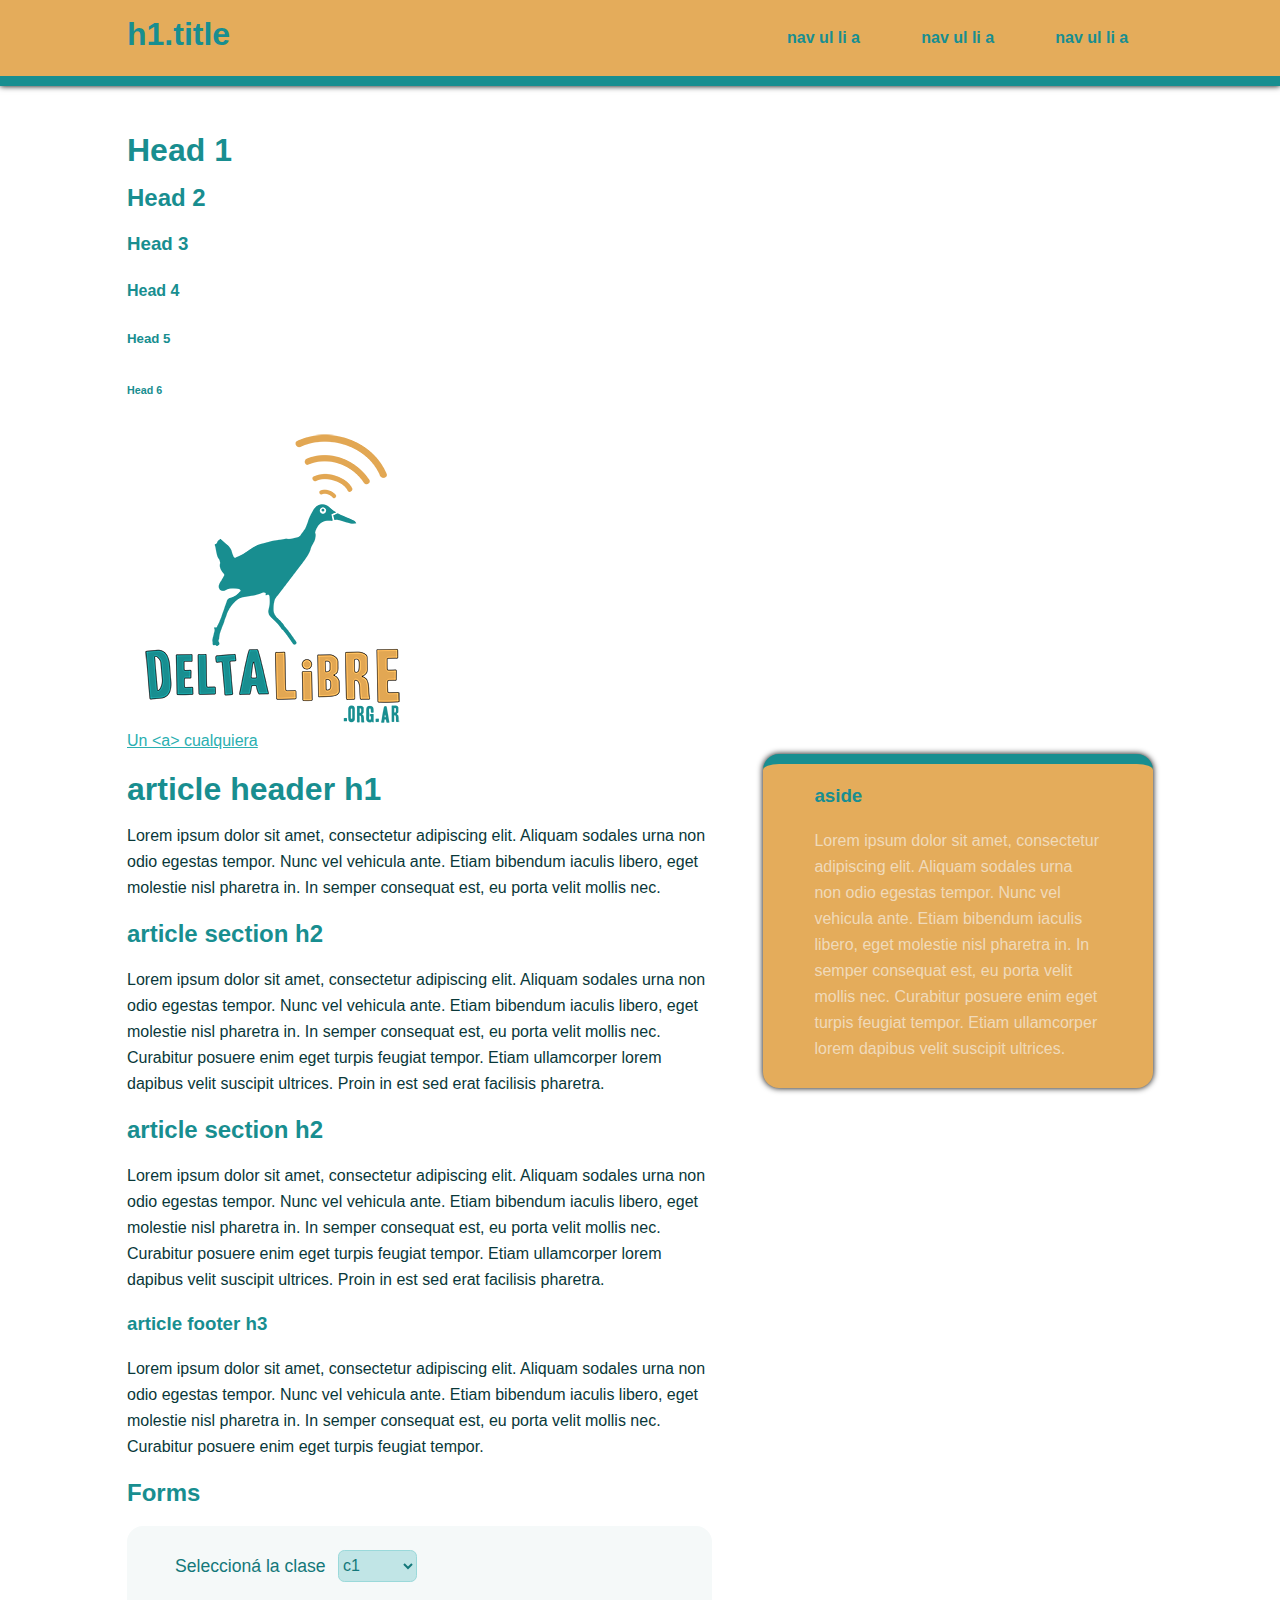
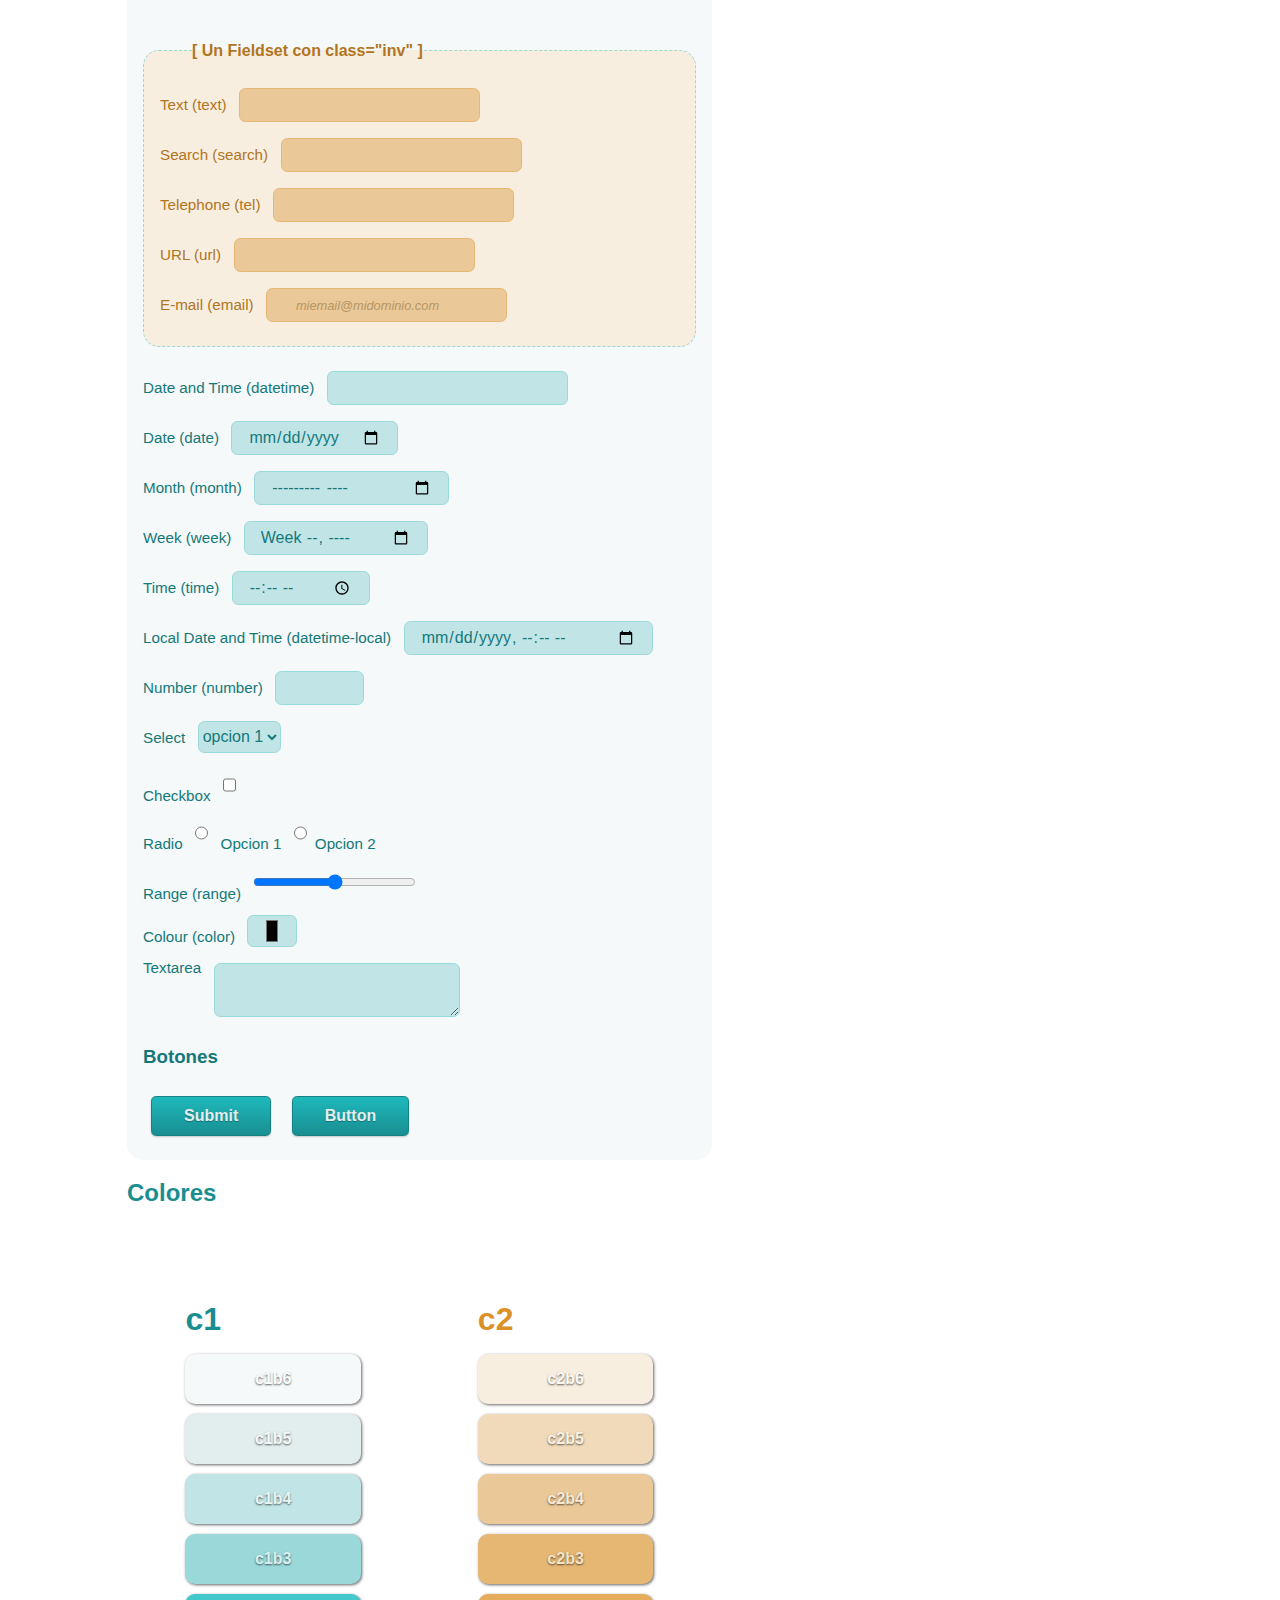
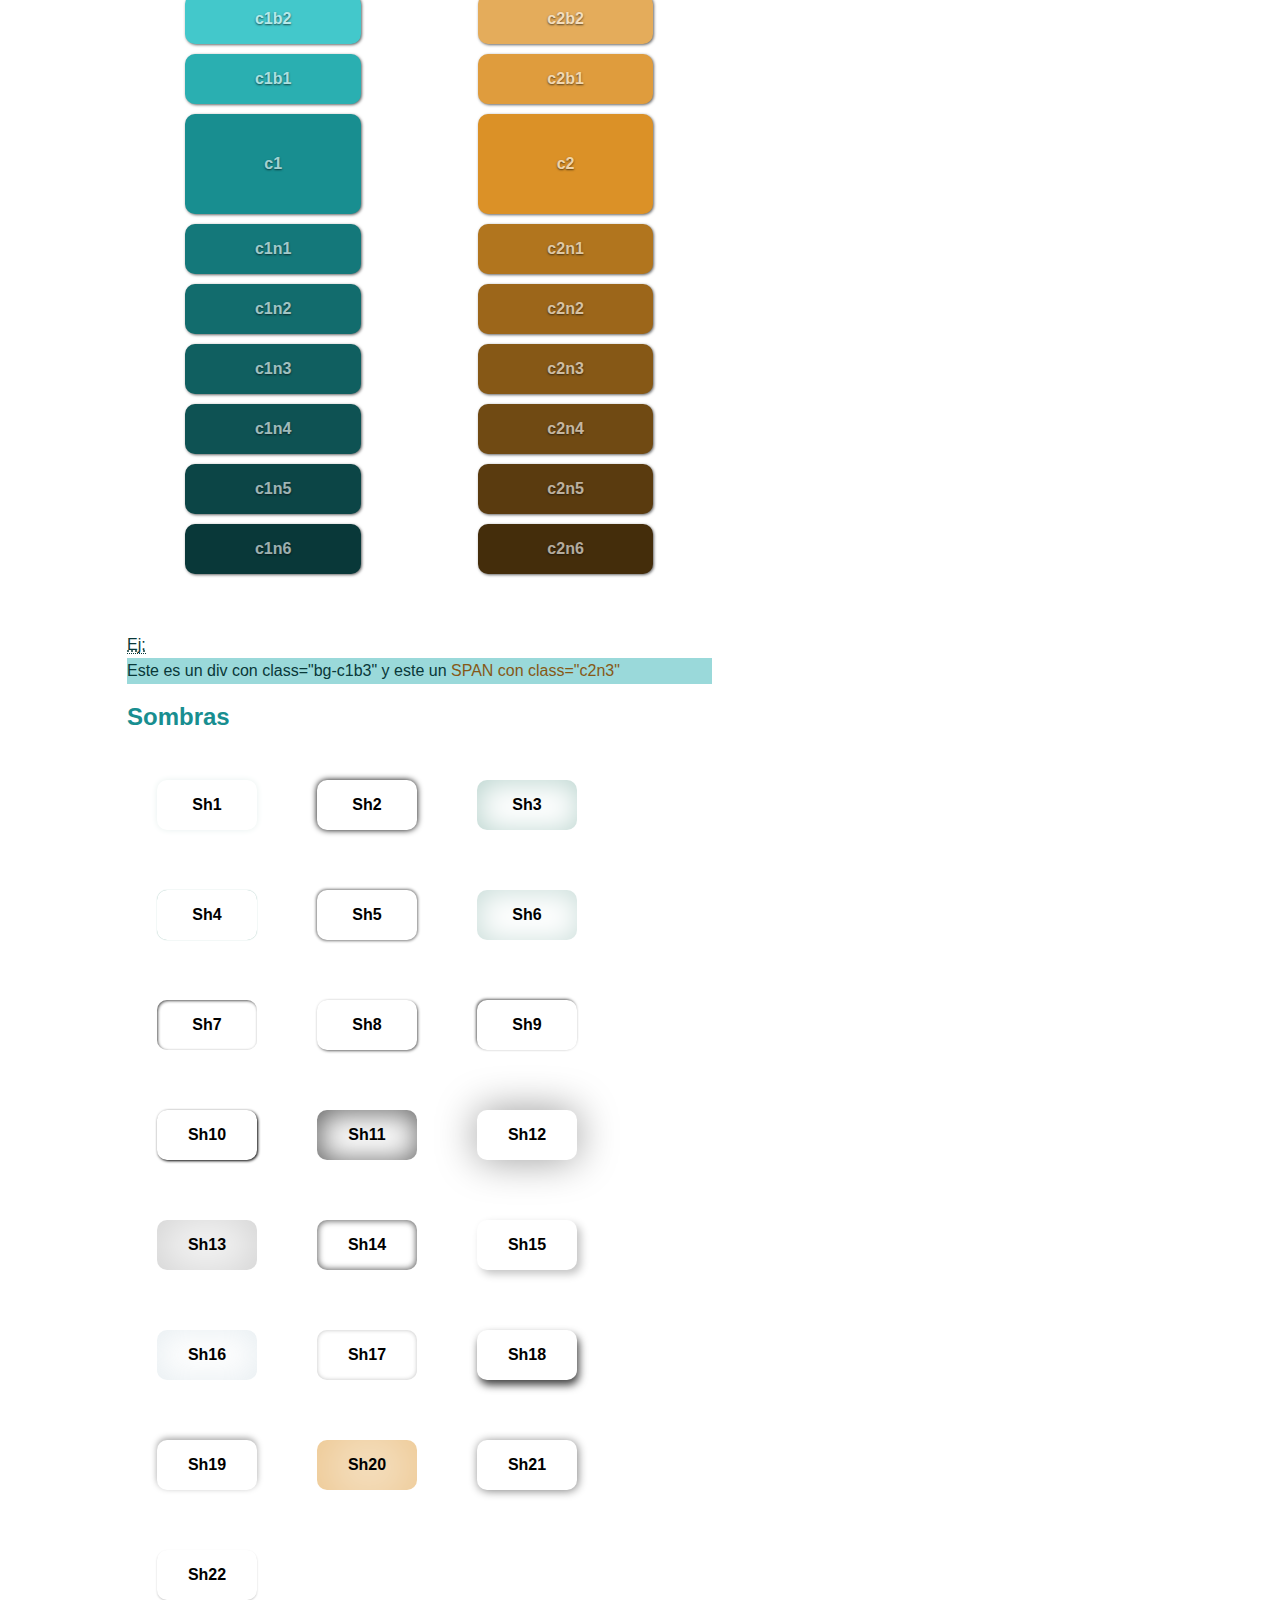
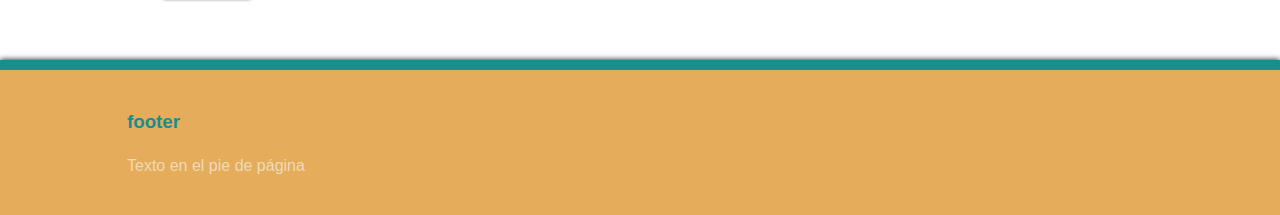
==== web/index.html @ 4f7950a7 "update add placheholders colors and fix input:focus size" ====
<!DOCTYPE html>
<html class="no-js">
	<head>
		<meta charset="utf-8">
		<meta http-equiv="X-UA-Compatible" content="IE=edge,chrome=1" />
		<title>Delta Libre</title>
		<meta name="description" content="">
		<meta name="viewport" content="width=device-width">

		<link rel="stylesheet" href="css/normalize.min.css">
		<link rel="stylesheet" href="css/main.css">
		<link rel="stylesheet" href="css/colortest.css" /> <!--Solo para testear colores -->
	
	</head>
	<body>

		<div class="header-container">
			<header class="wrapper clearfix">
				<h1 class="title">h1.title</h1>
				<nav>
					<ul>
						<li>
							<a href="#">nav ul li a</a>
						</li>
						<li>
							<a href="#">nav ul li a</a>
						</li>
						<li>
							<a href="#">nav ul li a</a>
						</li>
					</ul>
				</nav>
			</header>
		</div>

		<div class="main-container">
			<div class="main wrapper clearfix">

				<h1>Head 1</h1>
				<h2>Head 2</h2>
				<h3>Head 3</h3>
				<h4>Head 4</h4>
				<h5>Head 5</h5>
				<h6>Head 6</h6>

				<div>
					<img src="./img/logo.png" alt="logo" title="Logo de muestra"/>
				</div>
				<div>
					<a href="/">Un &lt;a&gt; cualquiera</a>
				</div>

				<article>
					<header>
						<h1>article header h1</h1>
						<p>
							Lorem ipsum dolor sit amet, consectetur adipiscing elit. Aliquam sodales urna non odio egestas tempor. Nunc vel vehicula ante. Etiam bibendum iaculis libero, eget molestie nisl pharetra in. In semper consequat est, eu porta velit mollis nec.
						</p>
					</header>
					<section>
						<h2>article section h2</h2>
						<p>
							Lorem ipsum dolor sit amet, consectetur adipiscing elit. Aliquam sodales urna non odio egestas tempor. Nunc vel vehicula ante. Etiam bibendum iaculis libero, eget molestie nisl pharetra in. In semper consequat est, eu porta velit mollis nec. Curabitur posuere enim eget turpis feugiat tempor. Etiam ullamcorper lorem dapibus velit suscipit ultrices. Proin in est sed erat facilisis pharetra.
						</p>
					</section>
					<section>
						<h2>article section h2</h2>
						<p>
							Lorem ipsum dolor sit amet, consectetur adipiscing elit. Aliquam sodales urna non odio egestas tempor. Nunc vel vehicula ante. Etiam bibendum iaculis libero, eget molestie nisl pharetra in. In semper consequat est, eu porta velit mollis nec. Curabitur posuere enim eget turpis feugiat tempor. Etiam ullamcorper lorem dapibus velit suscipit ultrices. Proin in est sed erat facilisis pharetra.
						</p>
					</section>
					<footer>
						<h3>article footer h3</h3>
						<p>
							Lorem ipsum dolor sit amet, consectetur adipiscing elit. Aliquam sodales urna non odio egestas tempor. Nunc vel vehicula ante. Etiam bibendum iaculis libero, eget molestie nisl pharetra in. In semper consequat est, eu porta velit mollis nec. Curabitur posuere enim eget turpis feugiat tempor.
						</p>
					</footer>
						<!--Forms-->
					<h2>Forms</h2>
				
					
			<form action="." class="c1" id="testForm">
				
				<div class="cajauno">
						<label for="selectclass" class="dest">Seleccioná la clase</label>
					<select name="selectclass" id="selectclass" onchange="SetFormClass(this.id,'testForm');">
						<option value="c1" selected="selected">c1</option>
						<option value="c2">c2</option>
						<option value="nada">ninguna</option>
					</select>
				</div>
				
				<fieldset class="inv">
					<legend>Un Fieldset con class="inv"</legend>
				<label for="type-text" >Text (text)</label>
				<input type="text" name="type-text" id="type-text" >
				<br/>
			
				<label for="type-search">Search (search)</label>
				<input type="search" name="type-search" id="type-search">
				<br/>
			
			
				<label for="type-tel">Telephone (tel)</label>
				<input type="tel" name="type-tel" id="type-tel">
				<br/>
				
				<label for="type-url">URL (url)</label>
				<input type="url" name="type-url" id="type-url">
				<br/>
				
				<label for="type-email">E-mail (email)</label>
				<input type="email" name="type-email" id="type-email"  placeholder="miemail@midominio.com"/>
				<br/>
				</fieldset>
				<label for="type-datetime">Date and Time (datetime)</label>
				<input type="datetime" name="type-datetime" id="type-datetime">
				<br/>
				
				<label for="type-date">Date (date)</label>
				<input type="date" name="type-date" id="type-date">
				<br/>
				
				<label for="type-month">Month (month)</label>
				<input type="month" name="type-month" id="type-month">
				<br/>
				
				<label for="type-week">Week (week)</label>
				<input type="week" name="type-week" id="type-week">
				<br/>
				
				<label for="type-time">Time (time)</label>
				<input type="time" name="type-time" id="type-time">
				<br/>
				
				<label for="type-datetime-local">Local Date and Time (datetime-local)</label>
				<input type="datetime-local" name="type-datetime-local" id="type-datetime-local">
				<br/>
				
				<label for="type-number">Number (number)</label>
				<input type="number" name="type-number" id="type-number" min="0" max="20" />
				<br/>
				
				<label for="select">Select</label>
				<select name="select" id="select">
					<option value="1">opcion 1</option>
					<option value="2">opcion 2</option>
					<option value="3">opcion 3</option>
				</select>
				<br/>
					
				<label for="type-checkbox">Checkbox</label>
				<input type="checkbox" name="type-checkbox" id="type-checkbox"/>
				<br/>
				
				<label for="type-radio">Radio</label>
				<input type="radio" name="type-radio" id="type-radio" value="option 1"/> <label for="type-radio">Opcion 1</label>
				<input type="radio" name="type-radio" id="type-radio2" value="option 2" /><label for="type-radio2">Opcion 2</label>	
				<br/>
				
				<label for="type-range">Range (range)</label>
				<input type="range" name="type-range" id="type-range" min="0" max="100" />
				<br/>
				
				<label for="type-color">Colour (color)</label>
				<input type="color" name="type-color" id="type-color">
				<br/>
				<label for="textarea">Textarea</label>
				<textarea name="textarea" id="textarea">
					
				</textarea>
				<br/>					
				<h3>Botones</h3>
					<input type="submit" value="Submit" name="submit-1"/>
					<button type="button"  name="submit-2" >Button</button>
		</form>
				</article>
				
				<aside>
					<h3>aside</h3>
					<p>
						Lorem ipsum dolor sit amet, consectetur adipiscing elit. Aliquam sodales urna non odio egestas tempor. Nunc vel vehicula ante. Etiam bibendum iaculis libero, eget molestie nisl pharetra in. In semper consequat est, eu porta velit mollis nec. Curabitur posuere enim eget turpis feugiat tempor. Etiam ullamcorper lorem dapibus velit suscipit ultrices.
					</p>
				</aside>
						<article>
						<h2>Colores</h2>
					
						<div id="colortest" class="ct"></div>
							<abbr title="ejemplos">Ej:</abbr> 
						<div class="bg-c1b3"> 
							Este es un div con class="bg-c1b3" y este un <span class="c2n3">SPAN con class="c2n3"
						</span> </div>
							
				<h2>Sombras</h2>
						<div id="sombrascont">
							<div id="sombrastest" > </div>
						</div>	
						
							
		
						
					</article>	
			
		
			
			</div>
			<!-- #main -->
		</div>
		<!-- #main-container -->

		<div class="footer-container">
			<footer class="wrapper">
				<h3>footer</h3>
				<p>
					Texto en el pie de página
				</p>
			</footer>
		</div>

		<script src="js/vendor/jquery-1.10.1.min.js" ></script>
		<script>
			/* Genero divs para mostrar las classes de colores */
			function divsColors(id, cc, n) {
				if (cc > 0) {
					for ( i = 1; i <= cc; i++) {
						divColor(id, n + i);
					} //orden inverso para blancos y negros
				} else {
					for ( i = (-1 * cc); i >= 1; i--) {
						divColor(id, n + i);
					}
				}
			}

			function divColor(id, clase) {
				$('#' + id).append('<div class="bg-' + clase + ' col"><span>' + clase + '</span></div>');
			}

			function contColor(cont, id, clase) {
				$('#' + cont).append('<div id="' + id + '" class="' + clase + '"></div>');
			}
			
			function sombra(cont, id, clase) {
			$('#' + cont).append('<div id="' + id + '" class="' + clase + '"><span>'+id+'</span></div>');
			}

			function AddColor(col, blancos, negros) {
				ccont = 'fila-' + col;
				contColor('colortest', ccont, 'fila');
				$('#'+ccont).append('<h1 class="'+col+'">'+col+'</h1>');
				//Blancos
				colb = col + '-blancos';
				contColor(ccont, colb, 'colors');
				ccol = col + '-color';
				contColor(ccont, ccol, 'color');
				//Negros
				coln = col + '-negros';
				contColor(ccont, coln, 'colors');
				divsColors(colb, blancos, col + 'b');
				divColor(ccol, col);
				divsColors(coln, negros, col + 'n');
			}

			function SetFormClass(sid,fid){
				clase = $('#'+ sid + ' option:selected').val();
				form = $('#'+ fid);
				form.removeClass();
				form.addClass(clase);
			}

			function AddSombras(sombras){
			//	contColor('sobrascont', 'sombrastest', 'fila');
				for (i = 1 ; i<=sombras;i++){
					var n = 'Sh'+i;
					sombra('sombrastest', n, "som "+n);
				}
			}



			AddColor('c1', -6, 6);
			//Color1
			AddColor('c2', -6, 6);
			//Color 2
				
			AddSombras(22	);
		</script>

	</body>
</html>
---- web/css/main.css ----
@import "html.css";
@import "deltalibre.css";
---- web/css/colortest.css ----
#colortest {
  width: auto;
}
.ct {
  width: auto;
}
.fila {
  display: block;
  float: left;
  width: 30%;
  margin: 10%;
}
.col,
.som {
  height: 50px;
  line-height: 50px;
  text-align: center;
  vertical-align: middle;
  -webkit-border-radius: 10px;
  -moz-border-radius: 10px;
  -ms-border-radius: 10px;
  -o-border-radius: 10px;
  border-radius: 10px;
  margin: 10px 0 0 0;
  font-weight: bold;
  color: white;
}
.col {
  -webkit-box-shadow: 1px 1px 3px 0px #666666;
  -moz-box-shadow: 1px 1px 3px 0px #666666;
  box-shadow: 1px 1px 3px 0px #666666;
  -o-box-shadow: 1px 1px 3px 0px #666666;
  -ms-box-shadow: 1px 1px 3px 0px #666666;
  text-shadow: 0px 1px 2px black;
}
.col span {
  opacity: 0.6;
  filter: alpha(opacity=60);
}
.color div {
  height: 100px;
  line-height: 100px;
}
.som {
  margin-top: 20px;
  color: black;
  display: inline;
  float: left;
  width: 100px;
  margin: 30px;
}
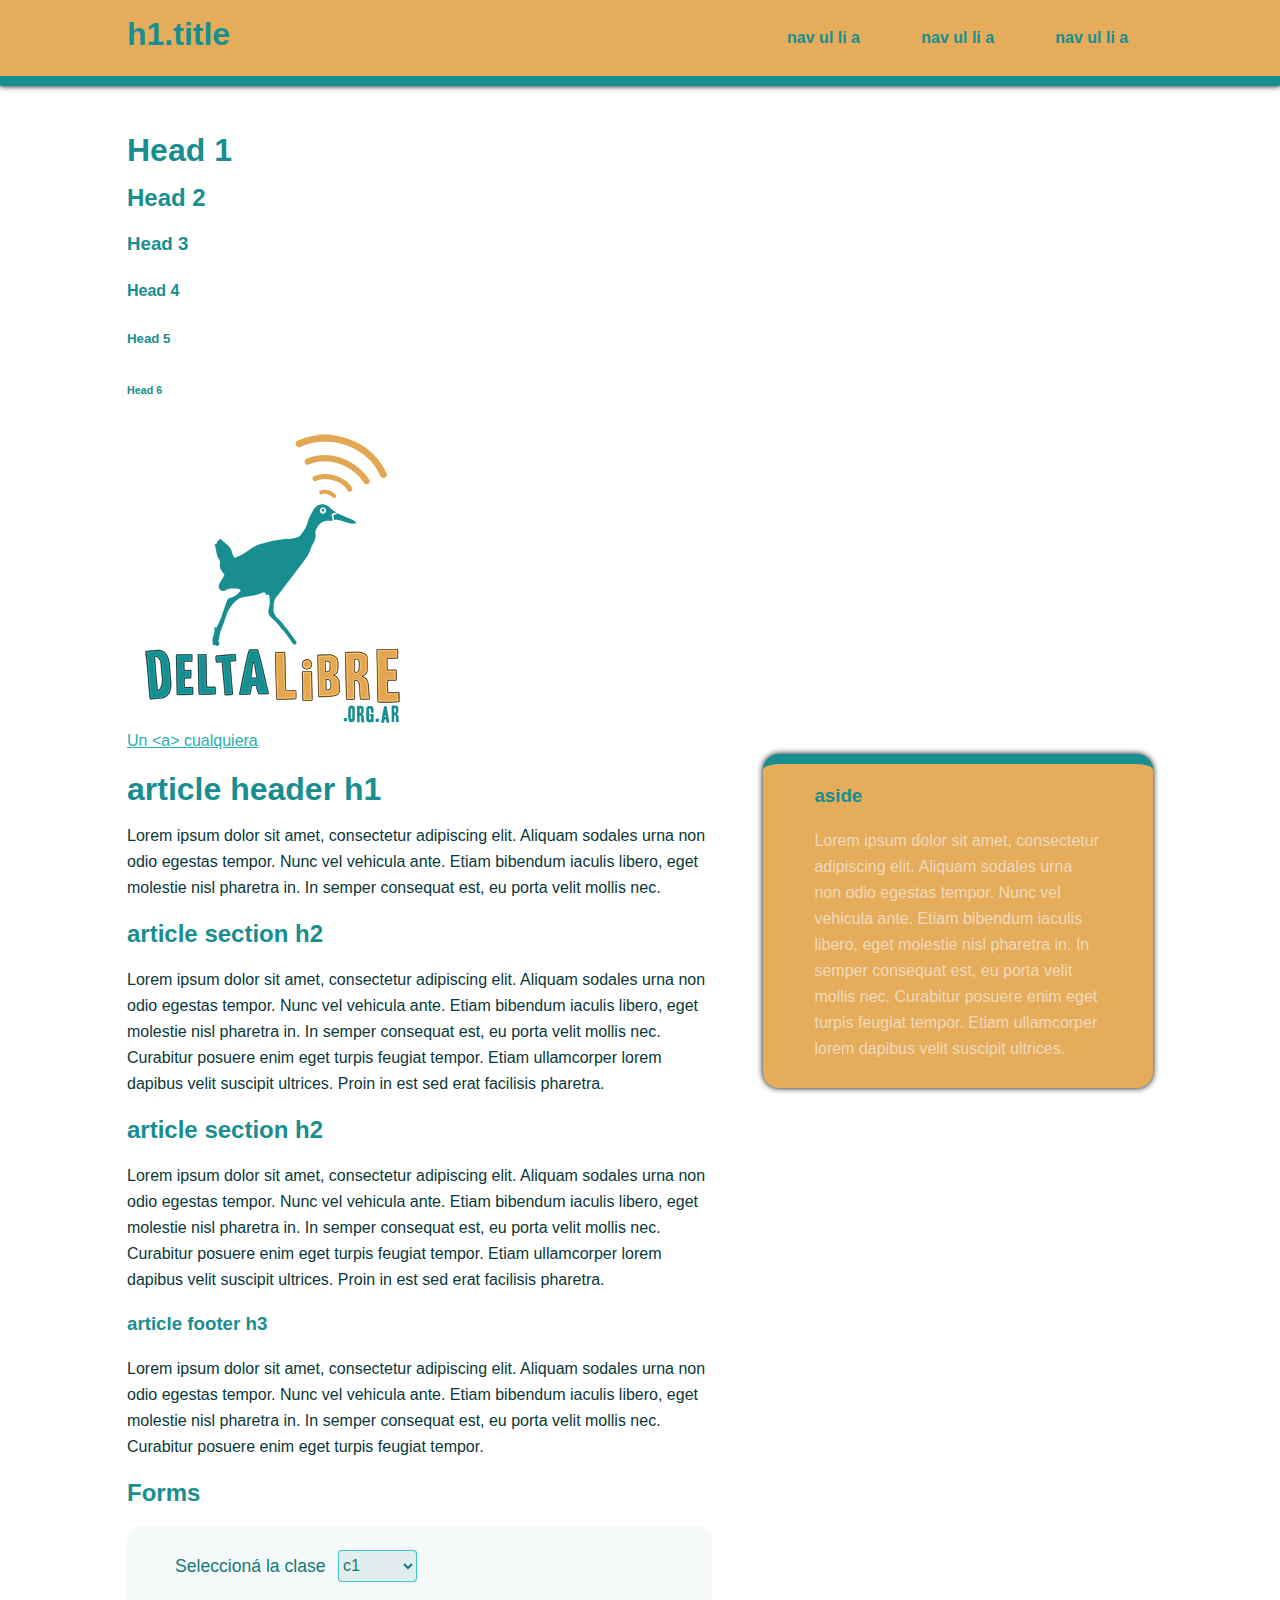
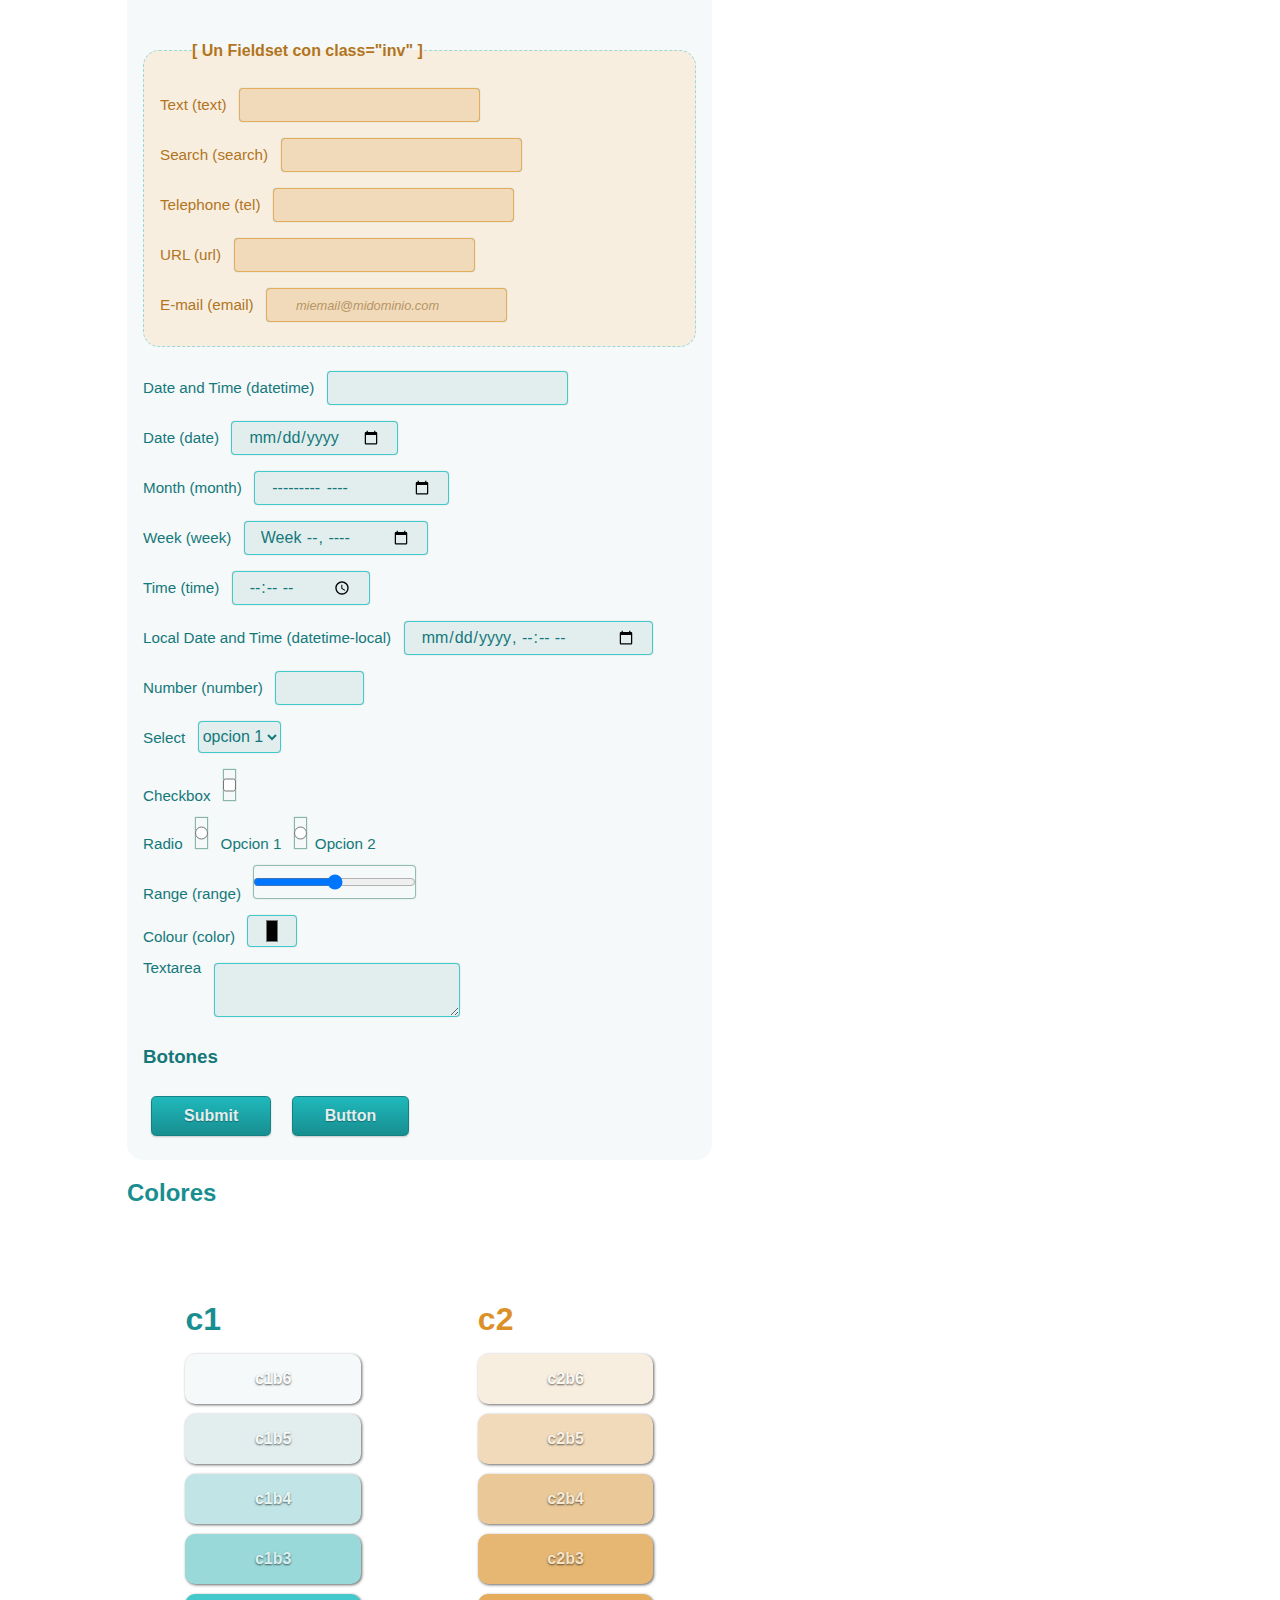
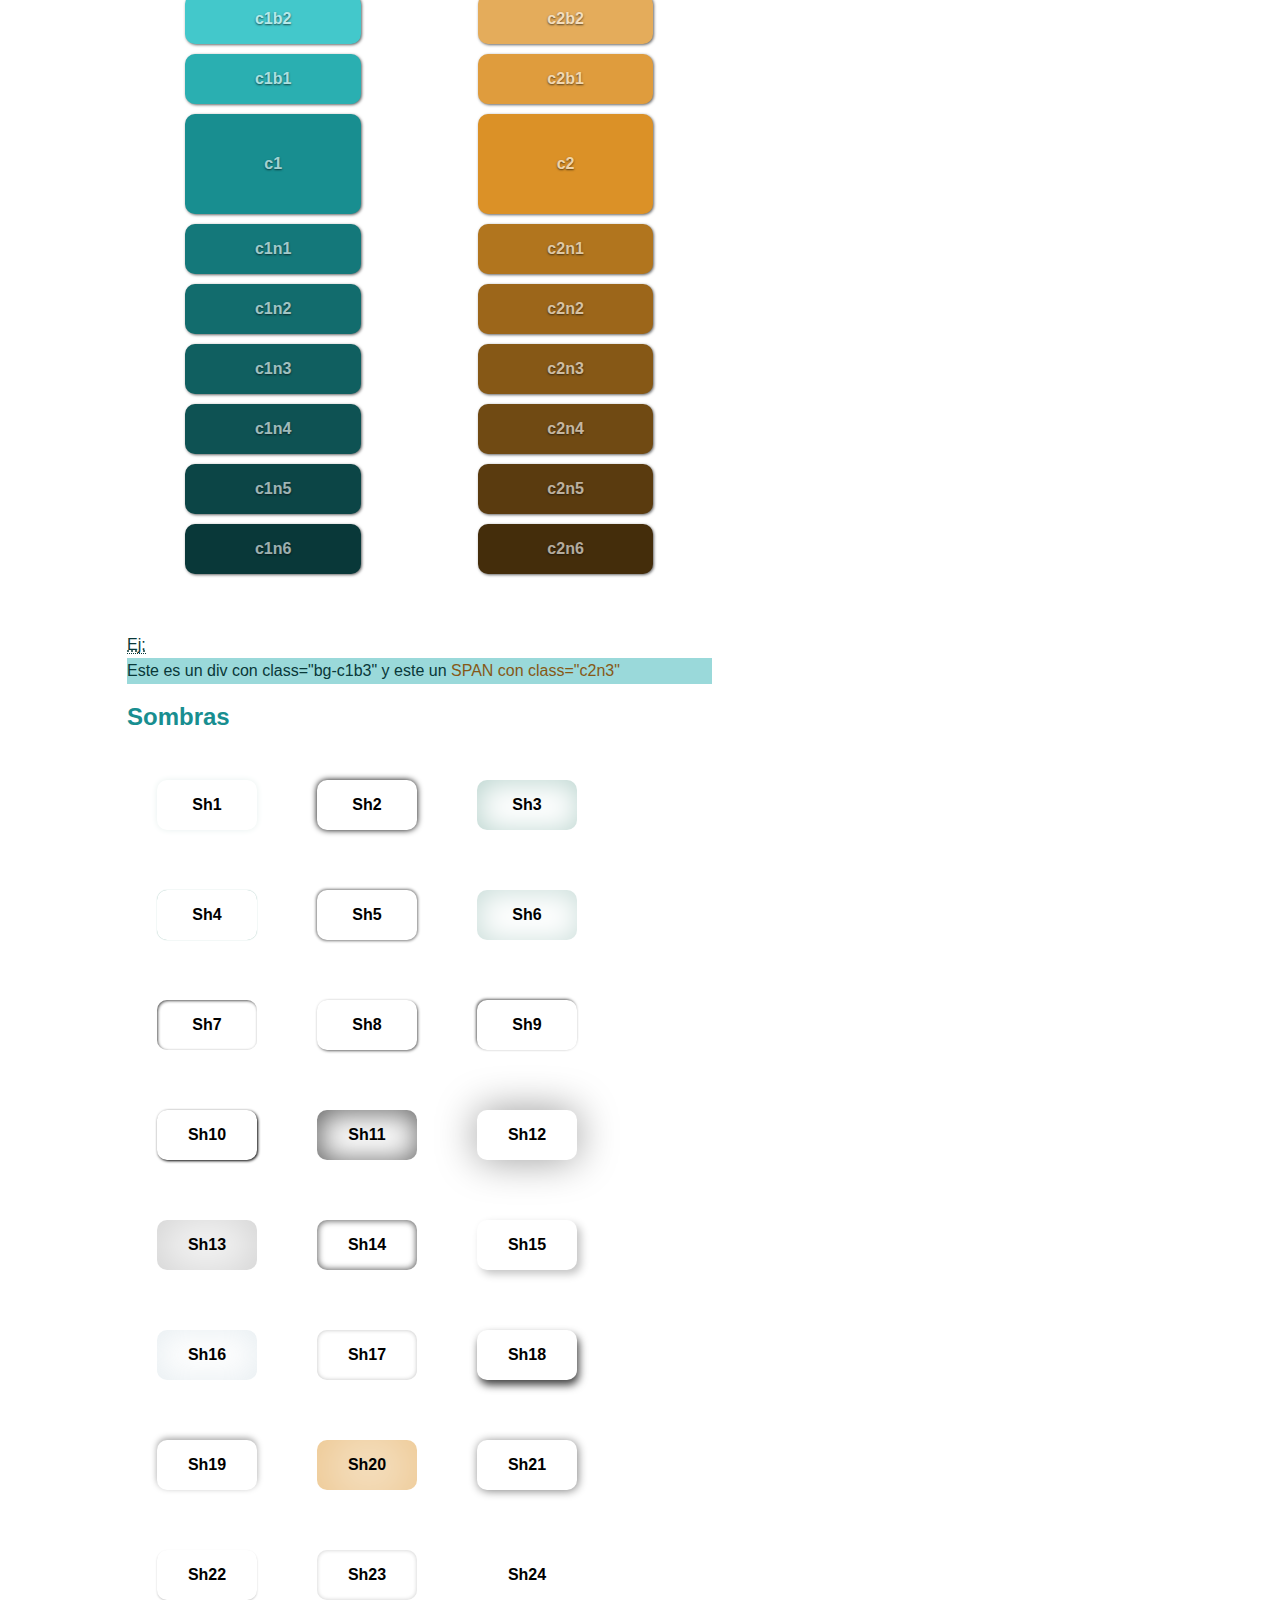
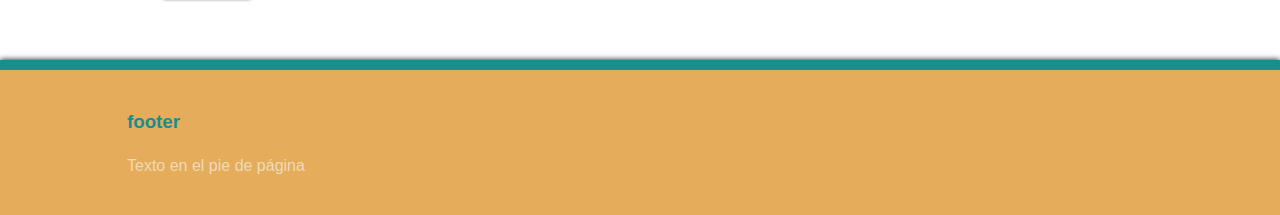
==== commit 4c2bcee7: "update inputs" ====
--- a/web/index.html
+++ b/web/index.html
@@ -283,7 +283,7 @@
 			AddColor('c2', -6, 6);
 			//Color 2
 				
-			AddSombras(22	);
+			AddSombras(24);
 		</script>
 
 	</body>
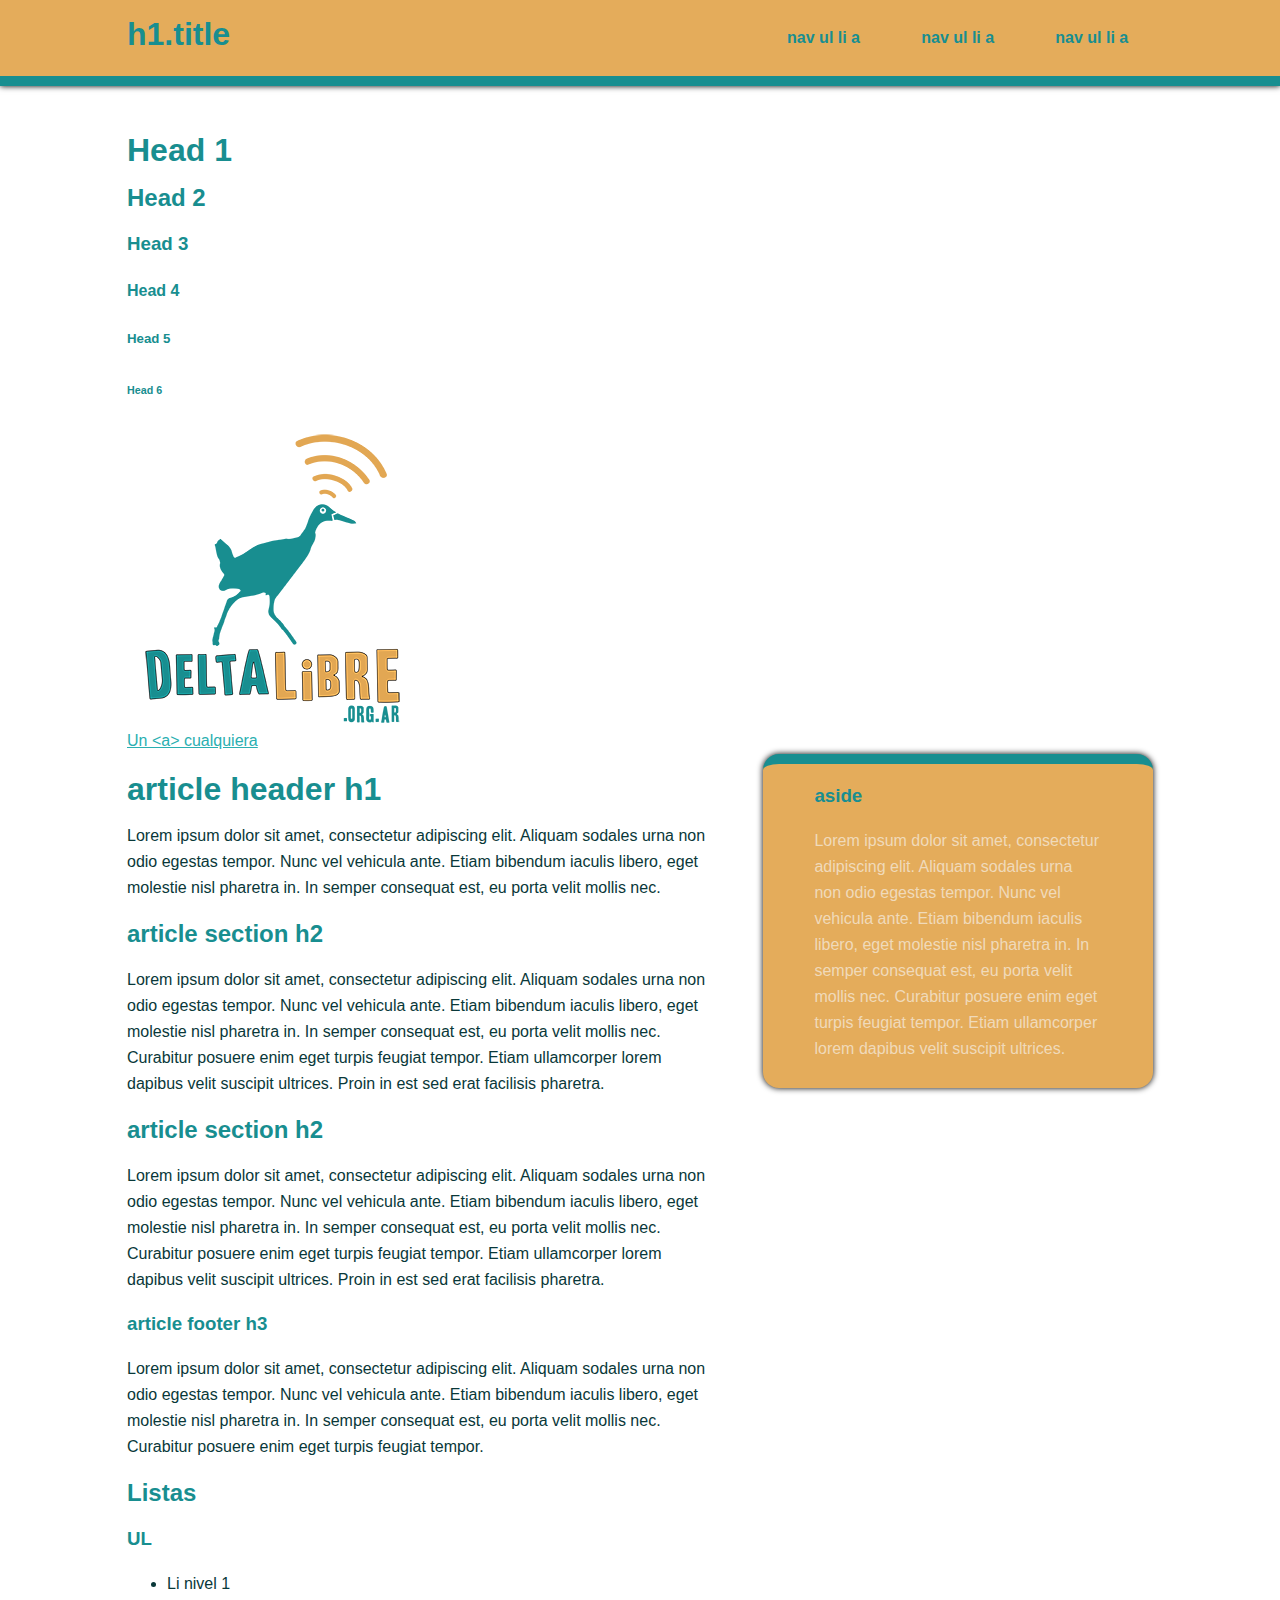
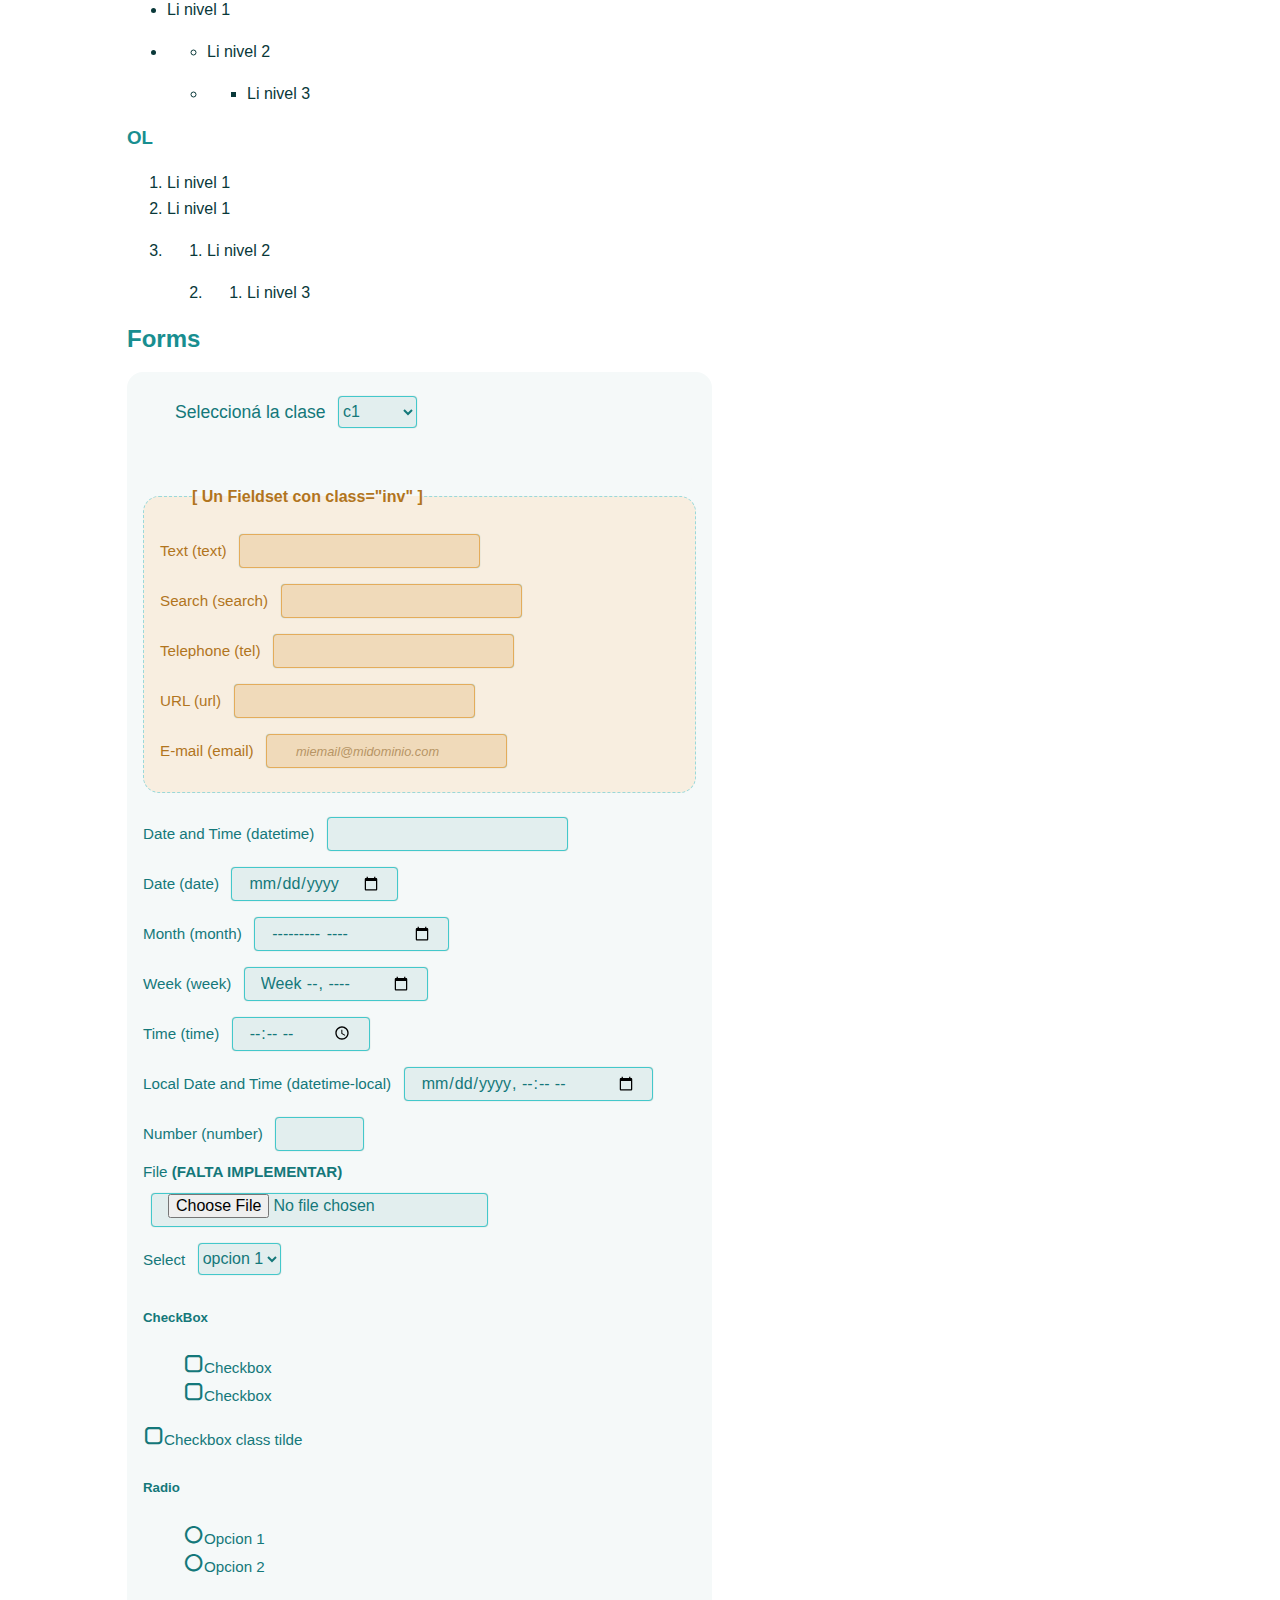
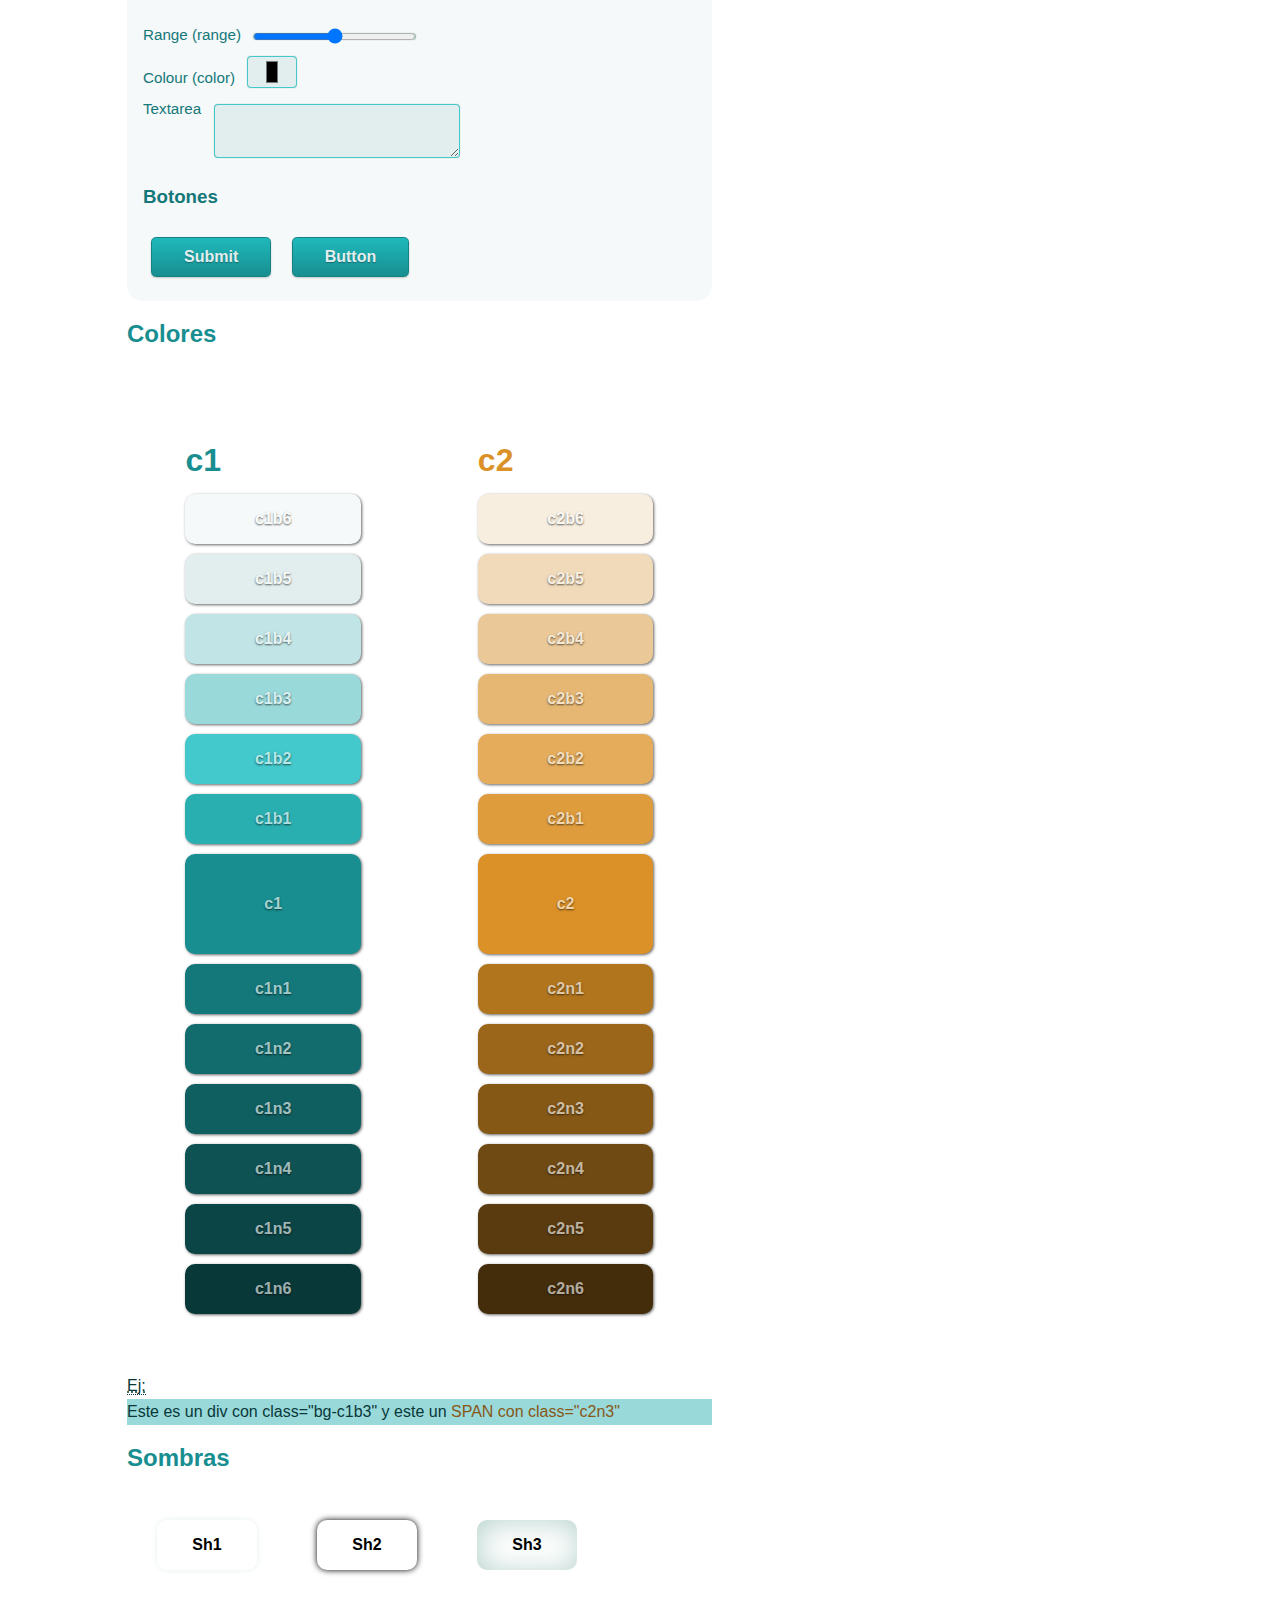
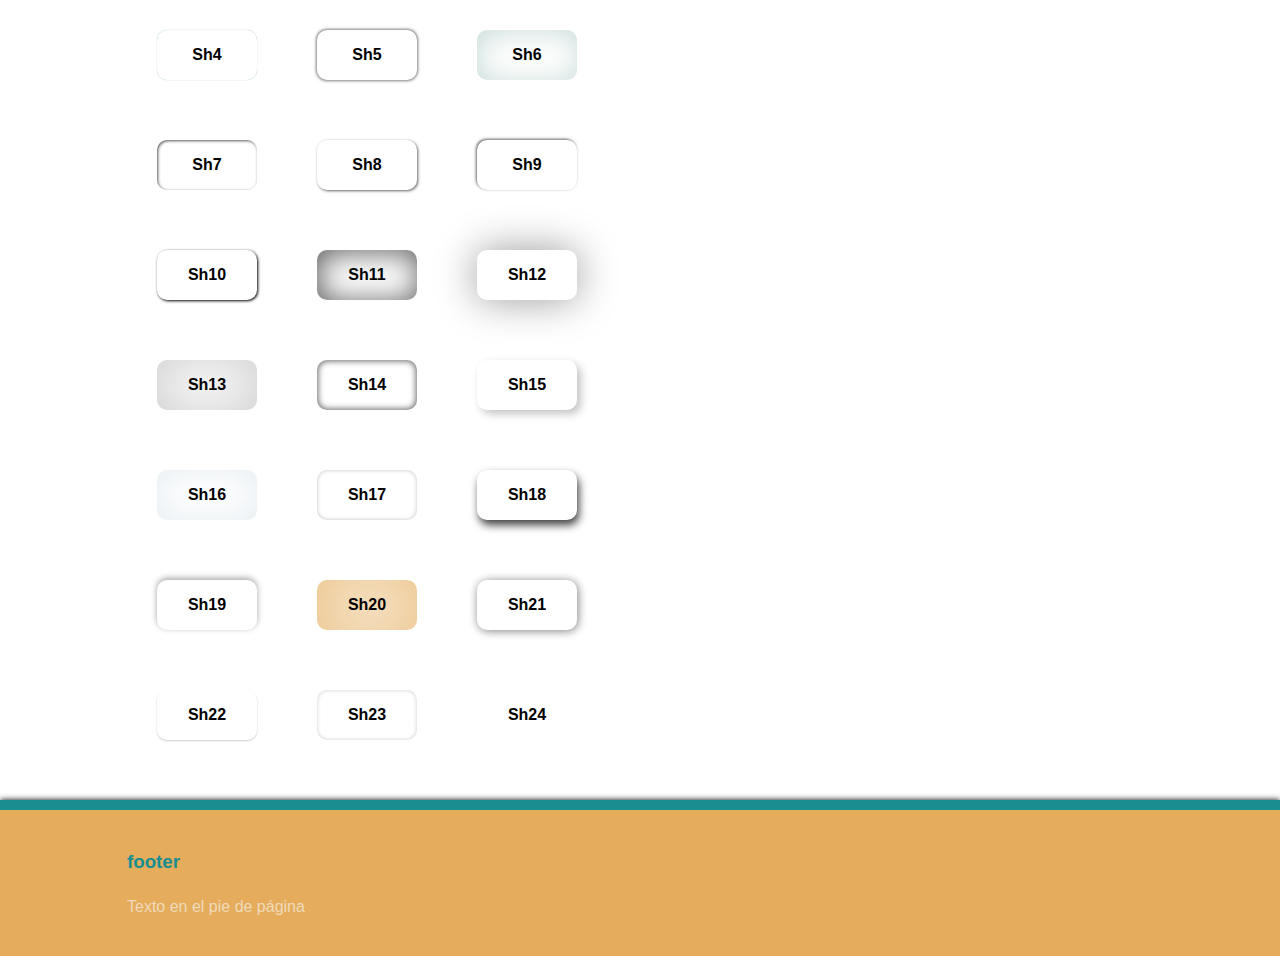
==== commit 74824596: "add checkboxs and radios template" ====
--- a/web/index.html
+++ b/web/index.html
@@ -46,7 +46,7 @@
 				<div>
 					<img src="./img/logo.png" alt="logo" title="Logo de muestra"/>
 				</div>
-				<div>
+					<div>
 					<a href="/">Un &lt;a&gt; cualquiera</a>
 				</div>
 
@@ -75,6 +75,41 @@
 							Lorem ipsum dolor sit amet, consectetur adipiscing elit. Aliquam sodales urna non odio egestas tempor. Nunc vel vehicula ante. Etiam bibendum iaculis libero, eget molestie nisl pharetra in. In semper consequat est, eu porta velit mollis nec. Curabitur posuere enim eget turpis feugiat tempor.
 						</p>
 					</footer>
+					
+						<!--Forms-->
+					<h2>Listas</h2>
+					<h3>UL</h3>
+					<ul>
+						<li>Li nivel 1</li>
+						<li>Li nivel 1</li>
+						<li>
+							<ul>
+								<li>Li nivel 2</li>
+								<li>
+									<ul>
+										<li>Li nivel 3</li>
+									</ul>
+								</li>
+							</ul>
+						</li>
+					</ul>
+					<h3>OL</h3>
+					<ol>
+						<li>Li nivel 1</li>
+						<li>Li nivel 1</li>
+						<li>
+							<ol>
+								<li>Li nivel 2</li>
+								<li>
+									<ol>
+										<li>Li nivel 3</li>
+									</ol>
+								</li>
+							</ol>
+						</li>
+					</ol>
+					
+					
 						<!--Forms-->
 					<h2>Forms</h2>
 				
@@ -141,6 +176,10 @@
 				<input type="number" name="type-number" id="type-number" min="0" max="20" />
 				<br/>
 				
+				<label for="type-file">File <strong>(FALTA IMPLEMENTAR)</strong></label>
+				<input type="file" name="type-file" id="type-file" min="0" max="20" />
+				<br/>
+				
 				<label for="select">Select</label>
 				<select name="select" id="select">
 					<option value="1">opcion 1</option>
@@ -149,13 +188,34 @@
 				</select>
 				<br/>
 					
-				<label for="type-checkbox">Checkbox</label>
-				<input type="checkbox" name="type-checkbox" id="type-checkbox"/>
-				<br/>
-				
-				<label for="type-radio">Radio</label>
-				<input type="radio" name="type-radio" id="type-radio" value="option 1"/> <label for="type-radio">Opcion 1</label>
-				<input type="radio" name="type-radio" id="type-radio2" value="option 2" /><label for="type-radio2">Opcion 2</label>	
+				<h5>CheckBox</h5>
+				<ul>
+					<li>
+						<input type="checkbox" name="type-checkbox" id="type-checkbox"/>
+						<label for="type-checkbox">Checkbox</label>
+					</li>
+					<li>
+						<input type="checkbox" name="type-checkbox" id="type-checkbox2"/>
+						<label for="type-checkbox2">Checkbox</label>
+					</li>
+				</ul>
+				<input type="checkbox" name="type-checkbox" id="type-checkbox3" class="tilde"/>
+				<label for="type-checkbox3">Checkbox class tilde</label>
+				
+				
+				<br/>
+				
+				<h5>Radio</h5>
+				<ul>
+					<li><input type="radio" name="type-radio" id="type-radio" value="option 1"/> 
+						<label for="type-radio">Opcion 1</label></li>
+					<li>
+						<input type="radio" name="type-radio" id="type-radio2" value="option 2" />
+						<label for="type-radio2">Opcion 2</label>	
+					</li>
+				</ul>
+				
+					
 				<br/>
 				
 				<label for="type-range">Range (range)</label>
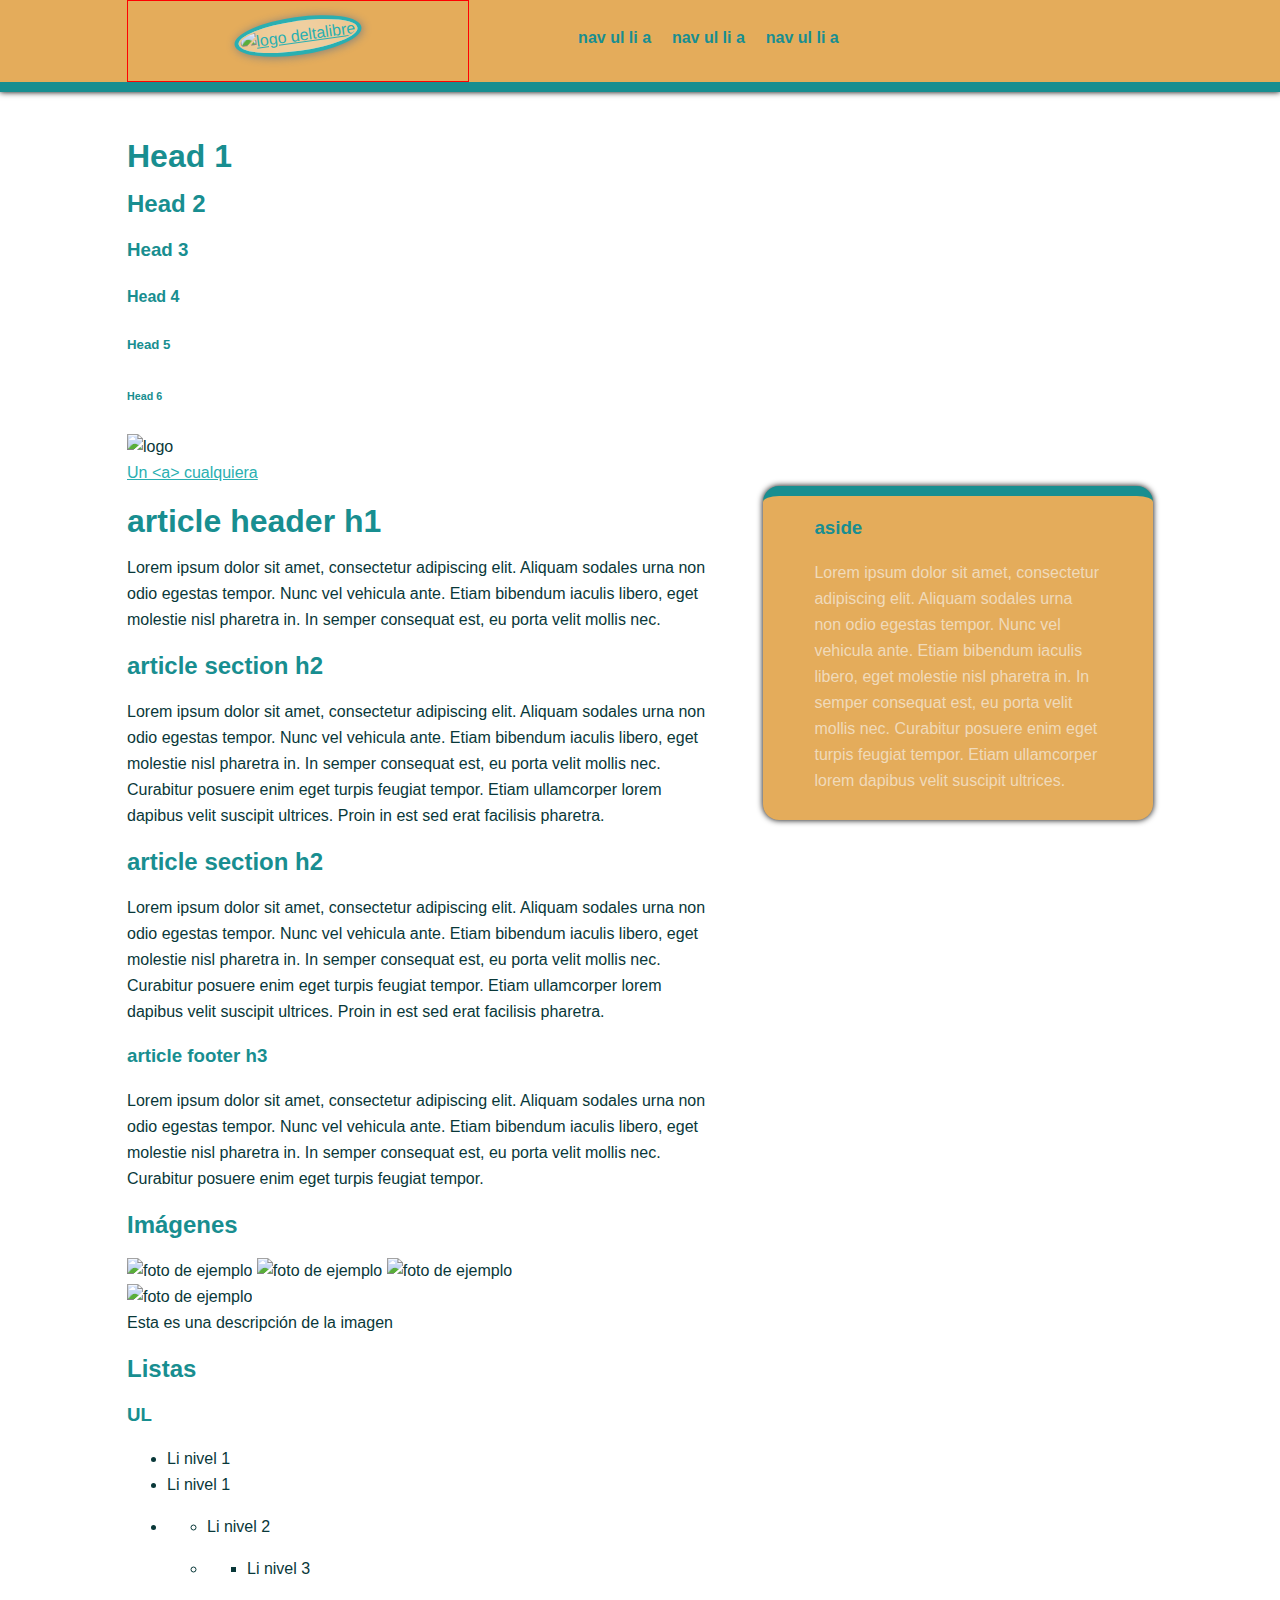
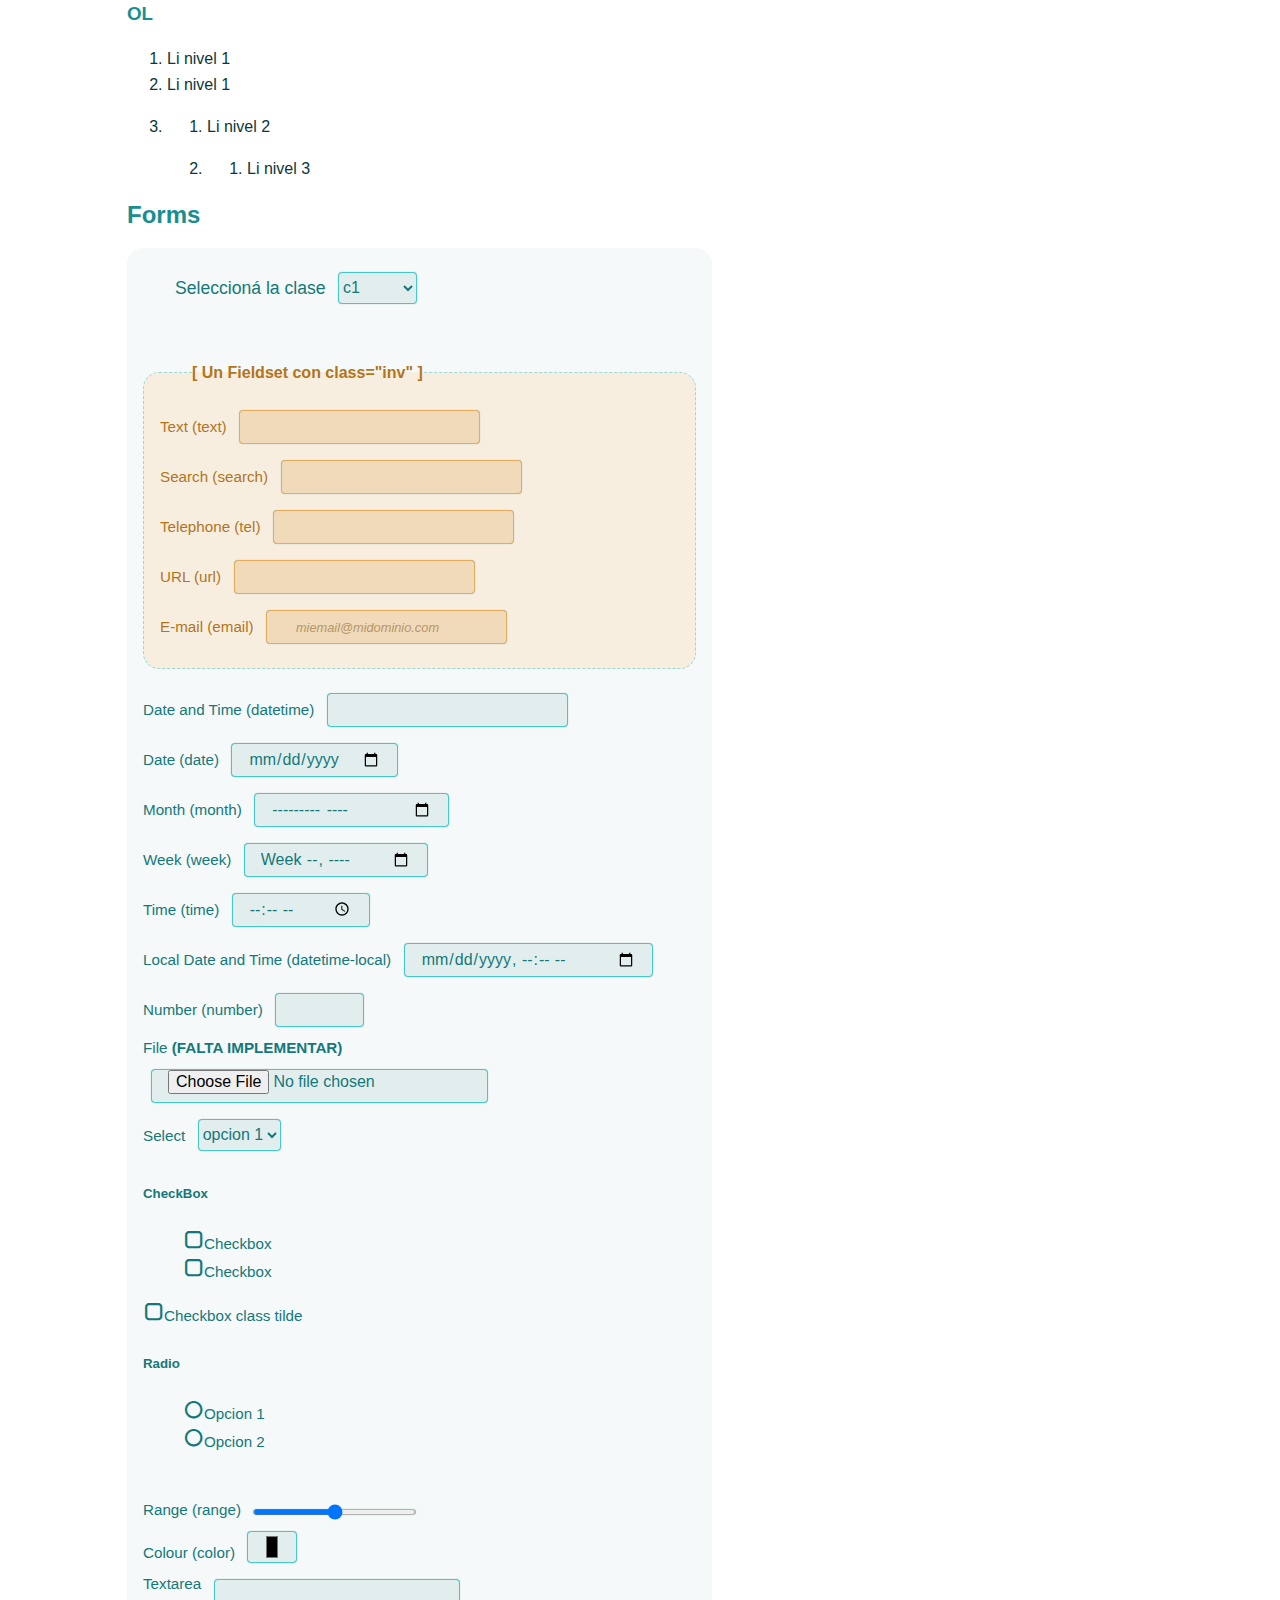
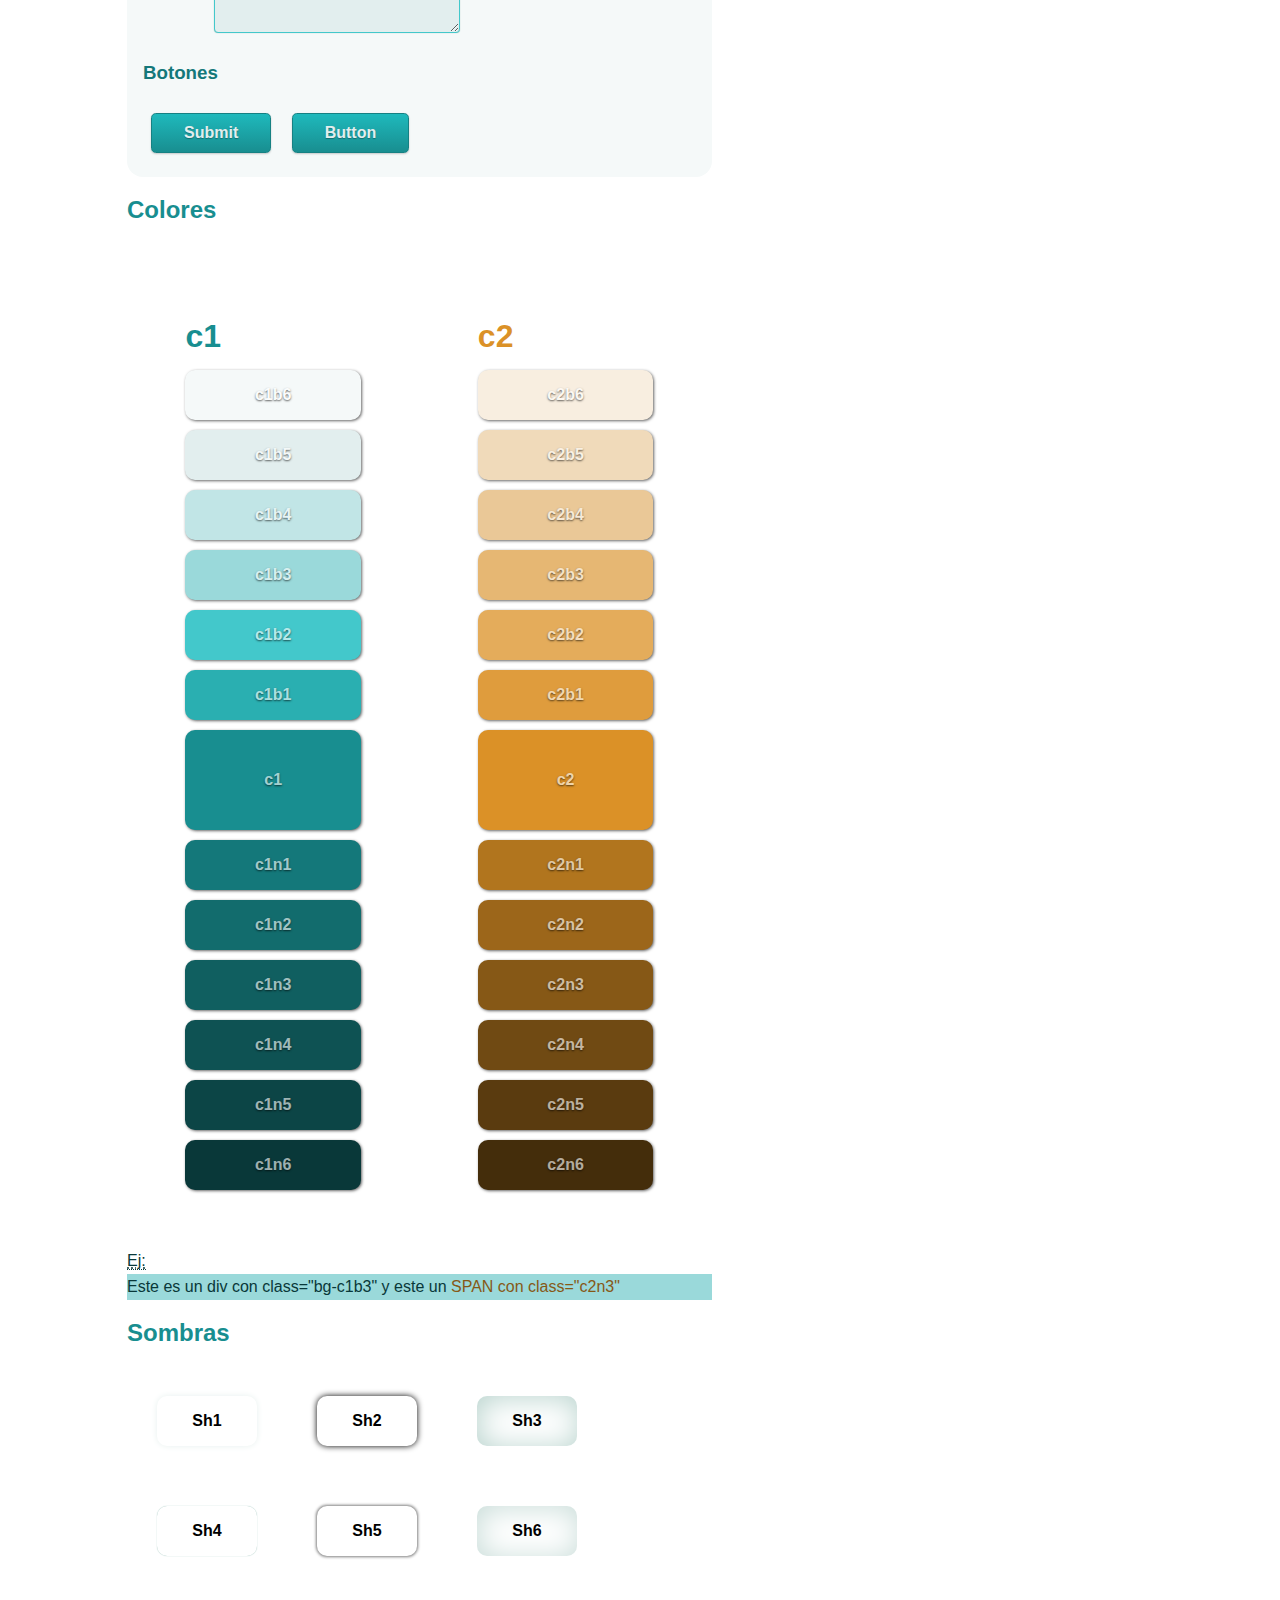
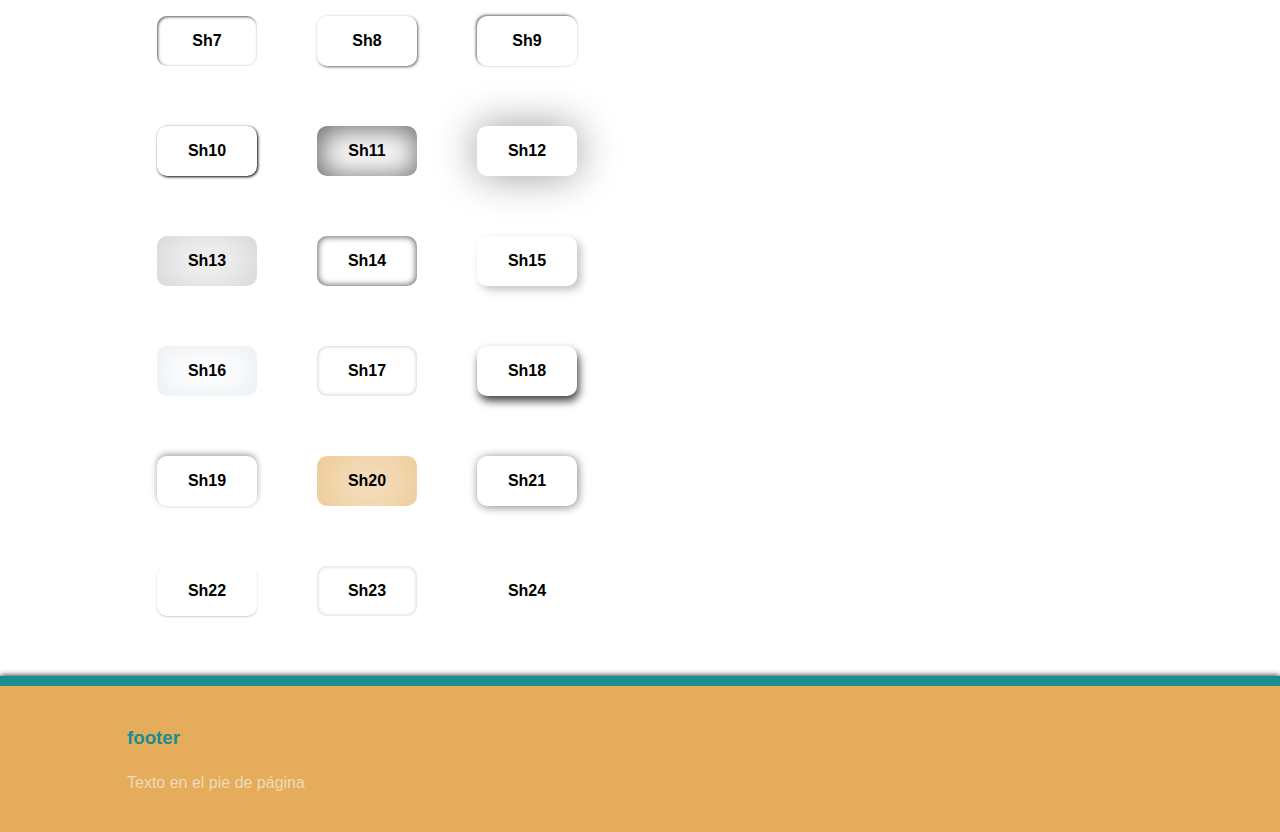
==== commit d0a1610e: "rename stencil routers" ====
--- a/web/index.html
+++ b/web/index.html
@@ -16,8 +16,15 @@
 
 		<div class="header-container">
 			<header class="wrapper clearfix">
-				<h1 class="title">h1.title</h1>
-				<nav>
+				
+			<div class="logo-circ-cont" id="logo-head-cont">
+				<a href="http://deltalibre.org.ar">
+					<img src="img/logo-deltalibre.png" id="logo-head" alt="logo deltalibre"/>
+				</a>
+			</div>
+				
+				<div id="head-nav-cont">
+					<nav>
 					<ul>
 						<li>
 							<a href="#">nav ul li a</a>
@@ -30,6 +37,10 @@
 						</li>
 					</ul>
 				</nav>
+				</div>
+				
+				
+				
 			</header>
 		</div>
 
@@ -44,7 +55,7 @@
 				<h6>Head 6</h6>
 
 				<div>
-					<img src="./img/logo.png" alt="logo" title="Logo de muestra"/>
+					<img src="img/logo-deltalibre.png" alt="logo" title="Logo de muestra"/>
 				</div>
 					<div>
 					<a href="/">Un &lt;a&gt; cualquiera</a>
@@ -76,7 +87,17 @@
 						</p>
 					</footer>
 					
-						<!--Forms-->
+					<h2>Imágenes</h2>
+					<img src="img/foto1.jpg" alt="foto de ejemplo" title="un título para la imagen"/>
+					<img src="img/foto1.jpg" alt="foto de ejemplo" class="w70"/>
+					<img src="img/foto1.jpg" alt="foto de ejemplo" class="w30"/>
+					
+					<figure class="polaroid">
+						<img src="img/foto1.jpg" alt="foto de ejemplo" title="un título para la imagen"/>
+						<figcaption>Esta es una descripción de la imagen</figcaption>
+						
+					</figure>
+						
 					<h2>Listas</h2>
 					<h3>UL</h3>
 					<ul>
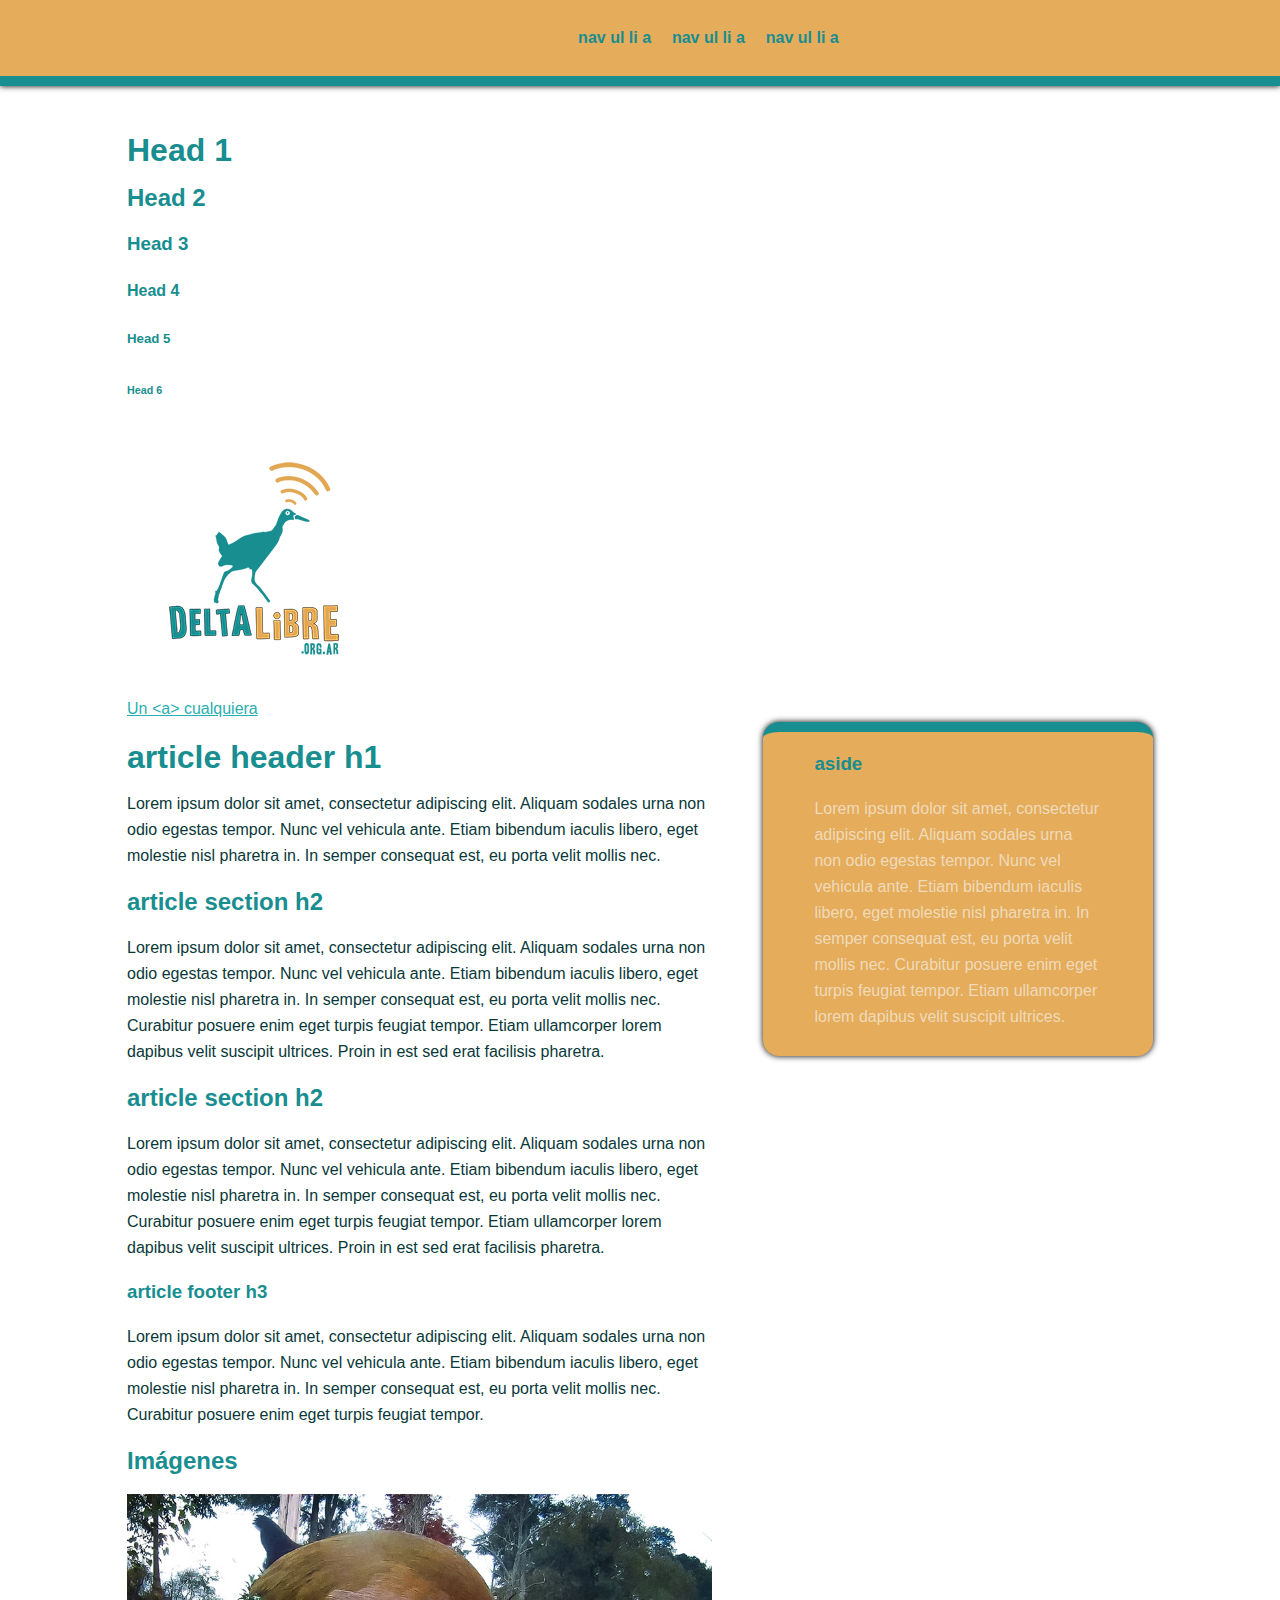
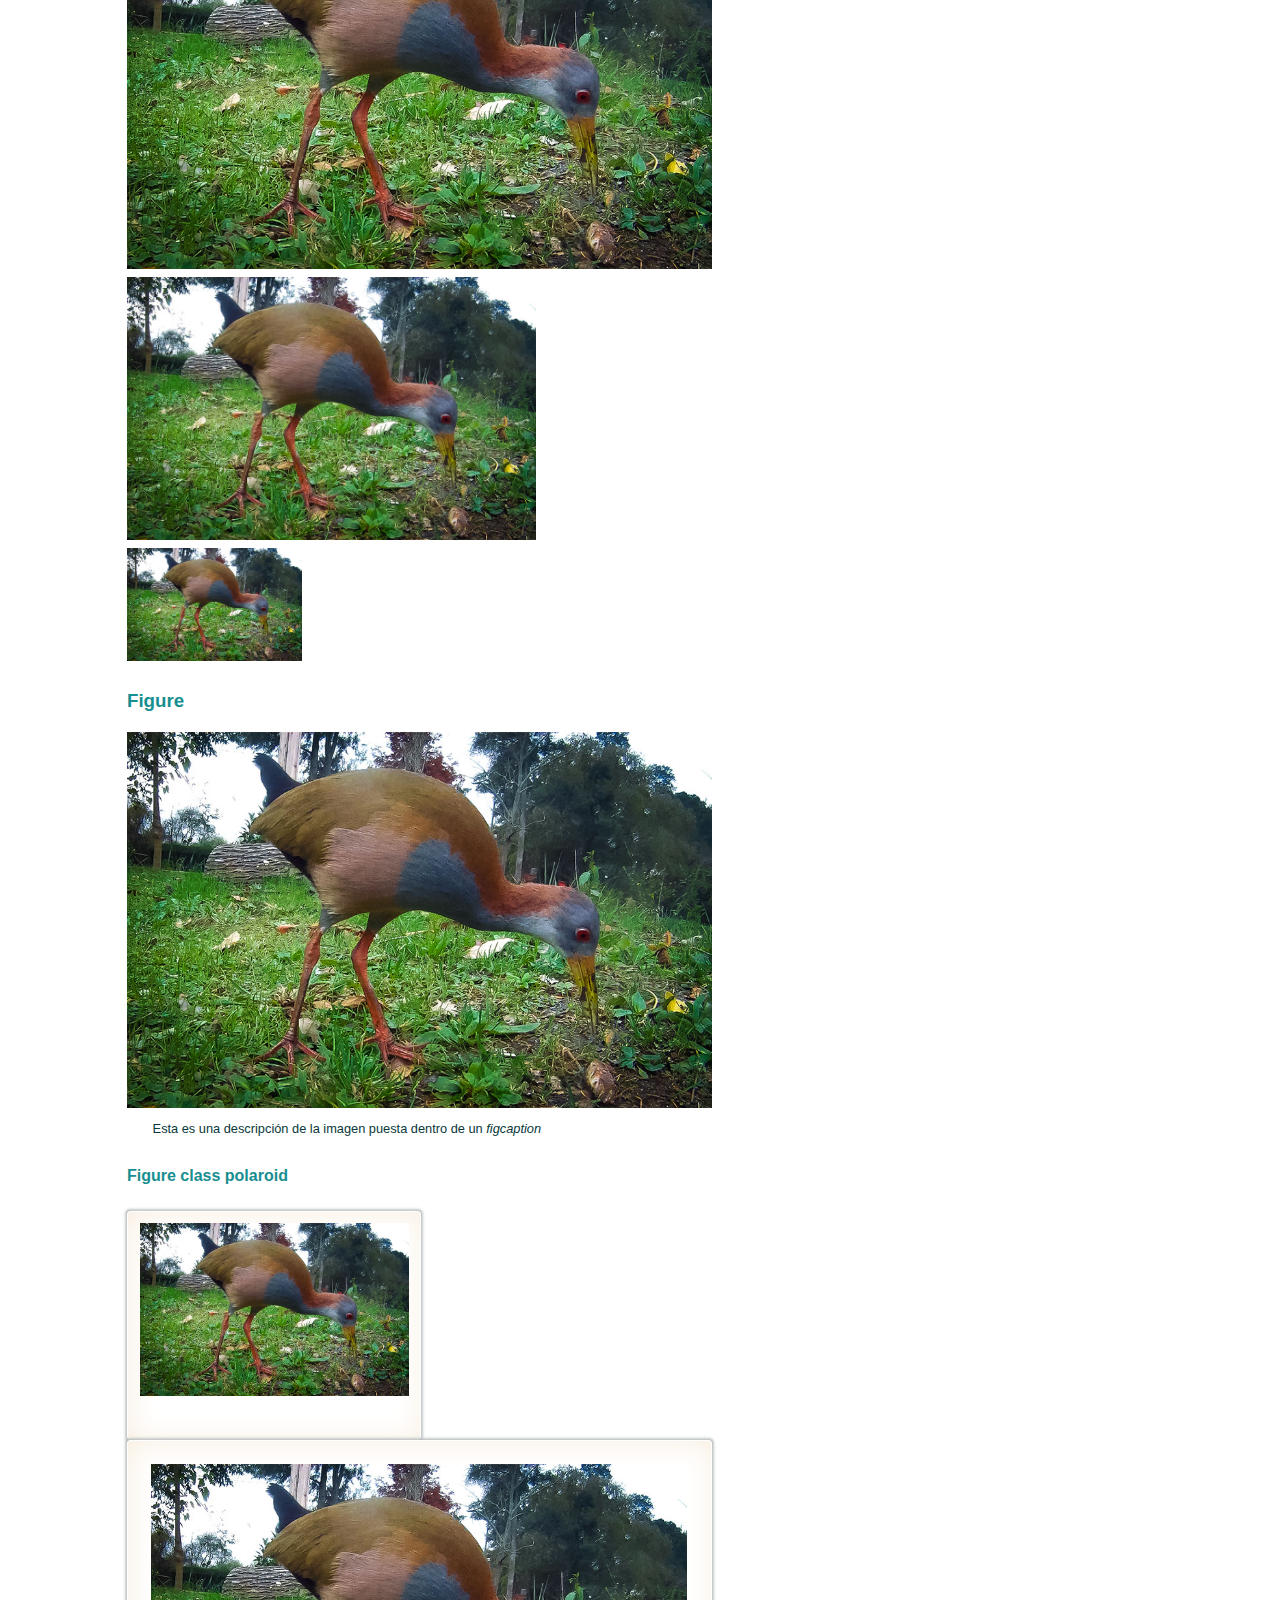
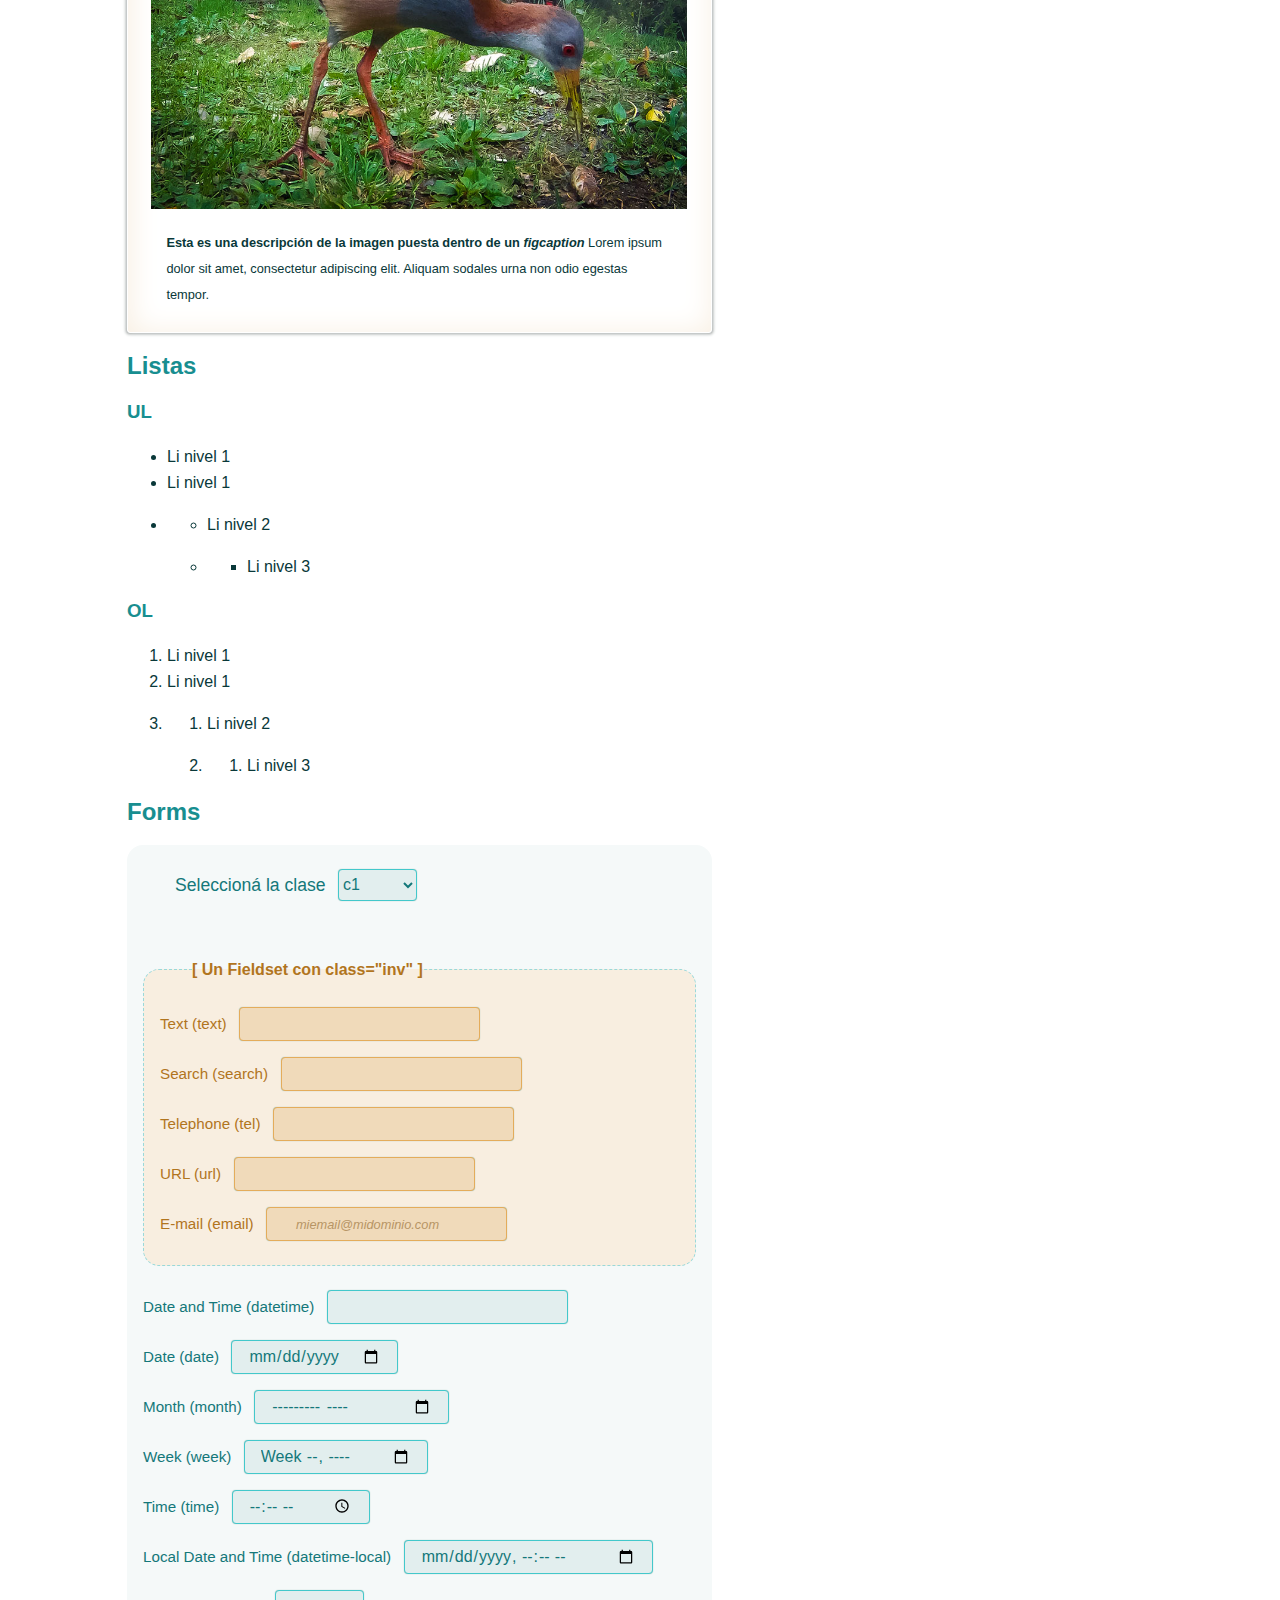
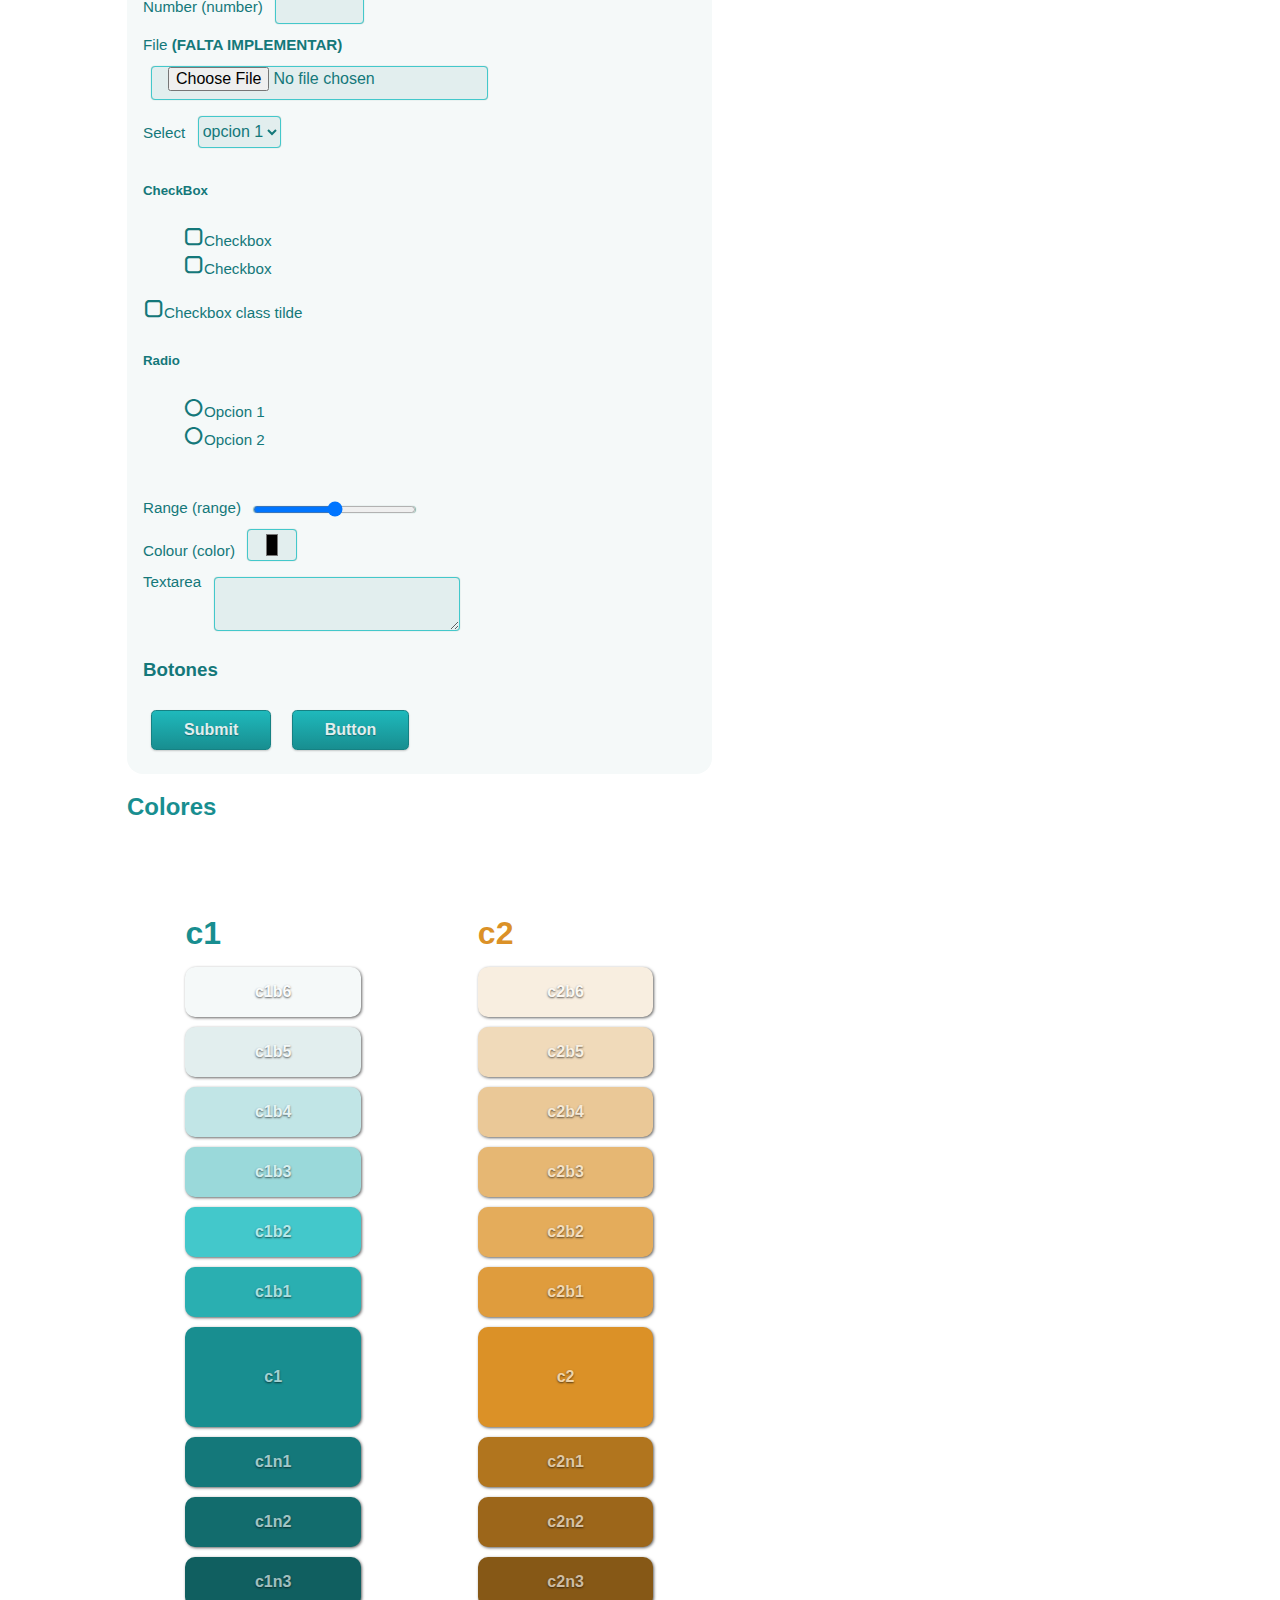
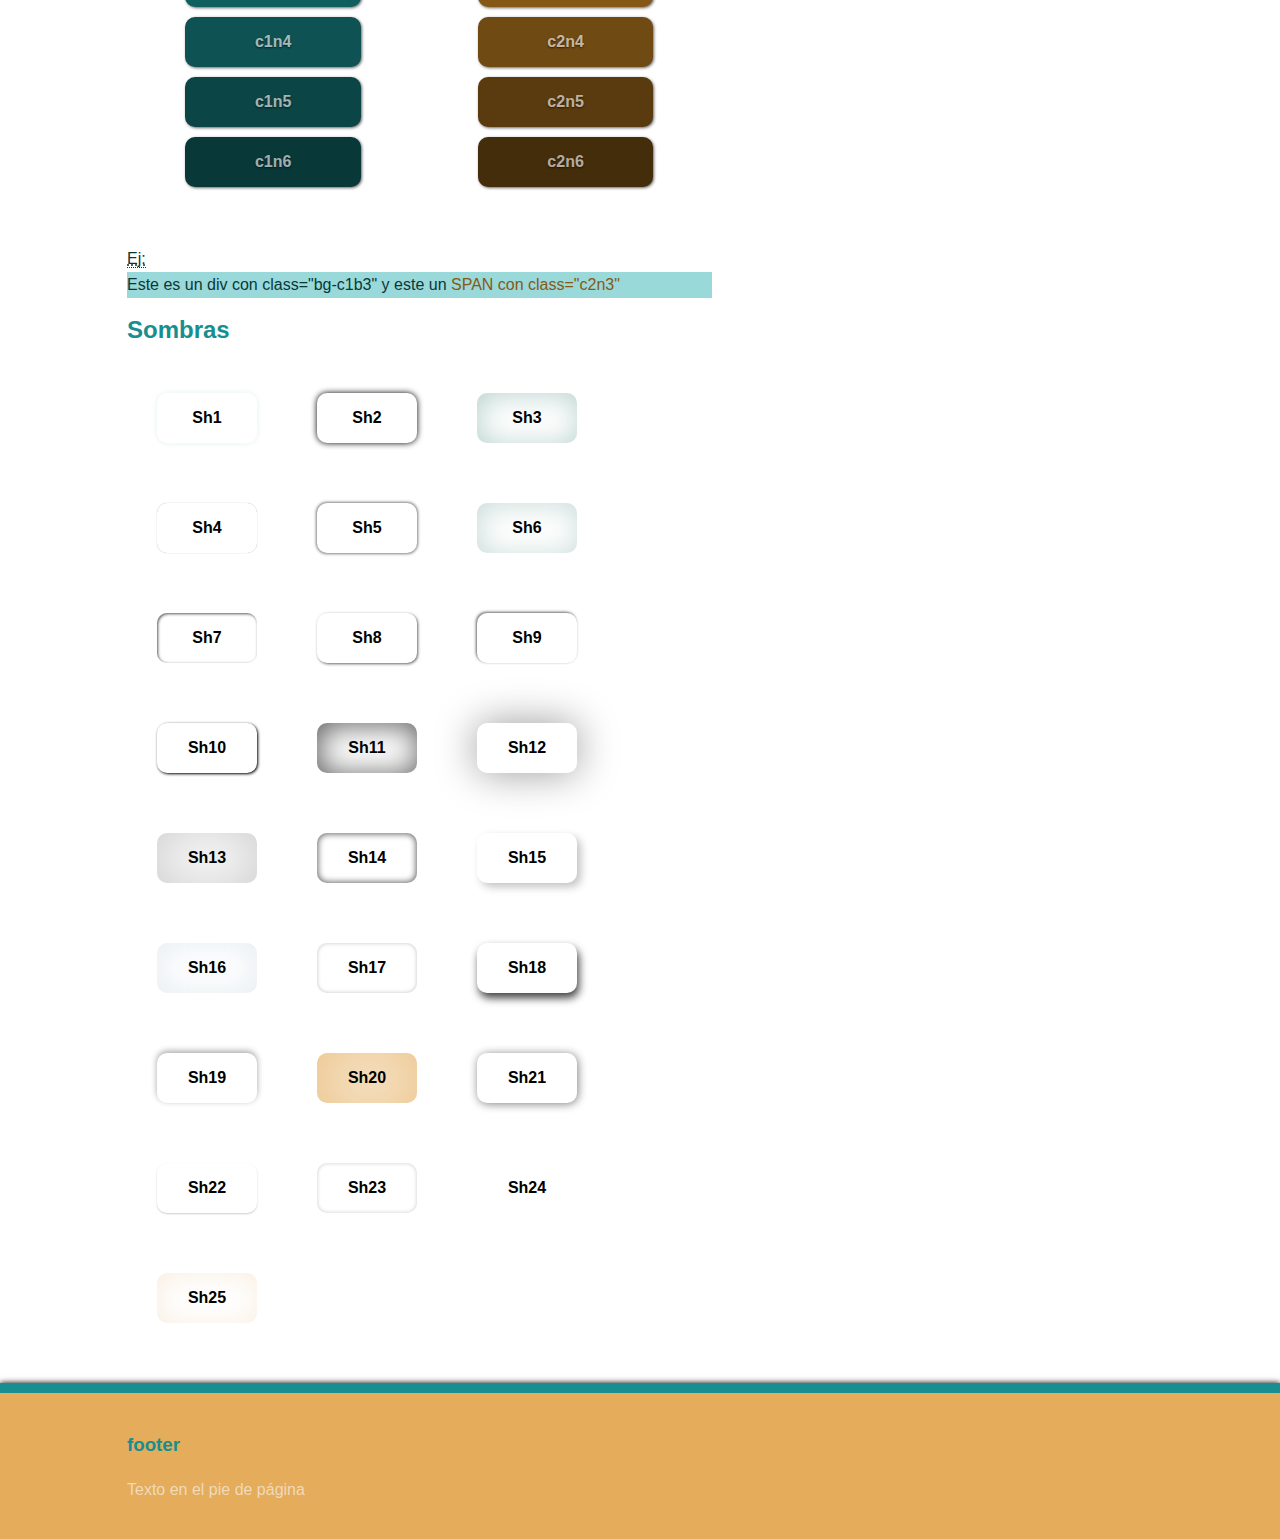
==== commit e981fda5: "varios updates" ====
--- a/web/index.html
+++ b/web/index.html
@@ -13,36 +13,29 @@
 	
 	</head>
 	<body>
-
-		<div class="header-container">
-			<header class="wrapper clearfix">
-				
-			<div class="logo-circ-cont" id="logo-head-cont">
-				<a href="http://deltalibre.org.ar">
-					<img src="img/logo-deltalibre.png" id="logo-head" alt="logo deltalibre"/>
-				</a>
+			<!--head-container-->
+			<div class="header-container">
+				<header class="wrapper clearfix">
+					
+					<div id="head-nav-cont">
+						<nav>
+							<ul>
+								<li>
+									<a href="#">nav ul li a</a>
+								</li>
+								<li>
+									<a href="#">nav ul li a</a>
+								</li>
+								<li>
+									<a href="#">nav ul li a</a>
+								</li>
+							</ul>
+						</nav>
+					</div>
+				</header>
 			</div>
-				
-				<div id="head-nav-cont">
-					<nav>
-					<ul>
-						<li>
-							<a href="#">nav ul li a</a>
-						</li>
-						<li>
-							<a href="#">nav ul li a</a>
-						</li>
-						<li>
-							<a href="#">nav ul li a</a>
-						</li>
-					</ul>
-				</nav>
-				</div>
-				
-				
-				
-			</header>
-		</div>
+			<!--/head-container-->
+		
 
 		<div class="main-container">
 			<div class="main wrapper clearfix">
@@ -92,10 +85,22 @@
 					<img src="img/foto1.jpg" alt="foto de ejemplo" class="w70"/>
 					<img src="img/foto1.jpg" alt="foto de ejemplo" class="w30"/>
 					
+					<h3>Figure</h3>
+					<figure>
+						<img src="img/foto1.jpg" alt="foto de ejemplo" title="un título para la imagen"/>
+						<figcaption>Esta es una descripción de la imagen puesta dentro de un <em>figcaption</em></figcaption>
+					</figure>
+						
+					<h4>Figure class polaroid</h4>
+					<figure class="polaroid w50">
+						<img src="img/foto1.jpg" alt="foto de ejemplo" title="un título para la imagen"/>
+					</figure>	
+					
 					<figure class="polaroid">
 						<img src="img/foto1.jpg" alt="foto de ejemplo" title="un título para la imagen"/>
-						<figcaption>Esta es una descripción de la imagen</figcaption>
-						
+						<figcaption><strong>Esta es una descripción de la imagen puesta dentro de un <em>figcaption</em></strong>
+							Lorem ipsum dolor sit amet, consectetur adipiscing elit. Aliquam sodales urna non odio egestas tempor.
+						</figcaption>
 					</figure>
 						
 					<h2>Listas</h2>
@@ -364,7 +369,7 @@
 			AddColor('c2', -6, 6);
 			//Color 2
 				
-			AddSombras(24);
+			AddSombras(25);
 		</script>
 
 	</body>
--- a/web/css/colortest.css
+++ b/web/css/colortest.css
@@ -1,3 +1,4 @@
+/* Preseteos de Vinetas */
 #colortest {
   width: auto;
 }
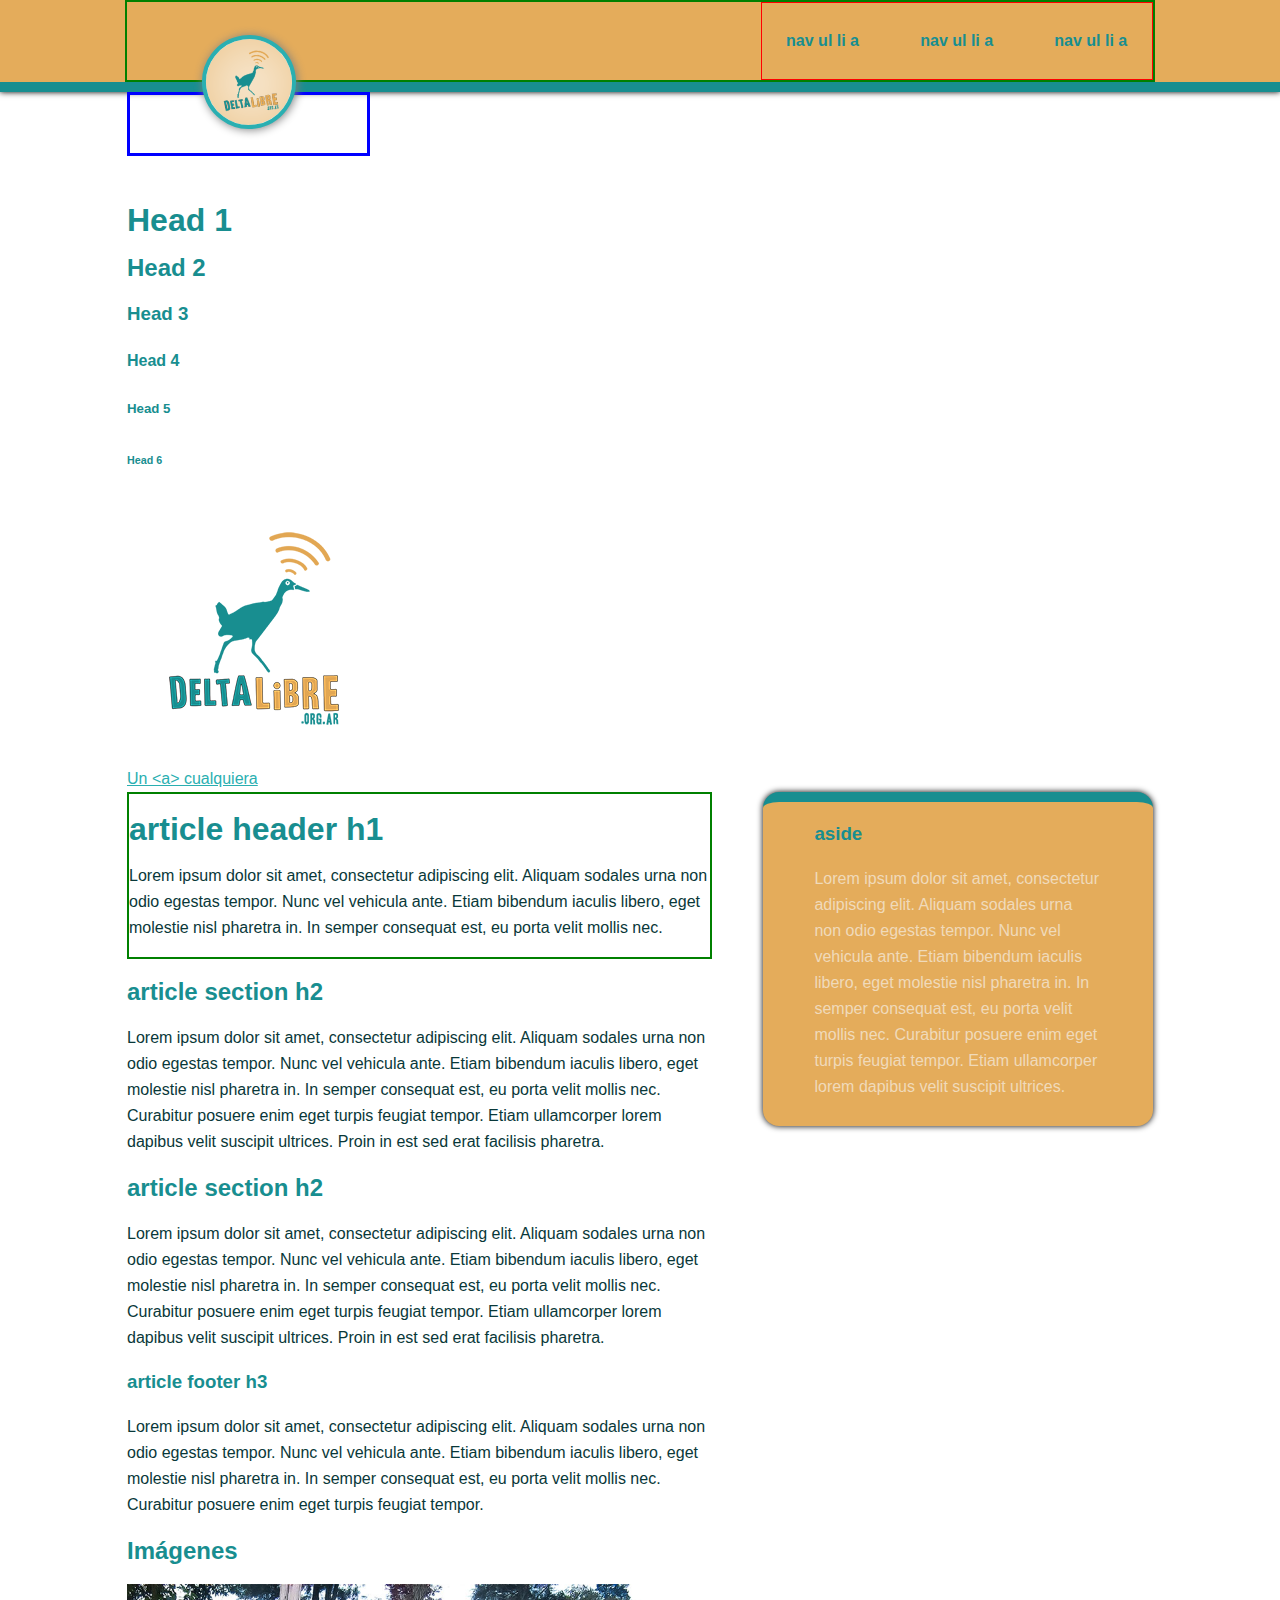
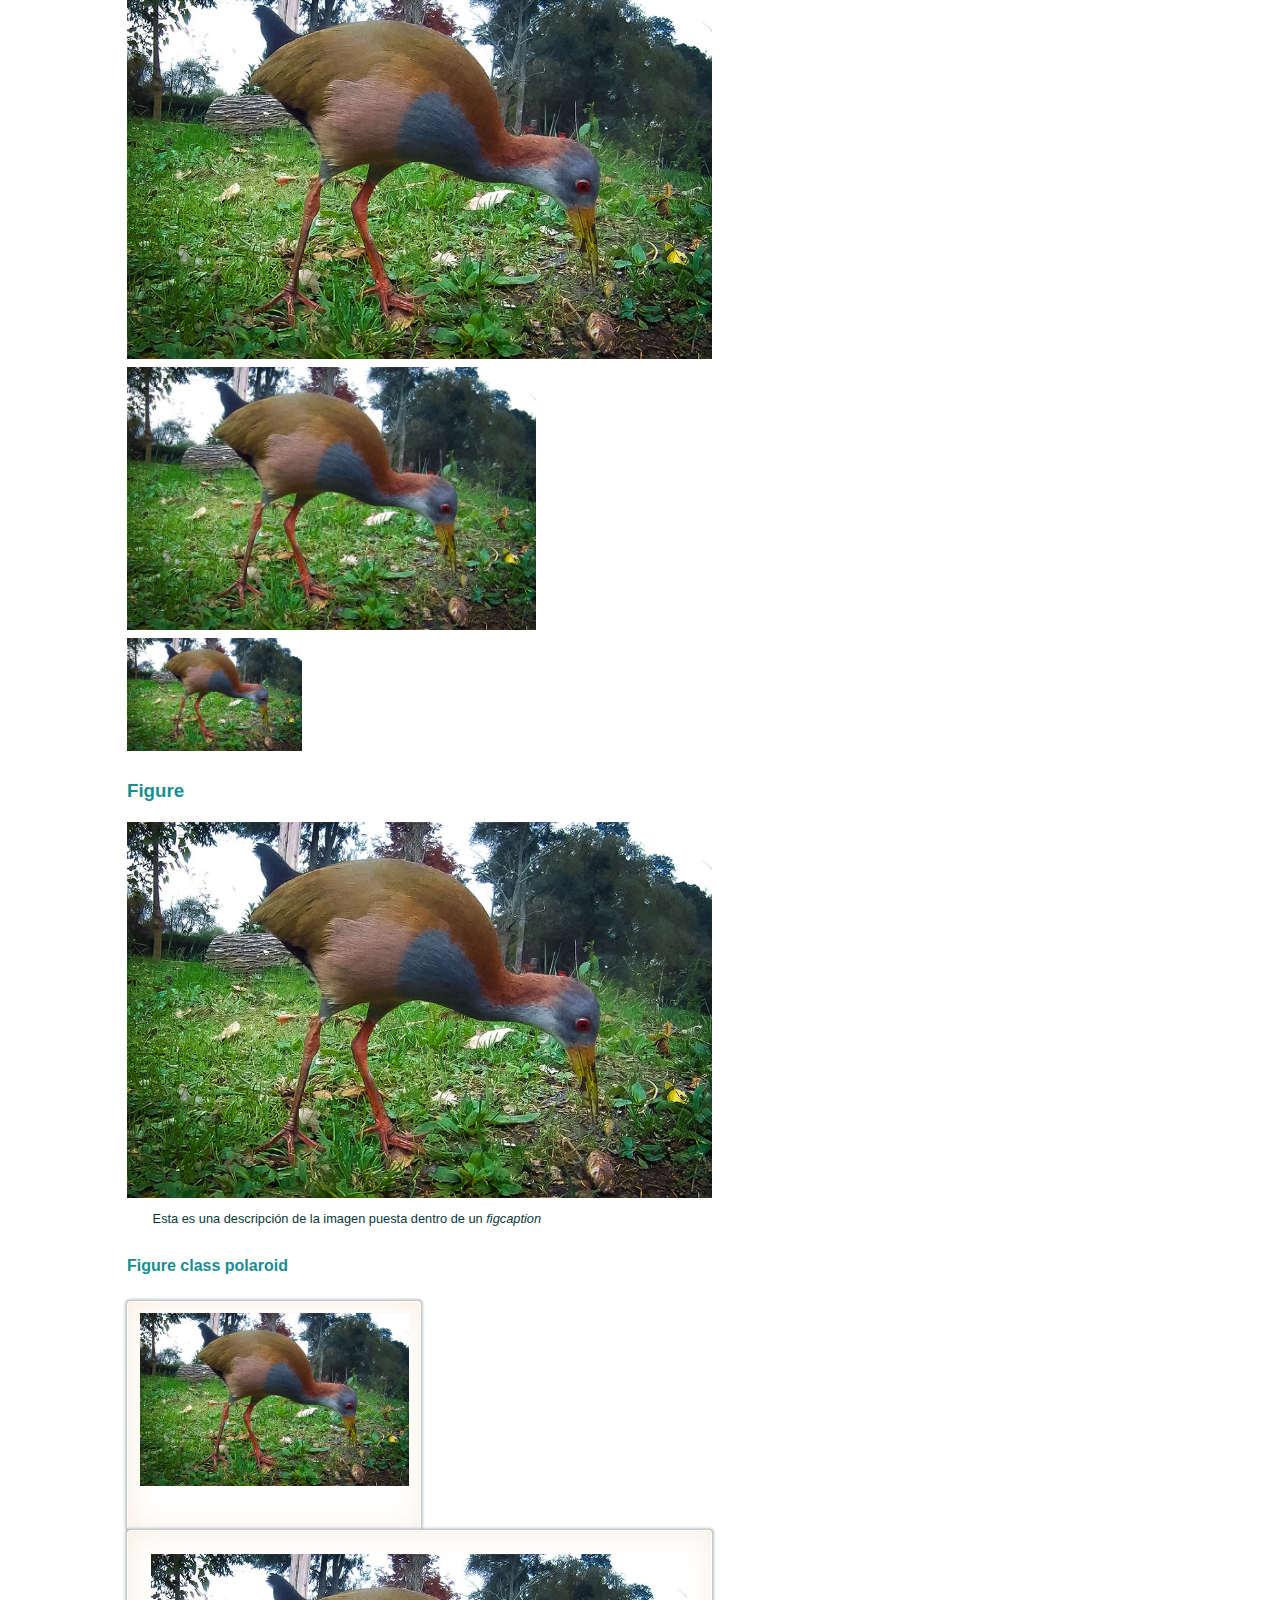
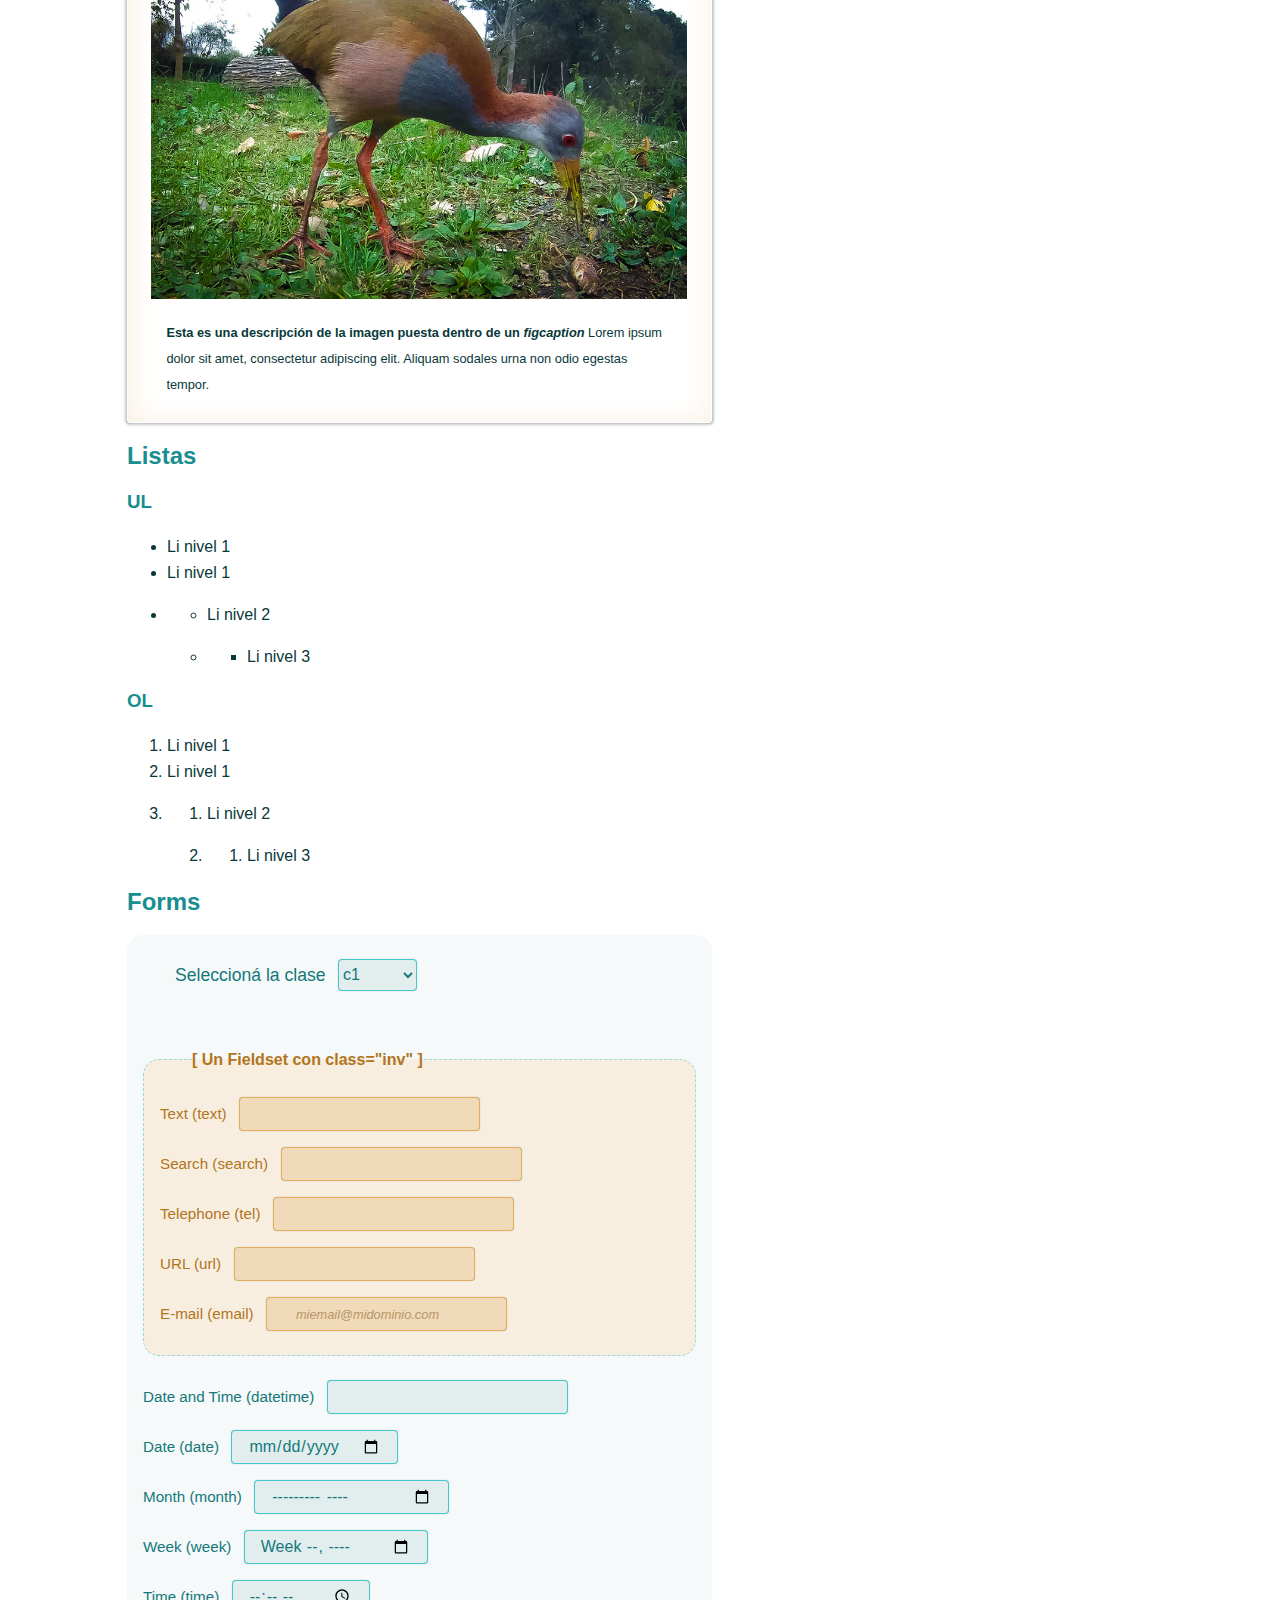
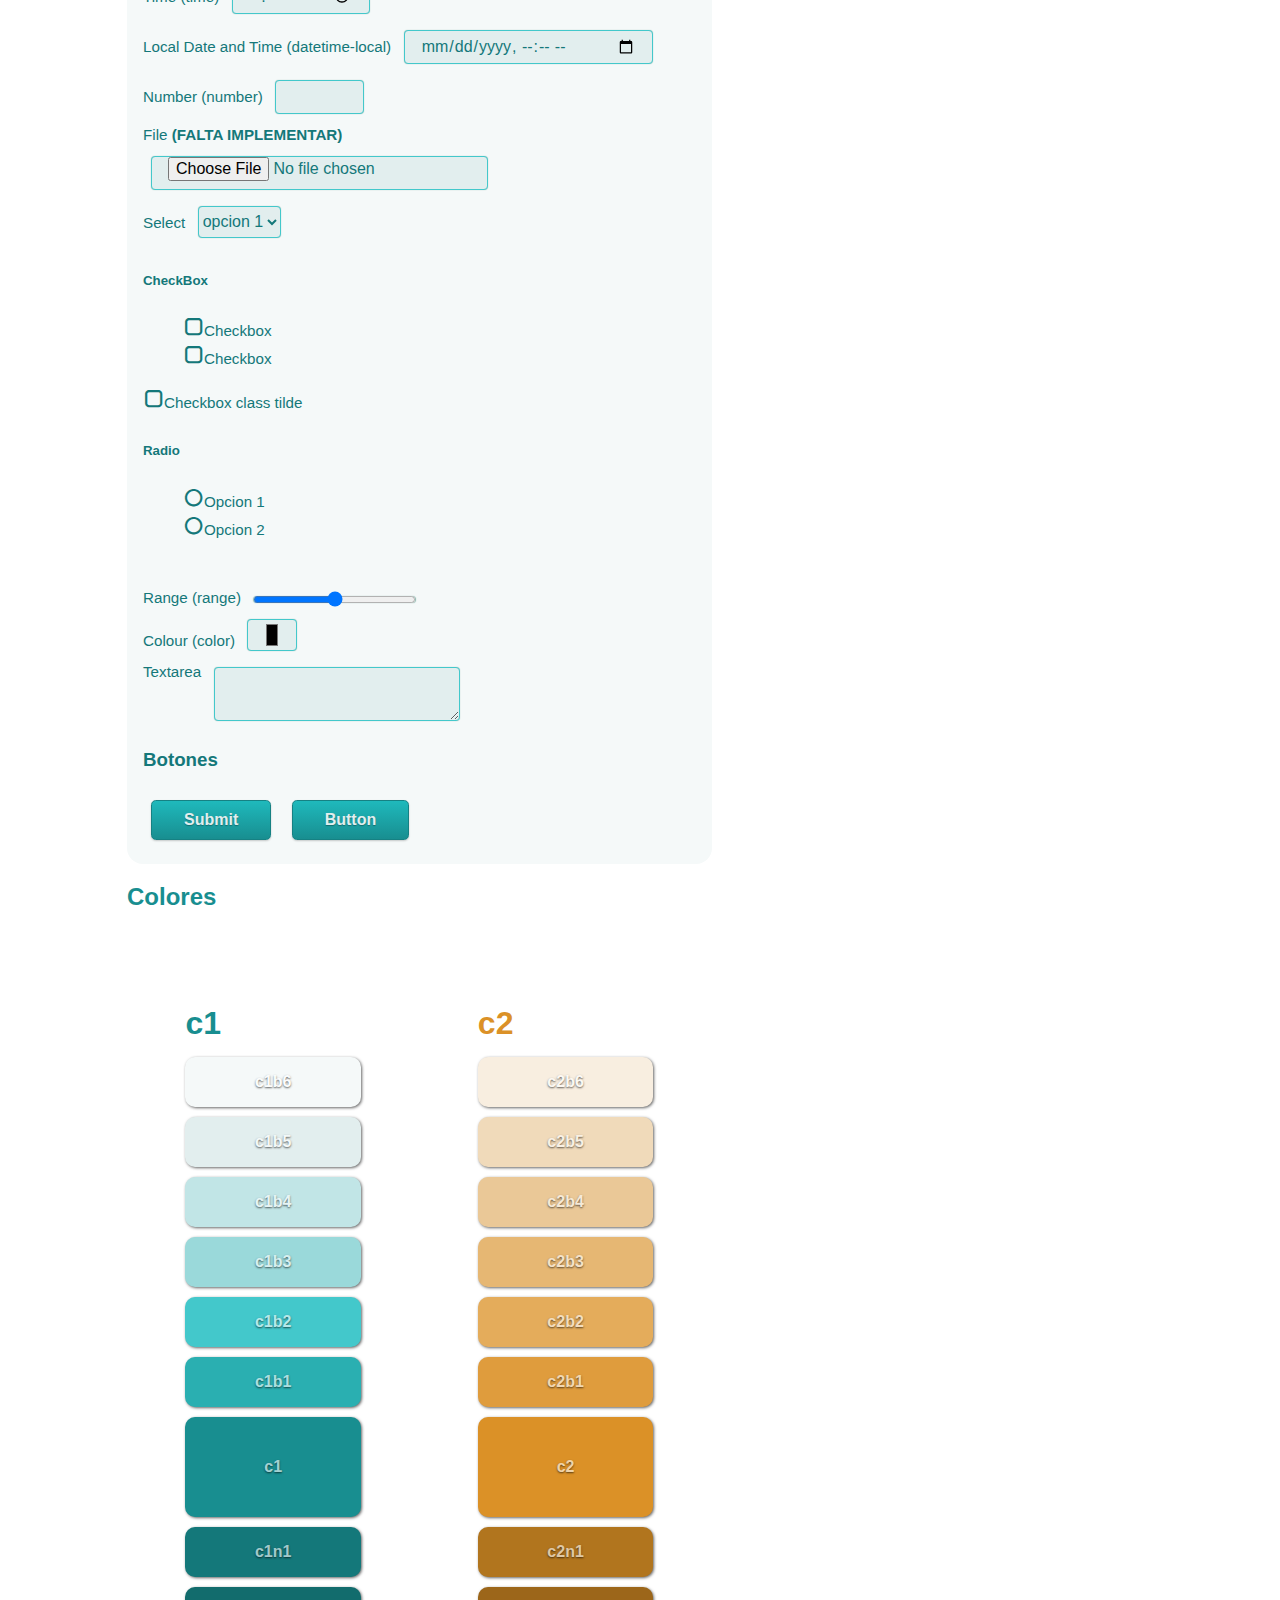
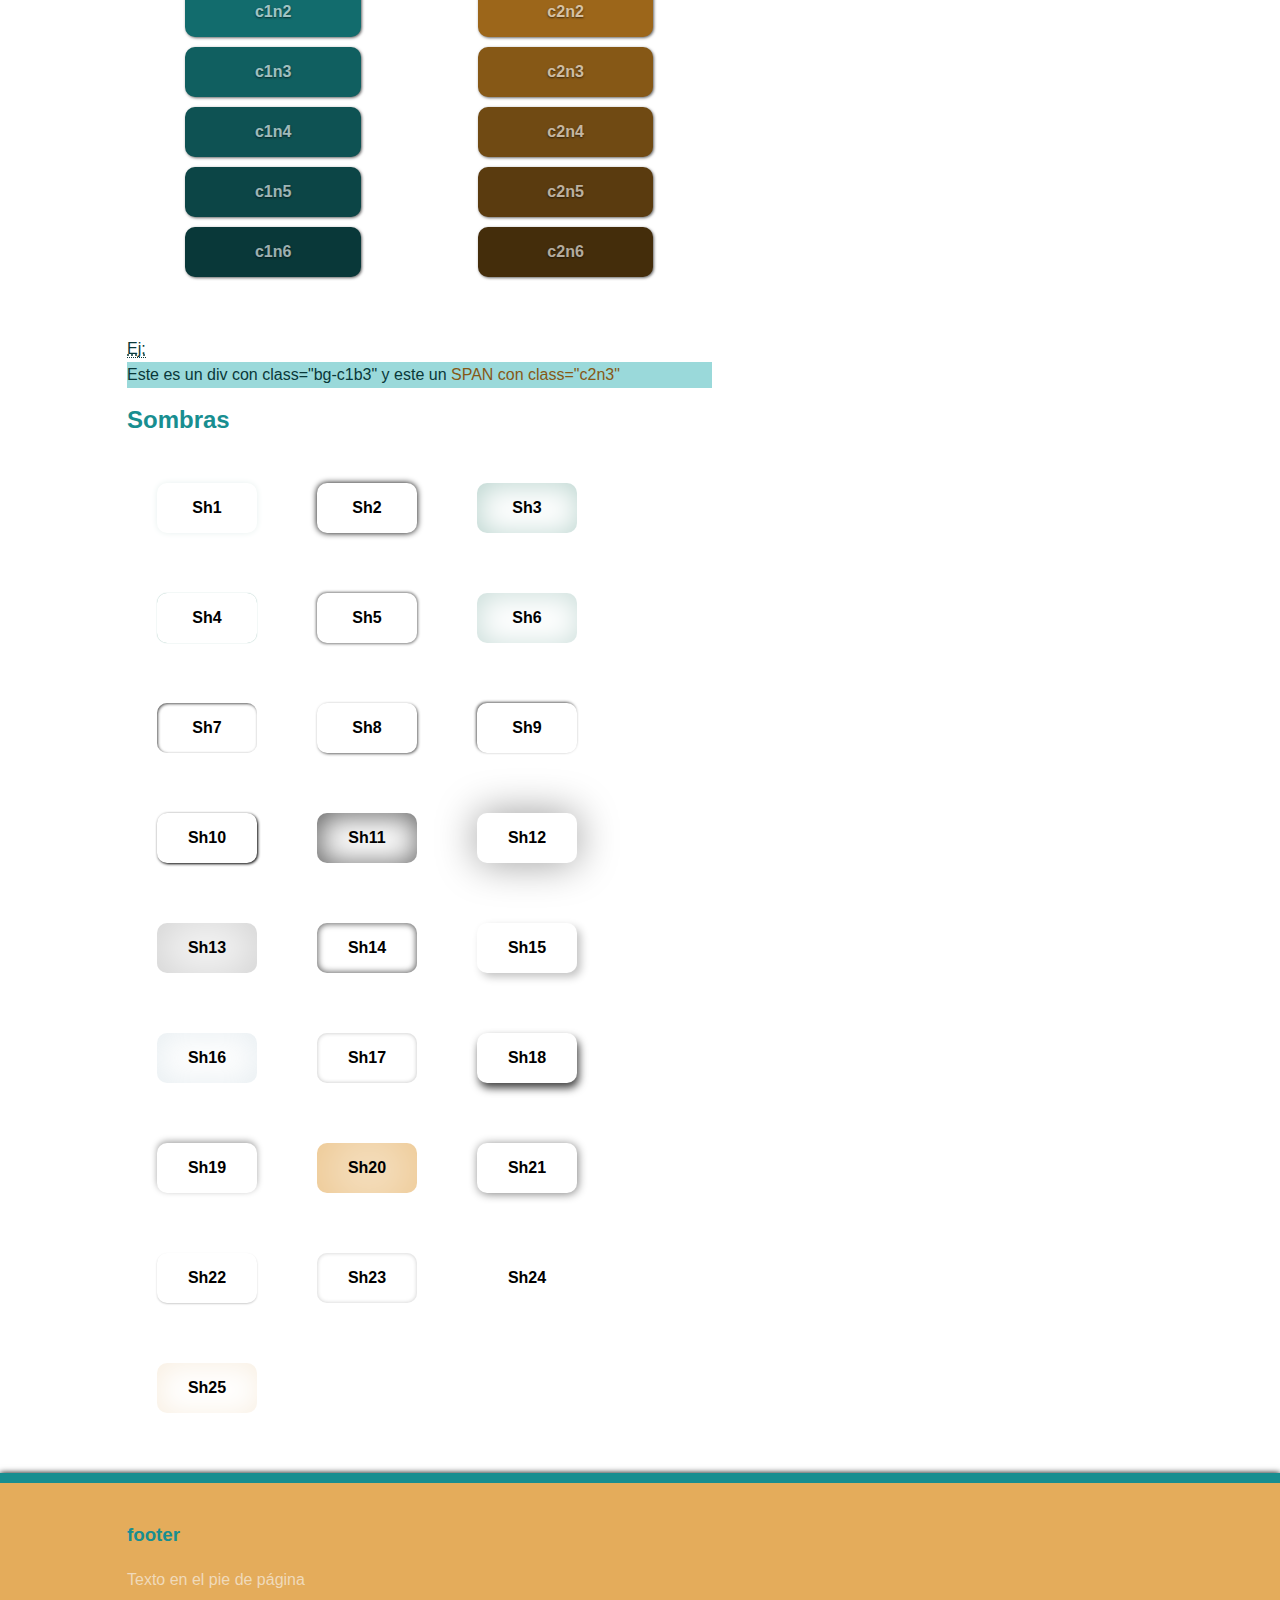
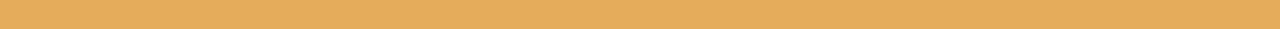
==== commit 7a306b12: "proyecto de header inconcluso" ====
--- a/web/index.html
+++ b/web/index.html
@@ -3,7 +3,7 @@
 	<head>
 		<meta charset="utf-8">
 		<meta http-equiv="X-UA-Compatible" content="IE=edge,chrome=1" />
-		<title>Delta Libre</title>
+		<title>DeltaLibre.org.ar | Red Digital Comunitaria</title>
 		<meta name="description" content="">
 		<meta name="viewport" content="width=device-width">
 
@@ -16,9 +16,7 @@
 			<!--head-container-->
 			<div class="header-container">
 				<header class="wrapper clearfix">
-					
-					<div id="head-nav-cont">
-						<nav>
+						<nav id="testnav">
 							<ul>
 								<li>
 									<a href="#">nav ul li a</a>
@@ -31,9 +29,16 @@
 								</li>
 							</ul>
 						</nav>
+				</header>
+			
+			</div>
+				<div class="wrapper clearfix" >
+					<div class="logo-circ-cont" id="head-logo-cont" >
+						<a href="http://deltalibre.org.ar">
+							<img src="img/logo-deltalibre.png" id="logo-splash" alt="logo deltalibre"/>
+						</a>
 					</div>
-				</header>
-			</div>
+				</div>
 			<!--/head-container-->
 		
 
--- a/web/css/main.css
+++ b/web/css/main.css
@@ -1,2 +1,3 @@
 @import "html.css";
 @import "deltalibre.css";
+@import "font.css"; 
--- a/web/css/colortest.css
+++ b/web/css/colortest.css
@@ -1,4 +1,3 @@
-/* Preseteos de Vinetas */
 #colortest {
   width: auto;
 }
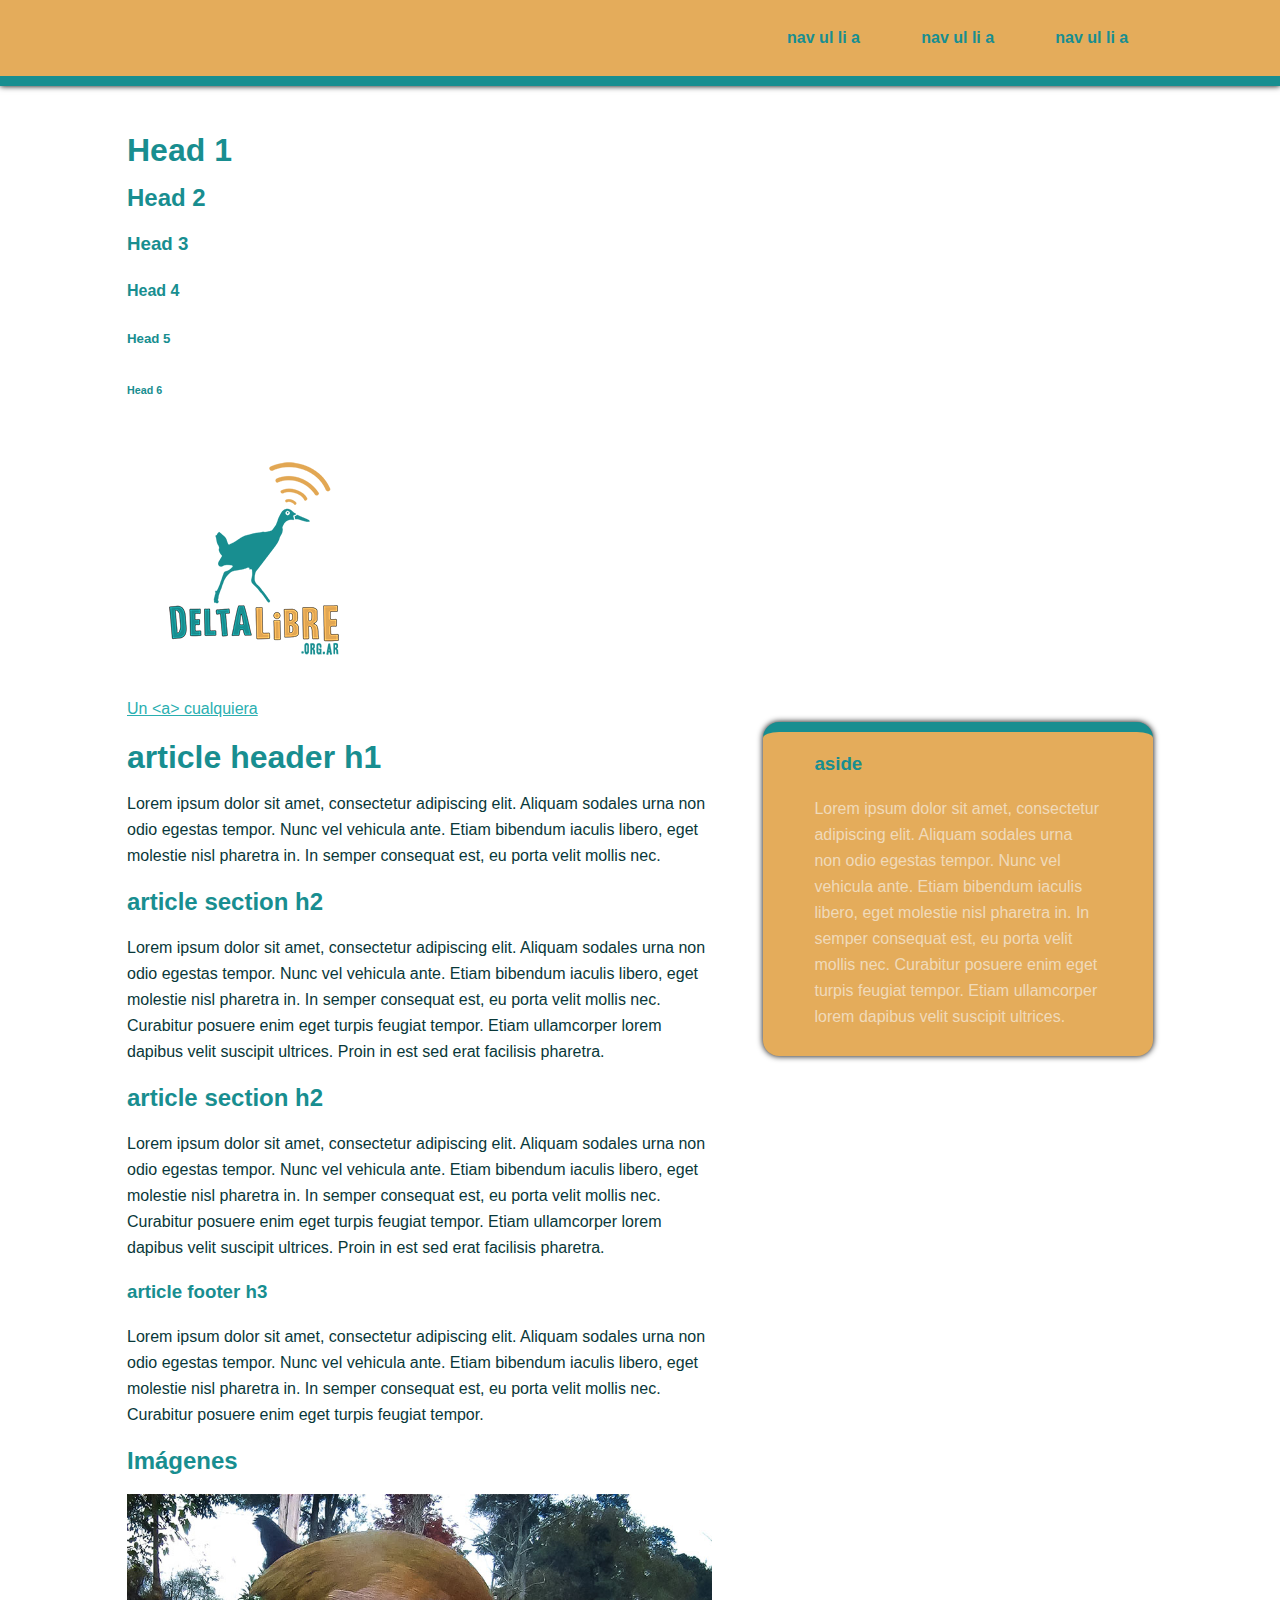
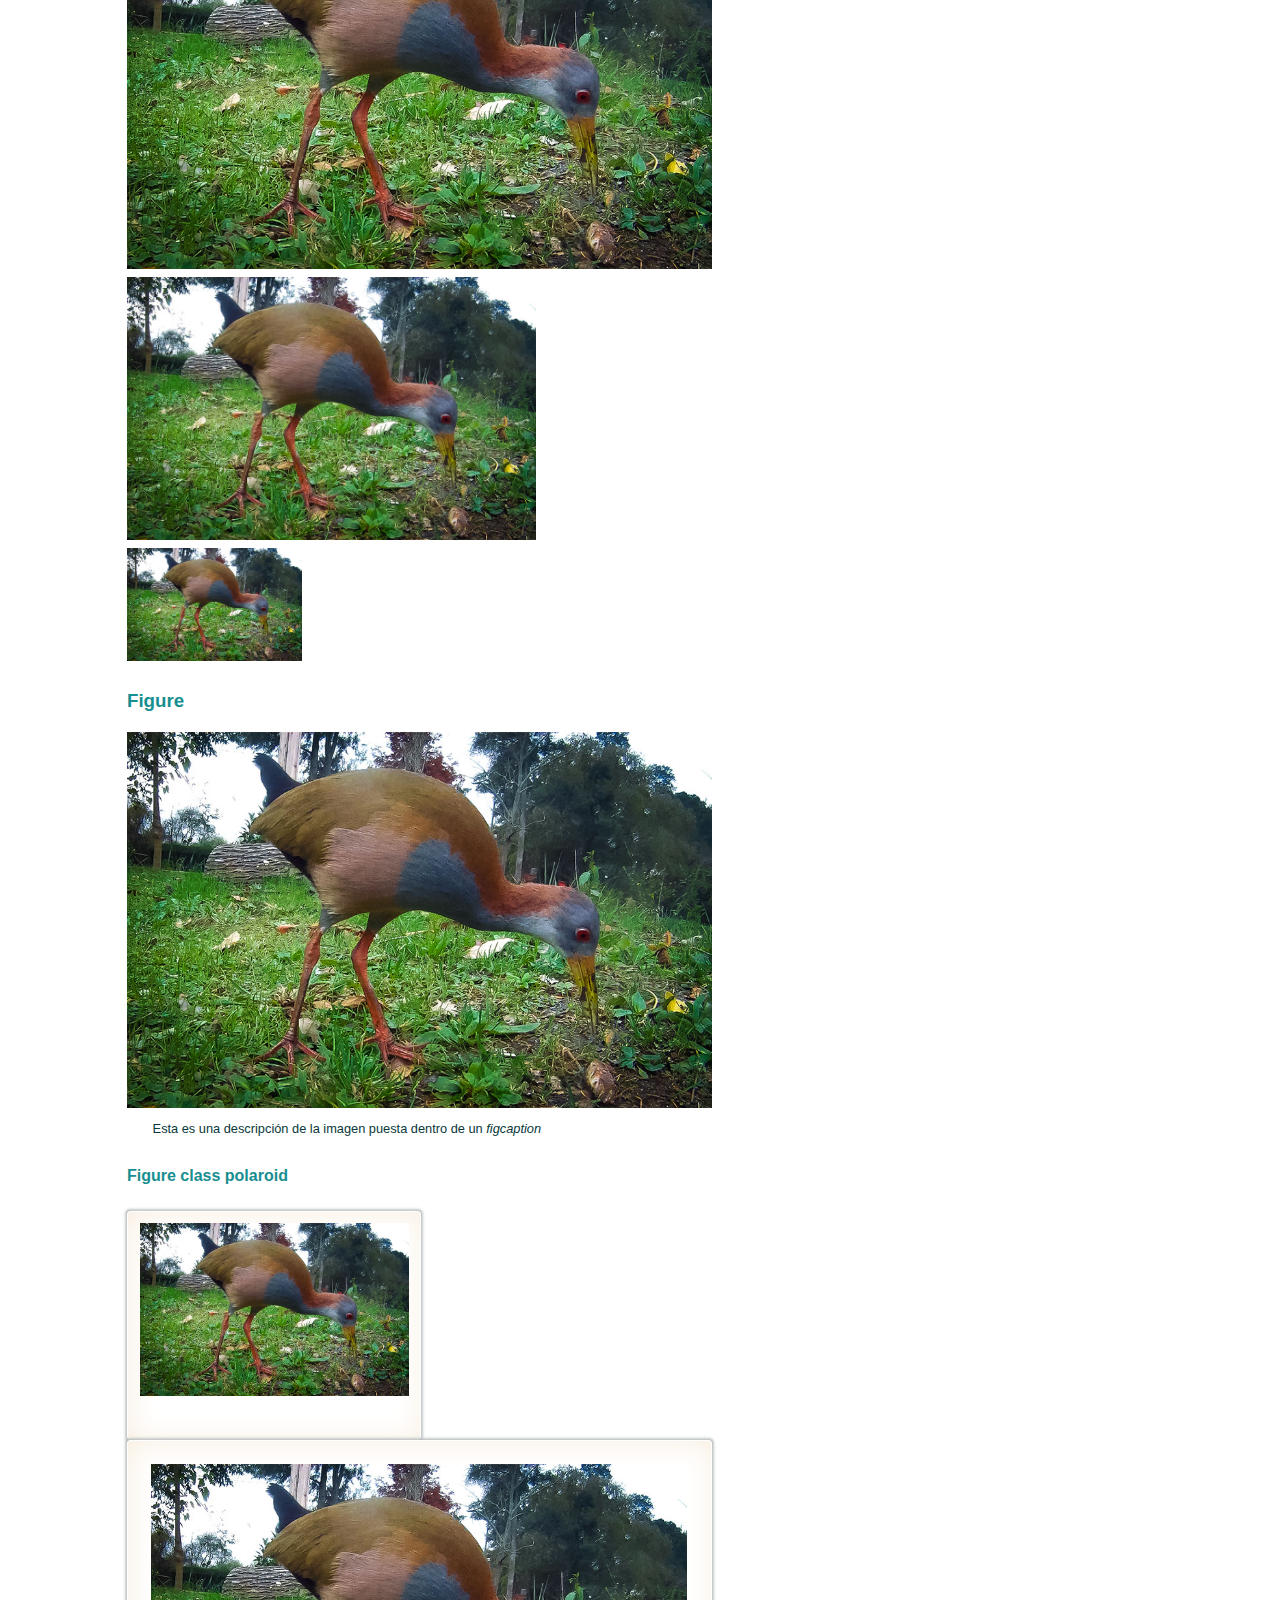
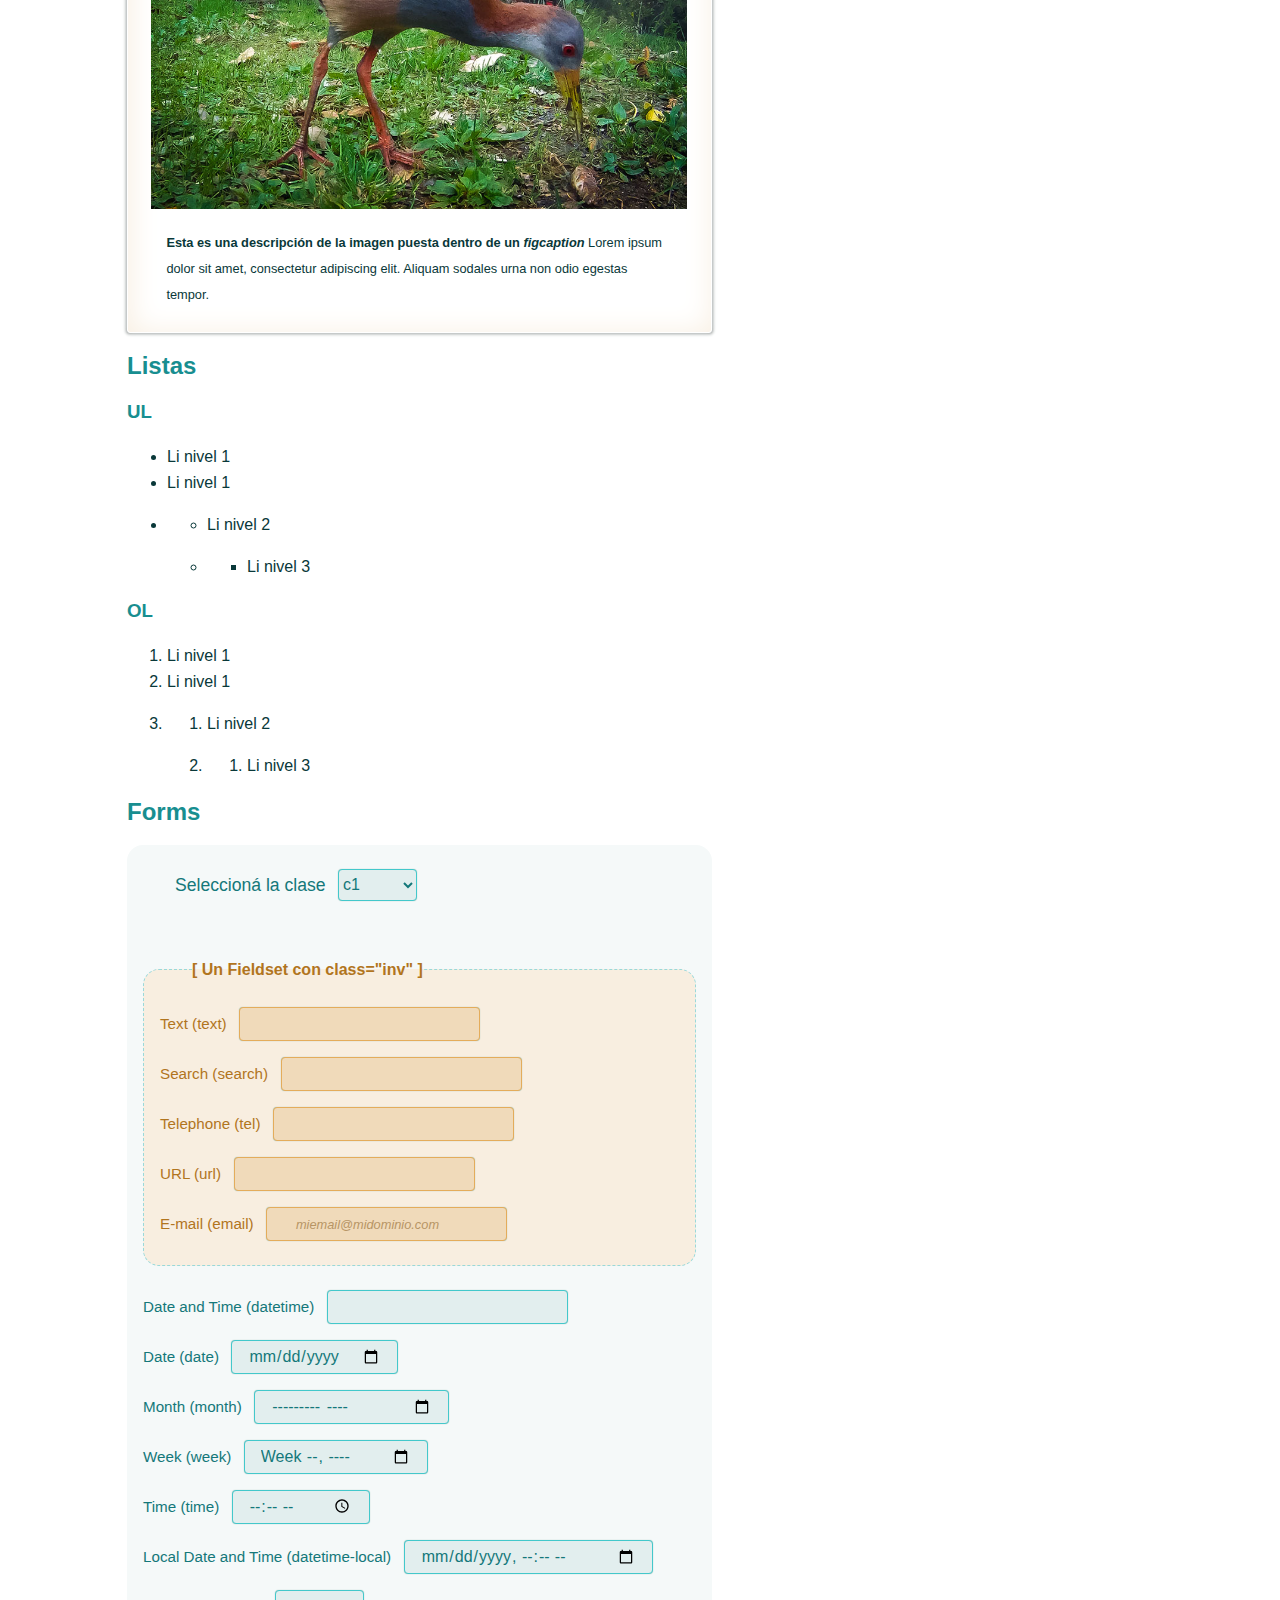
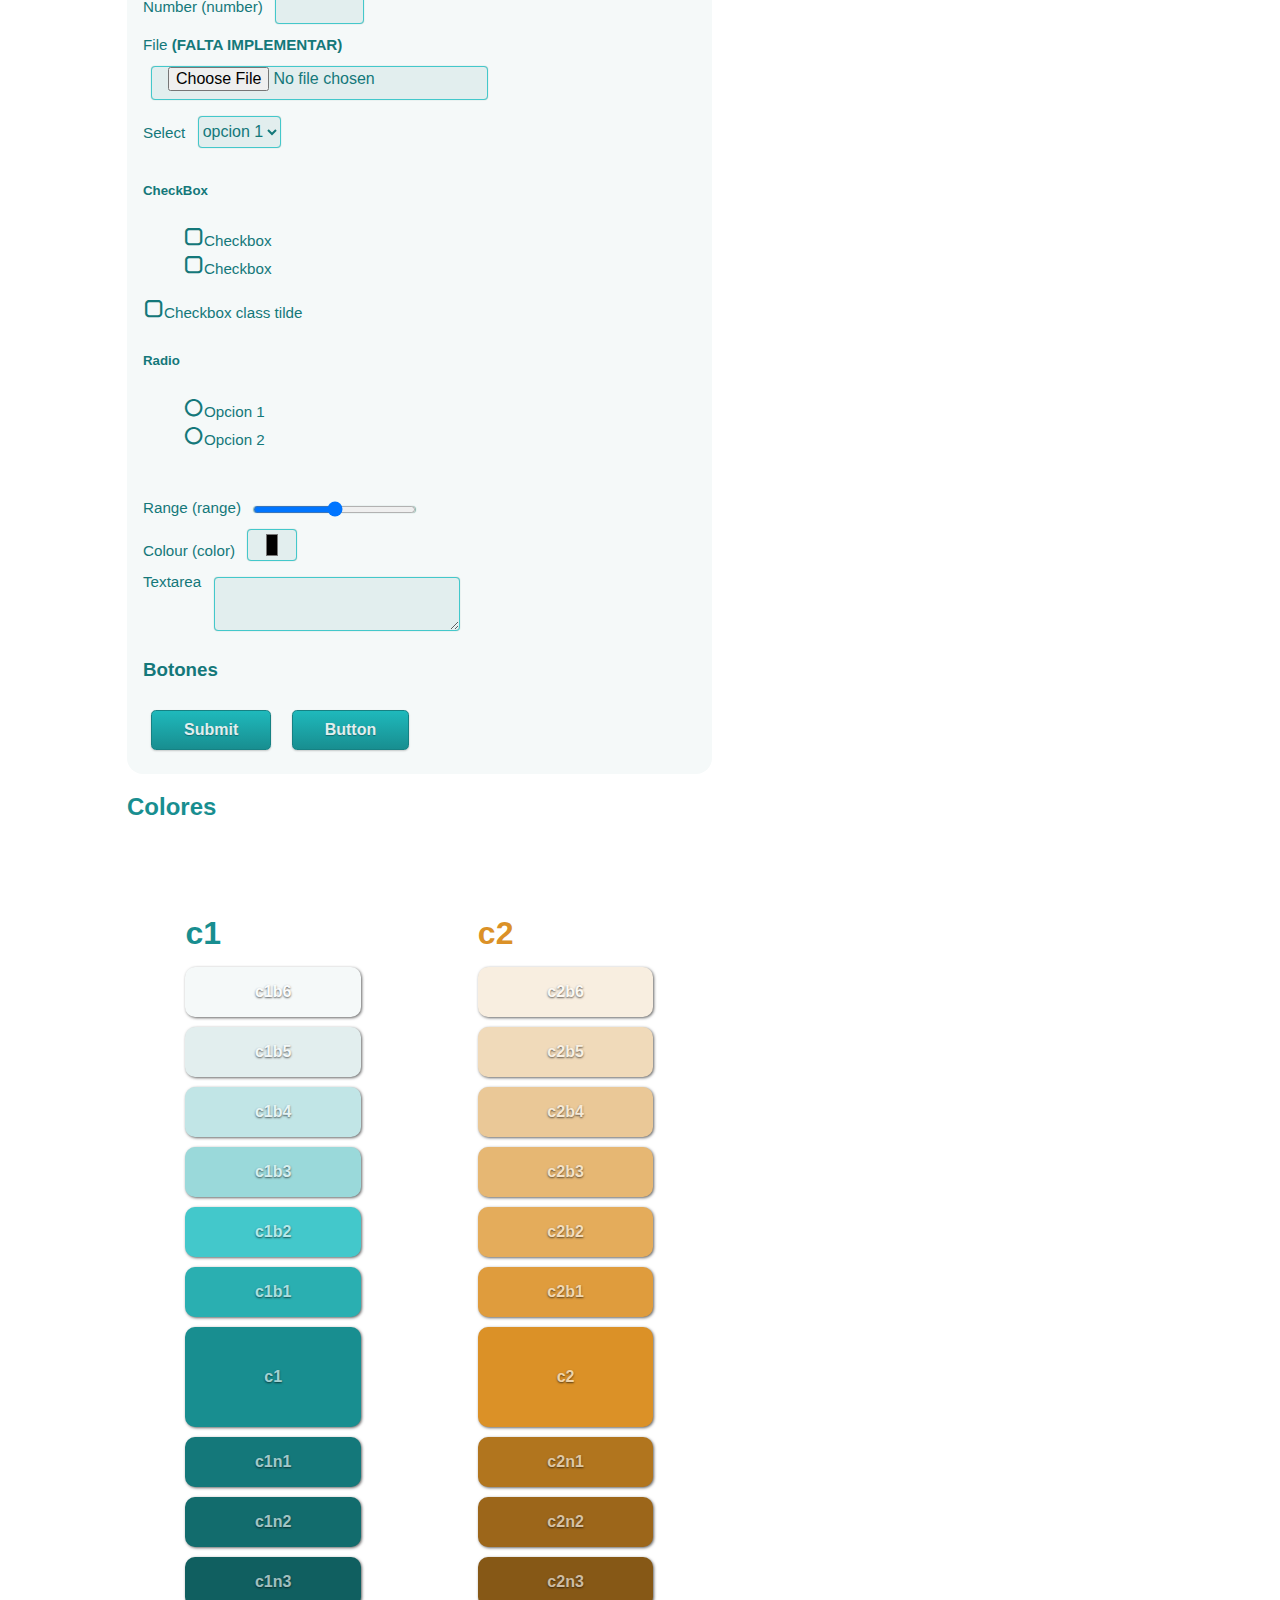
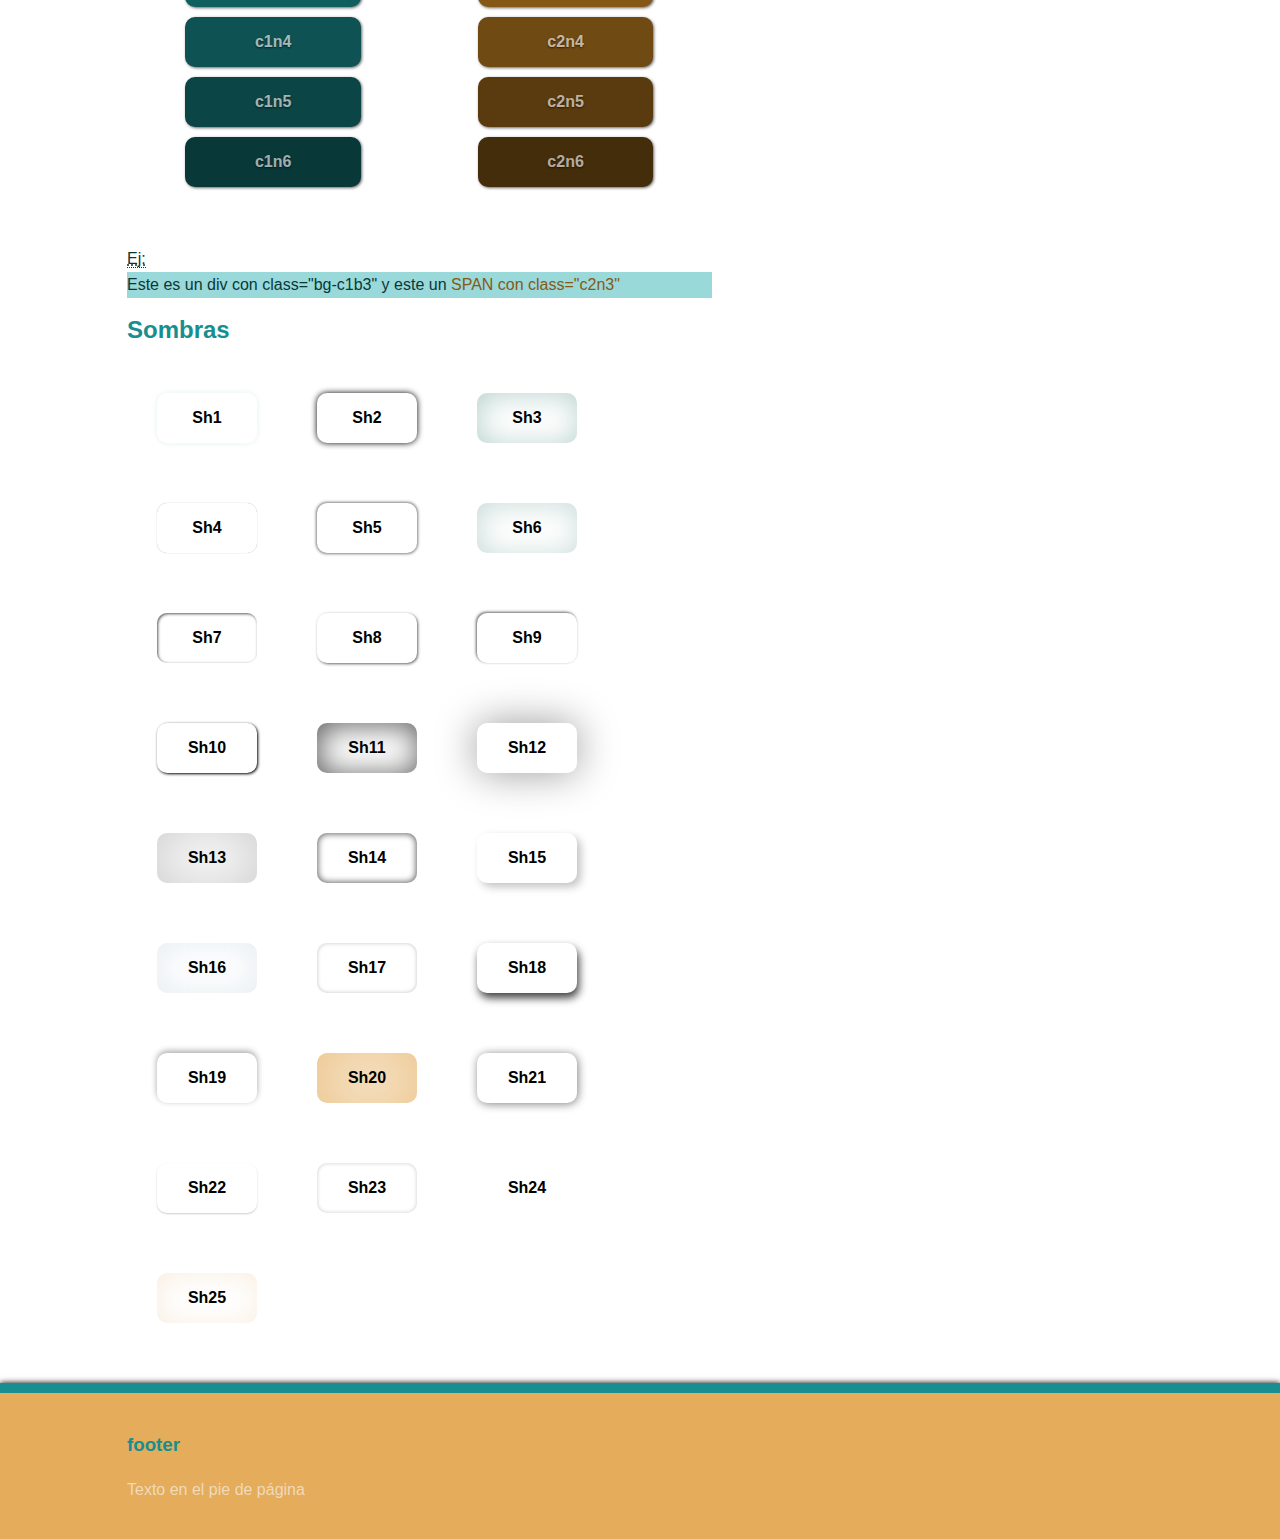
==== commit f12c7b7d: "ultima version 1.x" ====
--- a/web/index.html
+++ b/web/index.html
@@ -32,13 +32,7 @@
 				</header>
 			
 			</div>
-				<div class="wrapper clearfix" >
-					<div class="logo-circ-cont" id="head-logo-cont" >
-						<a href="http://deltalibre.org.ar">
-							<img src="img/logo-deltalibre.png" id="logo-splash" alt="logo deltalibre"/>
-						</a>
-					</div>
-				</div>
+				
 			<!--/head-container-->
 		
 
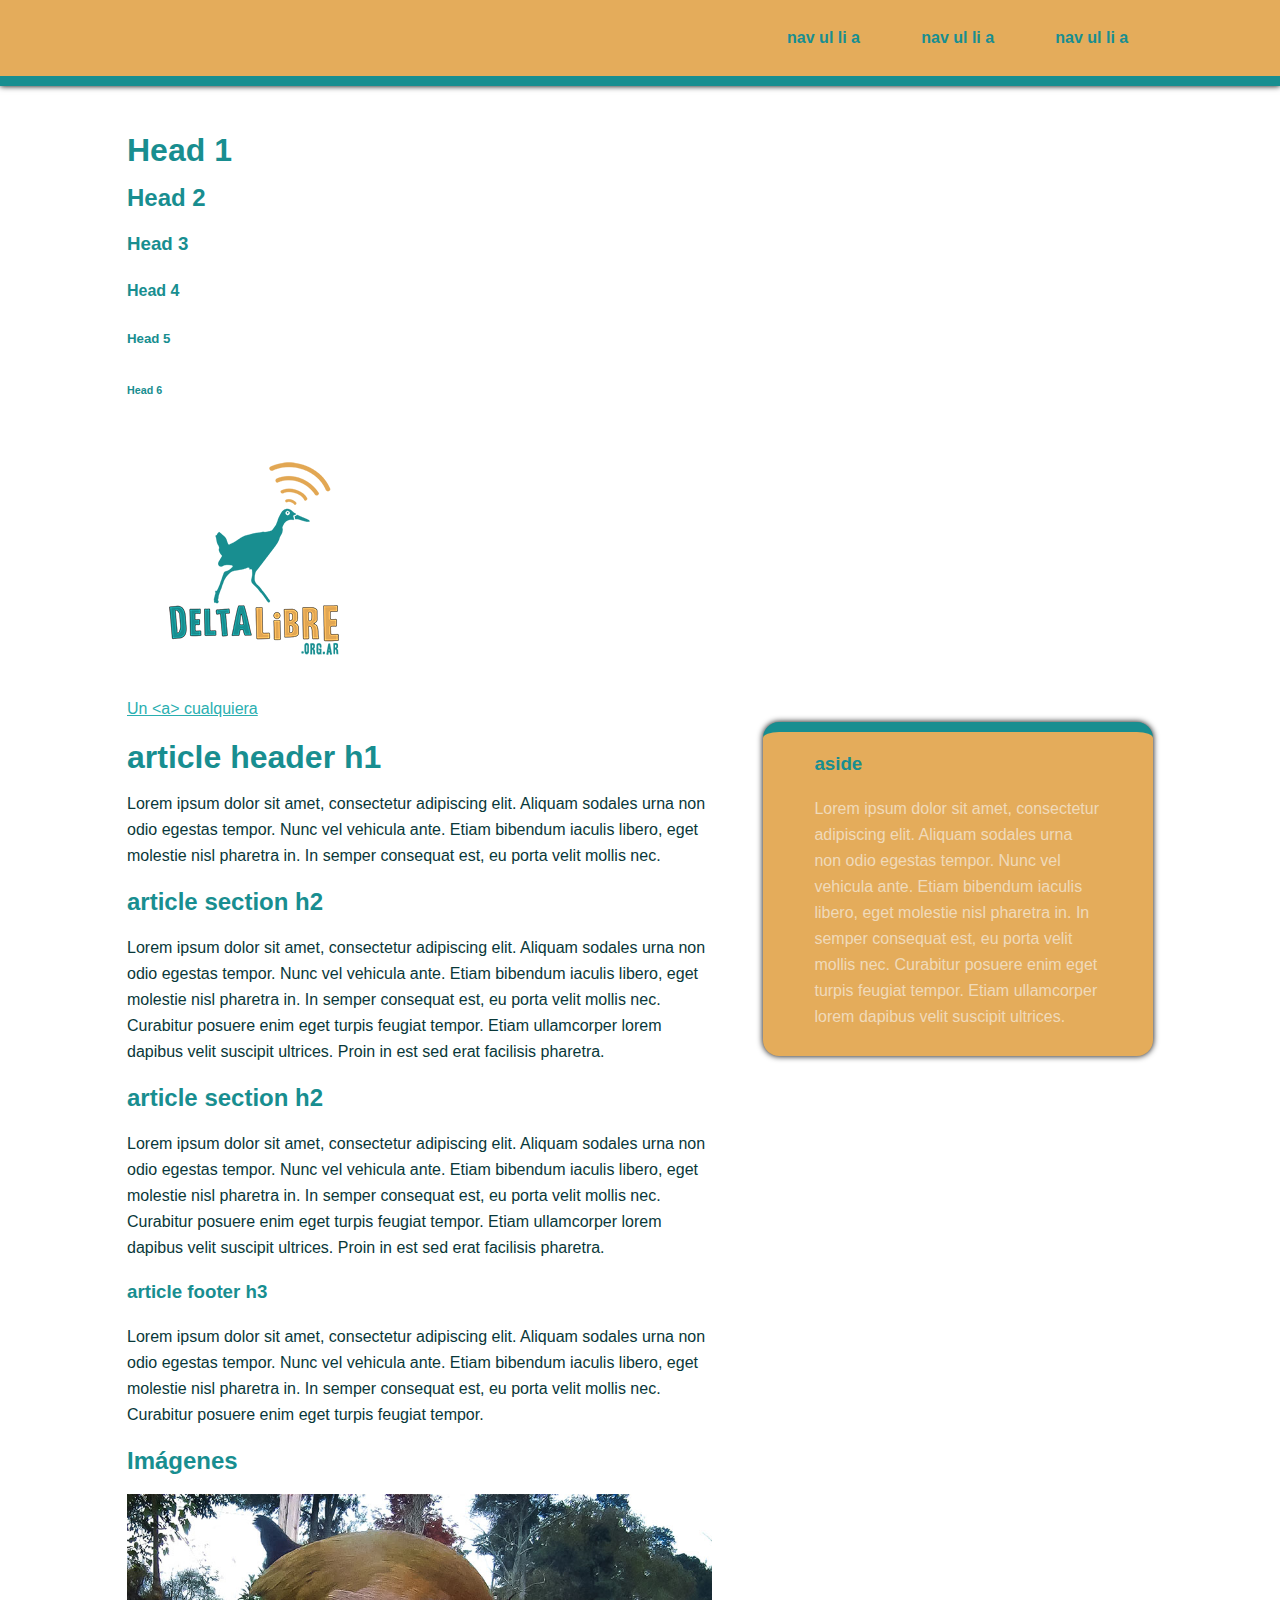
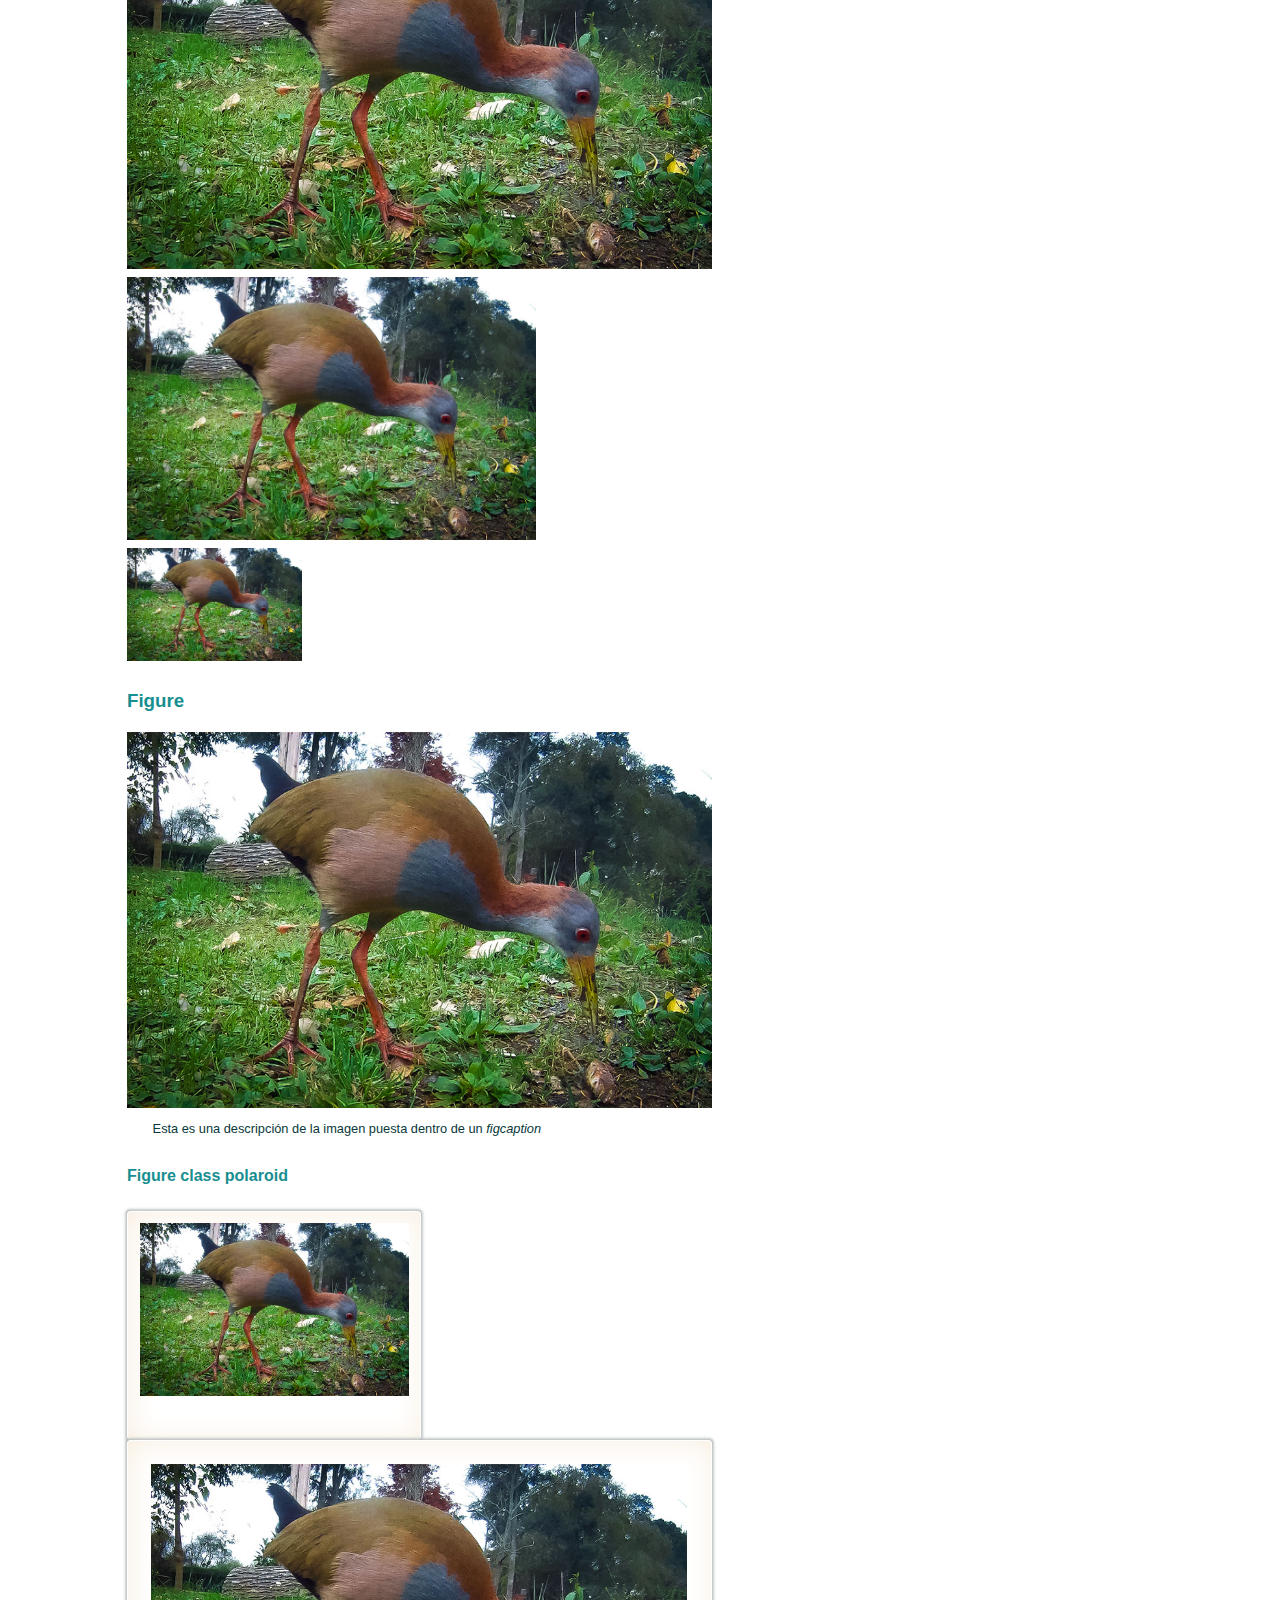
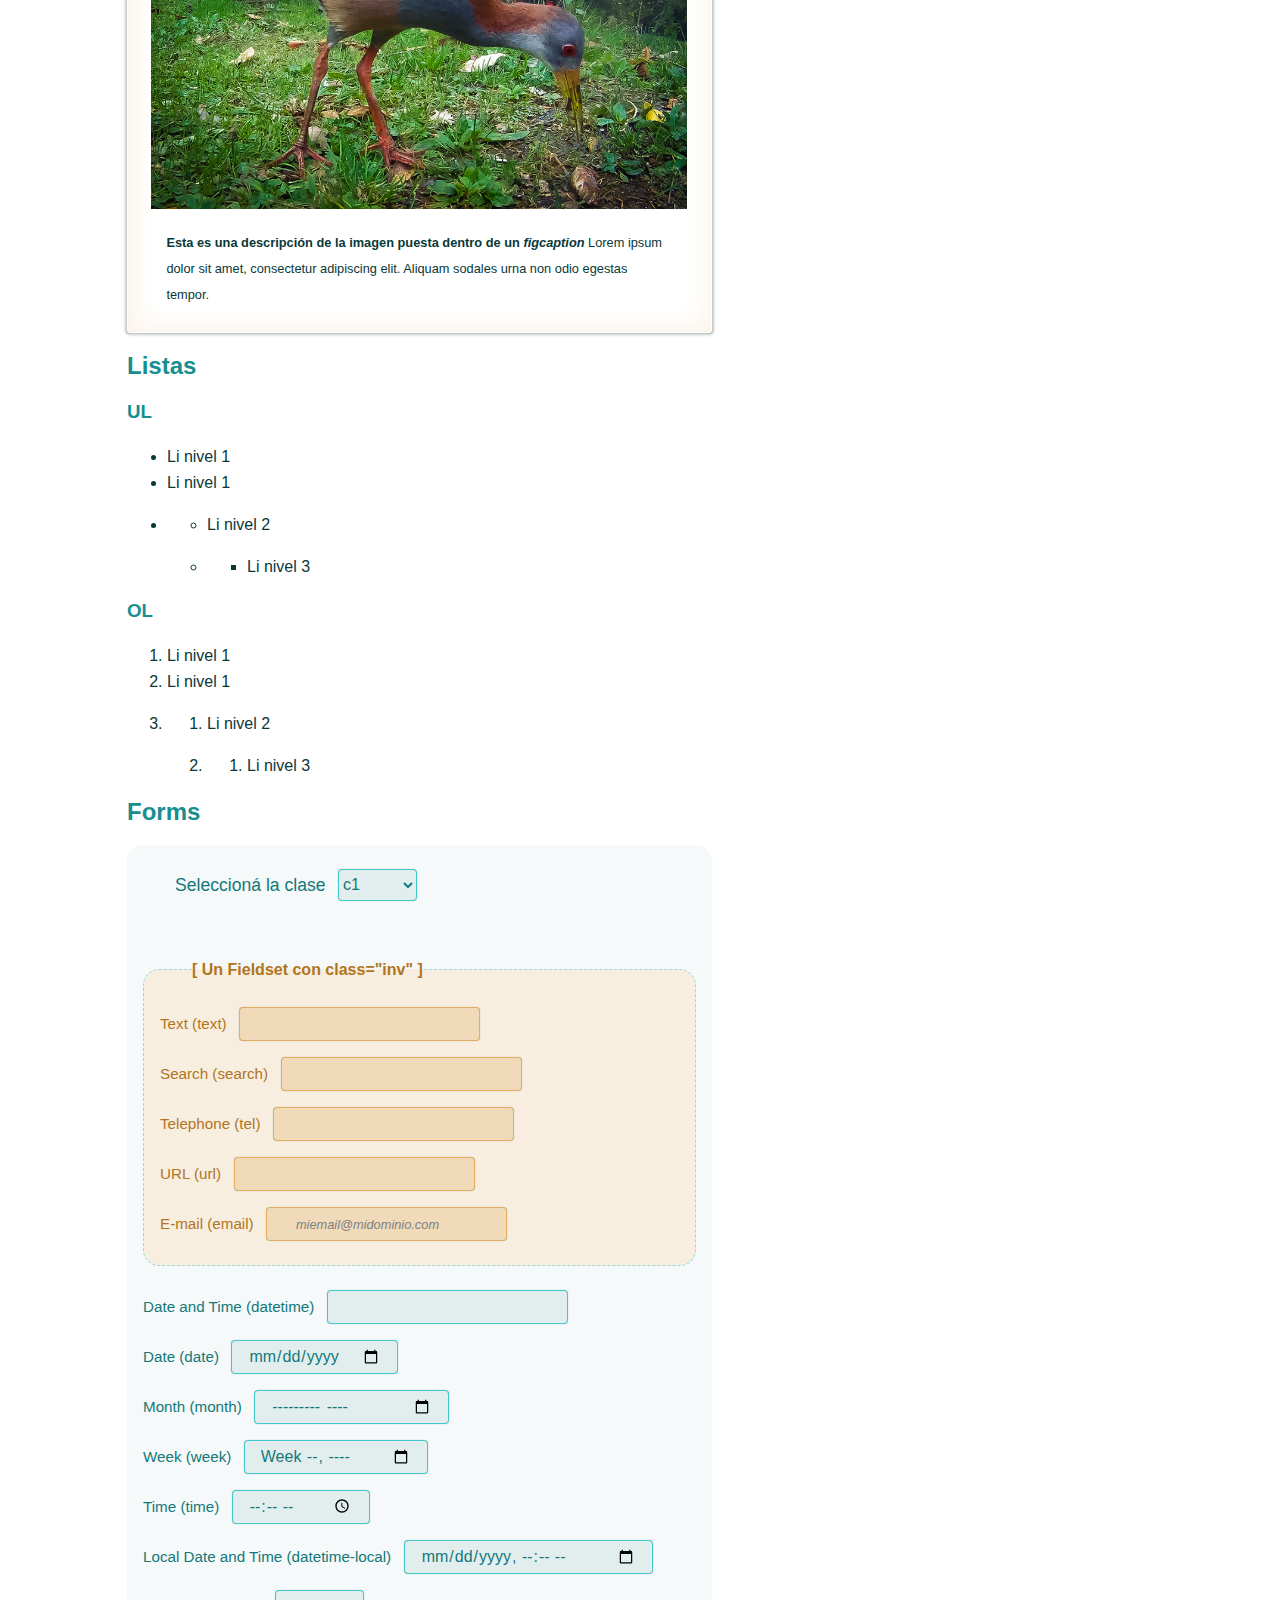
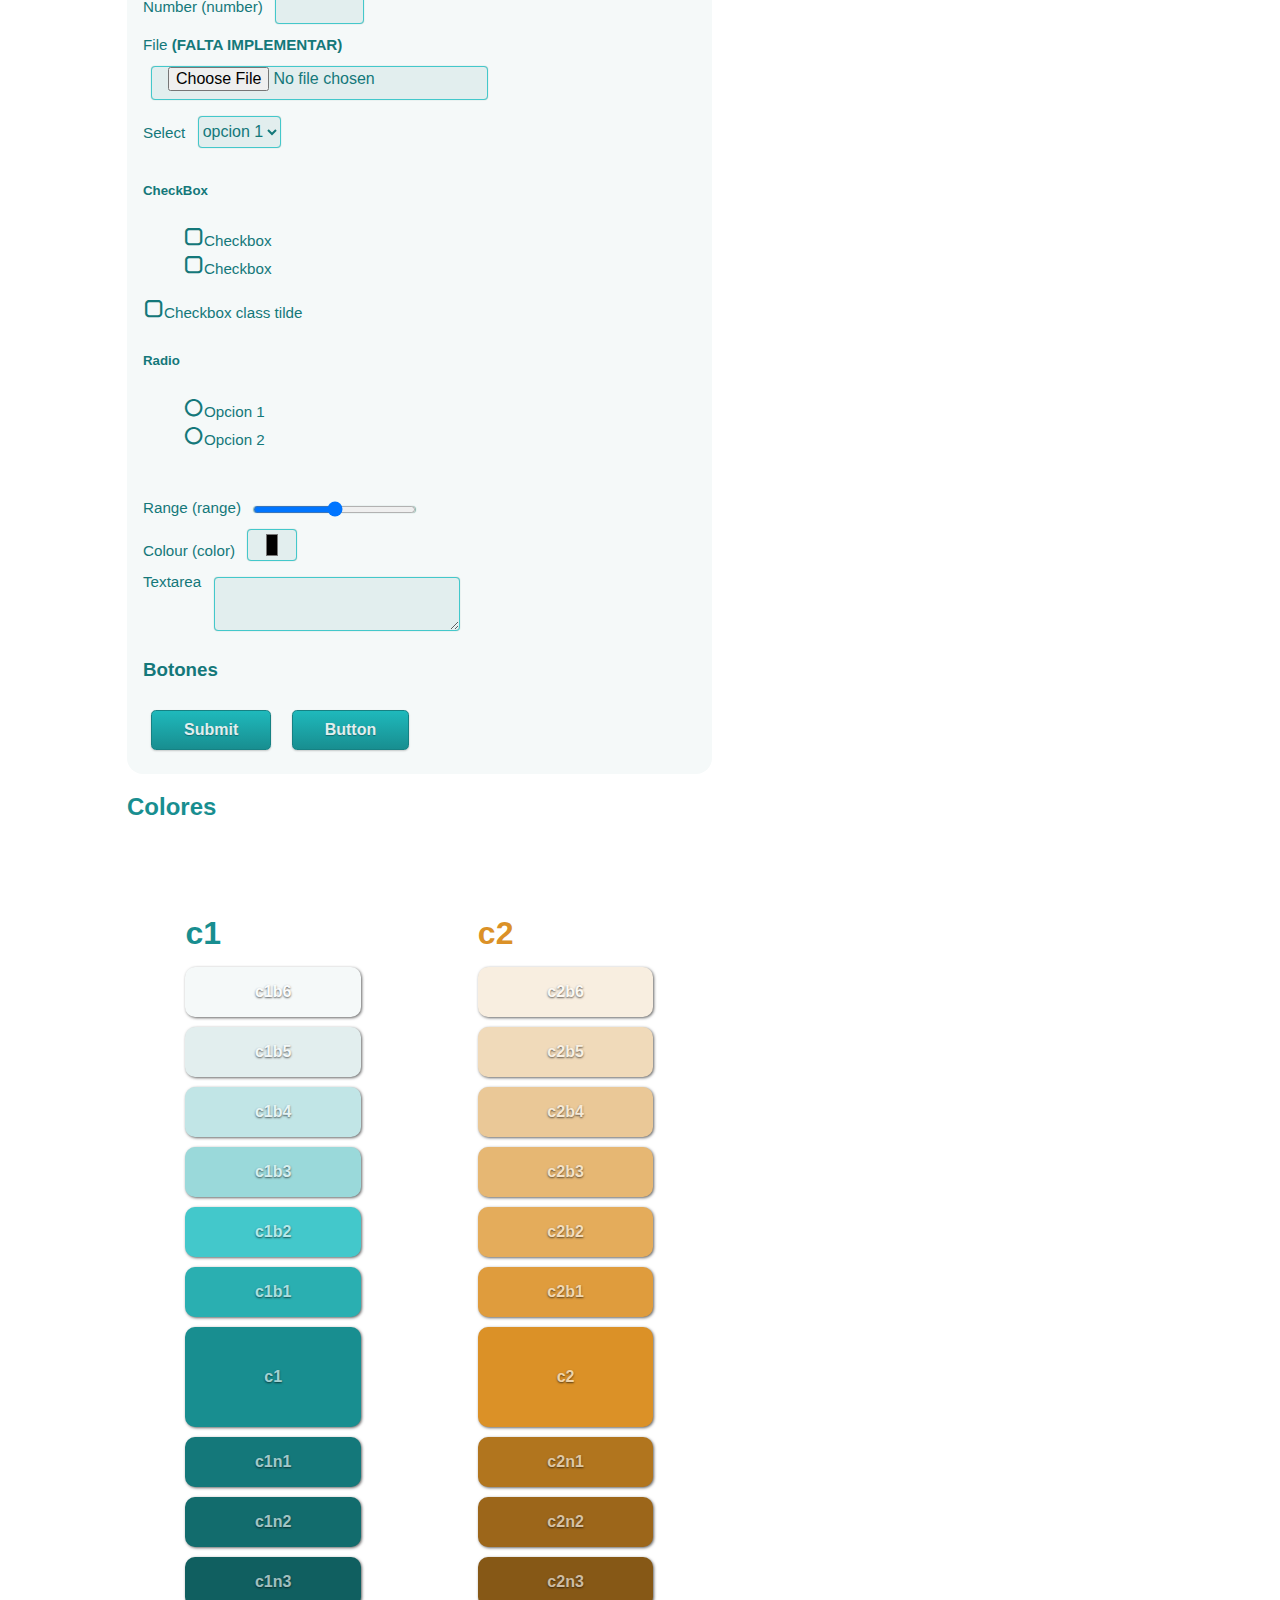
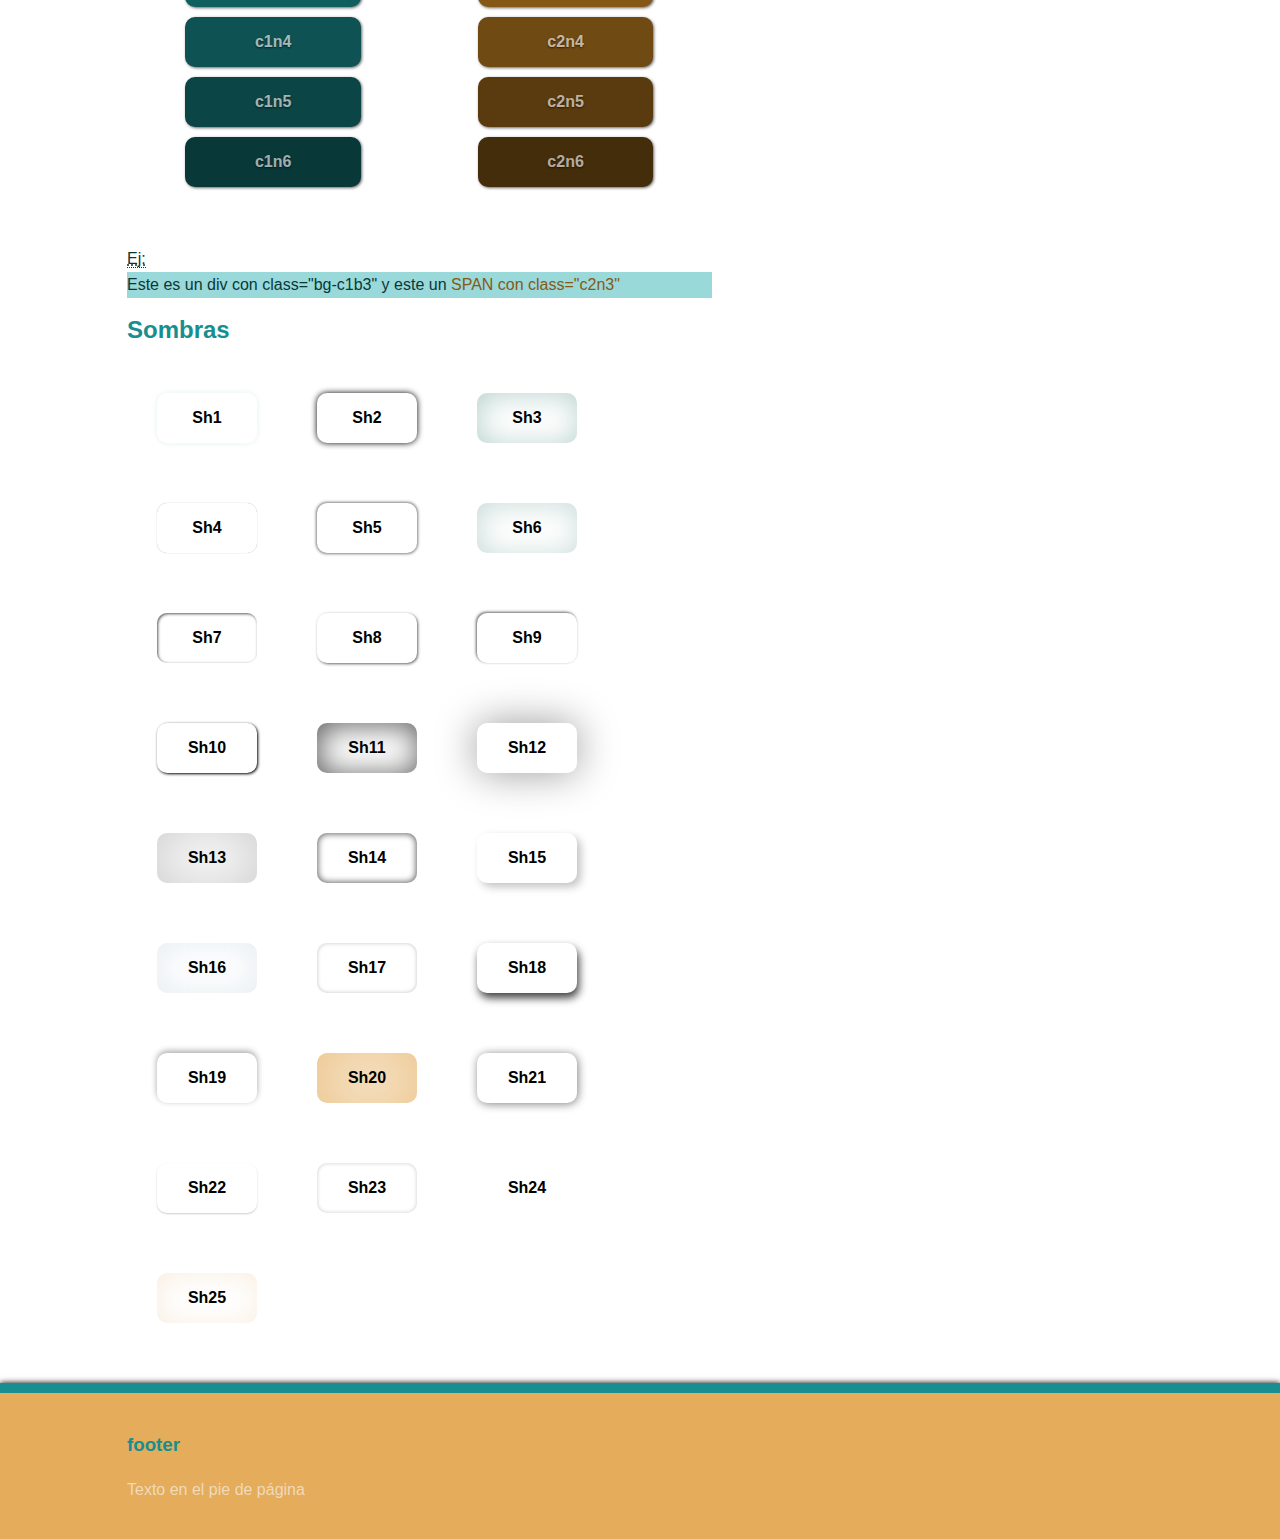
==== commit 82597fad: "Finalizo la conversion less->sass" ====
--- a/web/index.html
+++ b/web/index.html
@@ -10,6 +10,7 @@
 		<link rel="stylesheet" href="css/normalize.min.css">
 		<link rel="stylesheet" href="css/main.css">
 		<link rel="stylesheet" href="css/colortest.css" /> <!--Solo para testear colores -->
+		<link rel="stylesheet" href="css/dl_hlp_classes.css" />
 	
 	</head>
 	<body>
--- a/web/css/main.css
+++ b/web/css/main.css
@@ -1,3 +1,4 @@
 @import "html.css";
 @import "deltalibre.css";
 @import "font.css"; 
+@import "dl_hlp_classes.css"; 
--- a/web/css/colortest.css
+++ b/web/css/colortest.css
@@ -1,51 +1 @@
-#colortest {
-  width: auto;
-}
-.ct {
-  width: auto;
-}
-.fila {
-  display: block;
-  float: left;
-  width: 30%;
-  margin: 10%;
-}
-.col,
-.som {
-  height: 50px;
-  line-height: 50px;
-  text-align: center;
-  vertical-align: middle;
-  -webkit-border-radius: 10px;
-  -moz-border-radius: 10px;
-  -ms-border-radius: 10px;
-  -o-border-radius: 10px;
-  border-radius: 10px;
-  margin: 10px 0 0 0;
-  font-weight: bold;
-  color: white;
-}
-.col {
-  -webkit-box-shadow: 1px 1px 3px 0px #666666;
-  -moz-box-shadow: 1px 1px 3px 0px #666666;
-  box-shadow: 1px 1px 3px 0px #666666;
-  -o-box-shadow: 1px 1px 3px 0px #666666;
-  -ms-box-shadow: 1px 1px 3px 0px #666666;
-  text-shadow: 0px 1px 2px black;
-}
-.col span {
-  opacity: 0.6;
-  filter: alpha(opacity=60);
-}
-.color div {
-  height: 100px;
-  line-height: 100px;
-}
-.som {
-  margin-top: 20px;
-  color: black;
-  display: inline;
-  float: left;
-  width: 100px;
-  margin: 30px;
-}
+#colortest{width:auto}.ct{width:auto}.fila{display:block;float:left;width:30%;margin:10%}.col,.som,.cs{height:50px;line-height:50px;text-align:center;vertical-align:middle;-webkit-border-radius:10px;-moz-border-radius:10px;-ms-border-radius:10px;-o-border-radius:10px;border-radius:10px;margin:10px 0 0 0;font-weight:bold;color:white}.cs *{cursor:hand}.som{margin-top:20px;color:black;display:inline;float:left;width:100px;margin:30px}.col{-webkit-box-shadow:1px 1px 3px 0px #666;-moz-box-shadow:1px 1px 3px 0px #666;box-shadow:1px 1px 3px 0px #666;-o-box-shadow:1px 1px 3px 0px #666;-ms-box-shadow:1px 1px 3px 0px #666;text-shadow:0px 1px 2px black;color:white}.col span{opacity:0.6;filter:"alpha(opacity=${opacity})"}.color div{height:100px;line-height:100px}#page,#main{height:auto}#colorcont,#sombrascont{margin:0;padding:0;min-height:575px;overflow:auto}#colortest,#sombrastest{vertical-align:middle}
--- a/web/css/dl_hlp_classes.css
+++ b/web/css/dl_hlp_classes.css
@@ -0,0 +1 @@
+.c1{color:#188e90}.bg-c1{background-color:#188e90}.c2{color:#db9127}.bg-c2{background-color:#db9127}.c1b1{color:#2aafb1}.bg-c1b1{background-color:#2aafb1}.c1b2{color:#43c8cb}.bg-c1b2{background-color:#43c8cb}.c1b3{color:#9ad9da}.bg-c1b3{background-color:#9ad9da}.c1b4{color:#c1e5e6}.bg-c1b4{background-color:#c1e5e6}.c1b5{color:#e2eeee}.bg-c1b5{background-color:#e2eeee}.c1b6{color:#f5f9f9}.bg-c1b6{background-color:#f5f9f9}.c2b1{color:#df9c3d}.bg-c2b1{background-color:#df9c3d}.c2b2{color:#e4ac5b}.bg-c2b2{background-color:#e4ac5b}.c2b3{color:#e6b773}.bg-c2b3{background-color:#e6b773}.c2b4{color:#eac897}.bg-c2b4{background-color:#eac897}.c2b5{color:#f0daba}.bg-c2b5{background-color:#f0daba}.c2b6{color:#f8eee0}.bg-c2b6{background-color:#f8eee0}.c1n1{color:#14787a}.bg-c1n1{background-color:#14787a}.c1n2{color:#126c6d}.bg-c1n2{background-color:#126c6d}.c1n3{color:#105f60}.bg-c1n3{background-color:#105f60}.c1n4{color:#0e5253}.bg-c1n4{background-color:#0e5253}.c1n5{color:#0c4546}.bg-c1n5{background-color:#0c4546}.c1n6{color:#093839}.bg-c1n6{background-color:#093839}.c2n1{color:#b1751e}.bg-c2n1{background-color:#b1751e}.c2n2{color:#9c661a}.bg-c2n2{background-color:#9c661a}.c2n3{color:#865816}.bg-c2n3{background-color:#865816}.c2n4{color:#704a13}.bg-c2n4{background-color:#704a13}.c2n5{color:#5a3b0f}.bg-c2n5{background-color:#5a3b0f}.c2n6{color:#442d0b}.bg-c2n6{background-color:#442d0b}.Sh1{-webkit-box-shadow:0px 0px 6px 0px #e7f0ee;-moz-box-shadow:0px 0px 6px 0px #e7f0ee;box-shadow:0px 0px 6px 0px #e7f0ee;-o-box-shadow:0px 0px 6px 0px #e7f0ee;-ms-box-shadow:0px 0px 6px 0px #e7f0ee}.Sh2{-webkit-box-shadow:0px 0px 6px 0px #000;-moz-box-shadow:0px 0px 6px 0px #000;box-shadow:0px 0px 6px 0px #000;-o-box-shadow:0px 0px 6px 0px #000;-ms-box-shadow:0px 0px 6px 0px #000}.Sh3{-webkit-box-shadow:inset 2px 2px 30px 0px #b8d3cd;-moz-box-shadow:inset 2px 2px 30px 0px #b8d3cd;box-shadow:inset 2px 2px 30px 0px #b8d3cd;-o-box-shadow:inset 2px 2px 30px 0px #b8d3cd;-ms-box-shadow:inset 2px 2px 30px 0px #b8d3cd}.Sh4{-webkit-box-shadow:0px 0px 1px 0px #89b5ab;-moz-box-shadow:0px 0px 1px 0px #89b5ab;box-shadow:0px 0px 1px 0px #89b5ab;-o-box-shadow:0px 0px 1px 0px #89b5ab;-ms-box-shadow:0px 0px 1px 0px #89b5ab}.Sh5{-webkit-box-shadow:0px 0px 3px 1px gray;-moz-box-shadow:0px 0px 3px 1px gray;box-shadow:0px 0px 3px 1px gray;-o-box-shadow:0px 0px 3px 1px gray;-ms-box-shadow:0px 0px 3px 1px gray}.Sh6{-webkit-box-shadow:inset 2px 2px 30px 0px #c8dcd8;-moz-box-shadow:inset 2px 2px 30px 0px #c8dcd8;box-shadow:inset 2px 2px 30px 0px #c8dcd8;-o-box-shadow:inset 2px 2px 30px 0px #c8dcd8;-ms-box-shadow:inset 2px 2px 30px 0px #c8dcd8}.Sh7{-webkit-box-shadow:inset 1px 1px 3px #5a5a5a;-moz-box-shadow:inset 1px 1px 3px #5a5a5a;box-shadow:inset 1px 1px 3px #5a5a5a;-o-box-shadow:inset 1px 1px 3px #5a5a5a;-ms-box-shadow:inset 1px 1px 3px #5a5a5a}.Sh8{-webkit-box-shadow:1px 1px 3px 0px #666;-moz-box-shadow:1px 1px 3px 0px #666;box-shadow:1px 1px 3px 0px #666;-o-box-shadow:1px 1px 3px 0px #666;-ms-box-shadow:1px 1px 3px 0px #666}.Sh9{-webkit-box-shadow:-1px -1px 3px 0px #666;-moz-box-shadow:-1px -1px 3px 0px #666;box-shadow:-1px -1px 3px 0px #666;-o-box-shadow:-1px -1px 3px 0px #666;-ms-box-shadow:-1px -1px 3px 0px #666}.Sh10{-webkit-box-shadow:1px 1px 3px 0px #000;-moz-box-shadow:1px 1px 3px 0px #000;box-shadow:1px 1px 3px 0px #000;-o-box-shadow:1px 1px 3px 0px #000;-ms-box-shadow:1px 1px 3px 0px #000}.Sh11{-webkit-box-shadow:inset 2px 2px 30px 0px #5a5a5a;-moz-box-shadow:inset 2px 2px 30px 0px #5a5a5a;box-shadow:inset 2px 2px 30px 0px #5a5a5a;-o-box-shadow:inset 2px 2px 30px 0px #5a5a5a;-ms-box-shadow:inset 2px 2px 30px 0px #5a5a5a}.Sh12{-webkit-box-shadow:0px 0px 40px rgba(0,0,0,0.4);-moz-box-shadow:0px 0px 40px rgba(0,0,0,0.4);box-shadow:0px 0px 40px rgba(0,0,0,0.4);-o-box-shadow:0px 0px 40px rgba(0,0,0,0.4);-ms-box-shadow:0px 0px 40px rgba(0,0,0,0.4)}.Sh13{-webkit-box-shadow:inset 0px 0px 50px rgba(0,0,0,0.2);-moz-box-shadow:inset 0px 0px 50px rgba(0,0,0,0.2);box-shadow:inset 0px 0px 50px rgba(0,0,0,0.2);-o-box-shadow:inset 0px 0px 50px rgba(0,0,0,0.2);-ms-box-shadow:inset 0px 0px 50px rgba(0,0,0,0.2)}.Sh14{-webkit-box-shadow:inset 0px 0px 6.5px 1px rgba(0,0,0,0.6);-moz-box-shadow:inset 0px 0px 6.5px 1px rgba(0,0,0,0.6);box-shadow:inset 0px 0px 6.5px 1px rgba(0,0,0,0.6);-o-box-shadow:inset 0px 0px 6.5px 1px rgba(0,0,0,0.6);-ms-box-shadow:inset 0px 0px 6.5px 1px rgba(0,0,0,0.6)}.Sh15{-webkit-box-shadow:4px 4px 8px 0px rgba(0,0,0,0.24);-moz-box-shadow:4px 4px 8px 0px rgba(0,0,0,0.24);box-shadow:4px 4px 8px 0px rgba(0,0,0,0.24);-o-box-shadow:4px 4px 8px 0px rgba(0,0,0,0.24);-ms-box-shadow:4px 4px 8px 0px rgba(0,0,0,0.24)}.Sh16{-webkit-box-shadow:inset 0px 0px 35px 0px rgba(125,161,179,0.2);-moz-box-shadow:inset 0px 0px 35px 0px rgba(125,161,179,0.2);box-shadow:inset 0px 0px 35px 0px rgba(125,161,179,0.2);-o-box-shadow:inset 0px 0px 35px 0px rgba(125,161,179,0.2);-ms-box-shadow:inset 0px 0px 35px 0px rgba(125,161,179,0.2)}.Sh17{-webkit-box-shadow:inset 0px 0px 4px 0px rgba(0,0,0,0.24);-moz-box-shadow:inset 0px 0px 4px 0px rgba(0,0,0,0.24);box-shadow:inset 0px 0px 4px 0px rgba(0,0,0,0.24);-o-box-shadow:inset 0px 0px 4px 0px rgba(0,0,0,0.24);-ms-box-shadow:inset 0px 0px 4px 0px rgba(0,0,0,0.24)}.Sh18{-webkit-box-shadow:2px 5px 9px 0px rgba(0,0,0,0.75);-moz-box-shadow:2px 5px 9px 0px rgba(0,0,0,0.75);box-shadow:2px 5px 9px 0px rgba(0,0,0,0.75);-o-box-shadow:2px 5px 9px 0px rgba(0,0,0,0.75);-ms-box-shadow:2px 5px 9px 0px rgba(0,0,0,0.75)}.Sh19{-webkit-box-shadow:0px -2px 6px 0px rgba(0,0,0,0.35);-moz-box-shadow:0px -2px 6px 0px rgba(0,0,0,0.35);box-shadow:0px -2px 6px 0px rgba(0,0,0,0.35);-o-box-shadow:0px -2px 6px 0px rgba(0,0,0,0.35);-ms-box-shadow:0px -2px 6px 0px rgba(0,0,0,0.35)}.Sh20{-webkit-box-shadow:inset 2px 2px 70px 0px #eabe7e;-moz-box-shadow:inset 2px 2px 70px 0px #eabe7e;box-shadow:inset 2px 2px 70px 0px #eabe7e;-o-box-shadow:inset 2px 2px 70px 0px #eabe7e;-ms-box-shadow:inset 2px 2px 70px 0px #eabe7e}.Sh21{-webkit-box-shadow:1px 1px 10px 0px gray;-moz-box-shadow:1px 1px 10px 0px gray;box-shadow:1px 1px 10px 0px gray;-o-box-shadow:1px 1px 10px 0px gray;-ms-box-shadow:1px 1px 10px 0px gray}.Sh22{-webkit-box-shadow:0 1px 2px rgba(0,0,0,0.2);-moz-box-shadow:0 1px 2px rgba(0,0,0,0.2);box-shadow:0 1px 2px rgba(0,0,0,0.2);-o-box-shadow:0 1px 2px rgba(0,0,0,0.2);-ms-box-shadow:0 1px 2px rgba(0,0,0,0.2)}.Sh23{-webkit-box-shadow:inset 0 0 4px rgba(0,0,0,0.2);-moz-box-shadow:inset 0 0 4px rgba(0,0,0,0.2);box-shadow:inset 0 0 4px rgba(0,0,0,0.2);-o-box-shadow:inset 0 0 4px rgba(0,0,0,0.2);-ms-box-shadow:inset 0 0 4px rgba(0,0,0,0.2)}.Sh24{-webkit-box-shadow:1px 0.1em 2px -6px rgba(0,0,0,0.5);-moz-box-shadow:1px 0.1em 2px -6px rgba(0,0,0,0.5);box-shadow:1px 0.1em 2px -6px rgba(0,0,0,0.5);-o-box-shadow:1px 0.1em 2px -6px rgba(0,0,0,0.5);-ms-box-shadow:1px 0.1em 2px -6px rgba(0,0,0,0.5)}.Sh25{-webkit-box-shadow:inset 2px 2px 30px 0px #f8eee0;-moz-box-shadow:inset 2px 2px 30px 0px #f8eee0;box-shadow:inset 2px 2px 30px 0px #f8eee0;-o-box-shadow:inset 2px 2px 30px 0px #f8eee0;-ms-box-shadow:inset 2px 2px 30px 0px #f8eee0}.w100{width:100%}.w95{width:95%}.w90{width:90%}.w85{width:85%}.w80{width:80%}.w75{width:75%}.w70{width:70%}.w65{width:65%}.w60{width:60%}.w55{width:55%}.w50{width:50%}.w45{width:45%}.w40{width:40%}.w35{width:35%}.w30{width:30%}.w25{width:25%}.w20{width:20%}.w15{width:15%}.w10{width:10%}.w5{width:5%}
